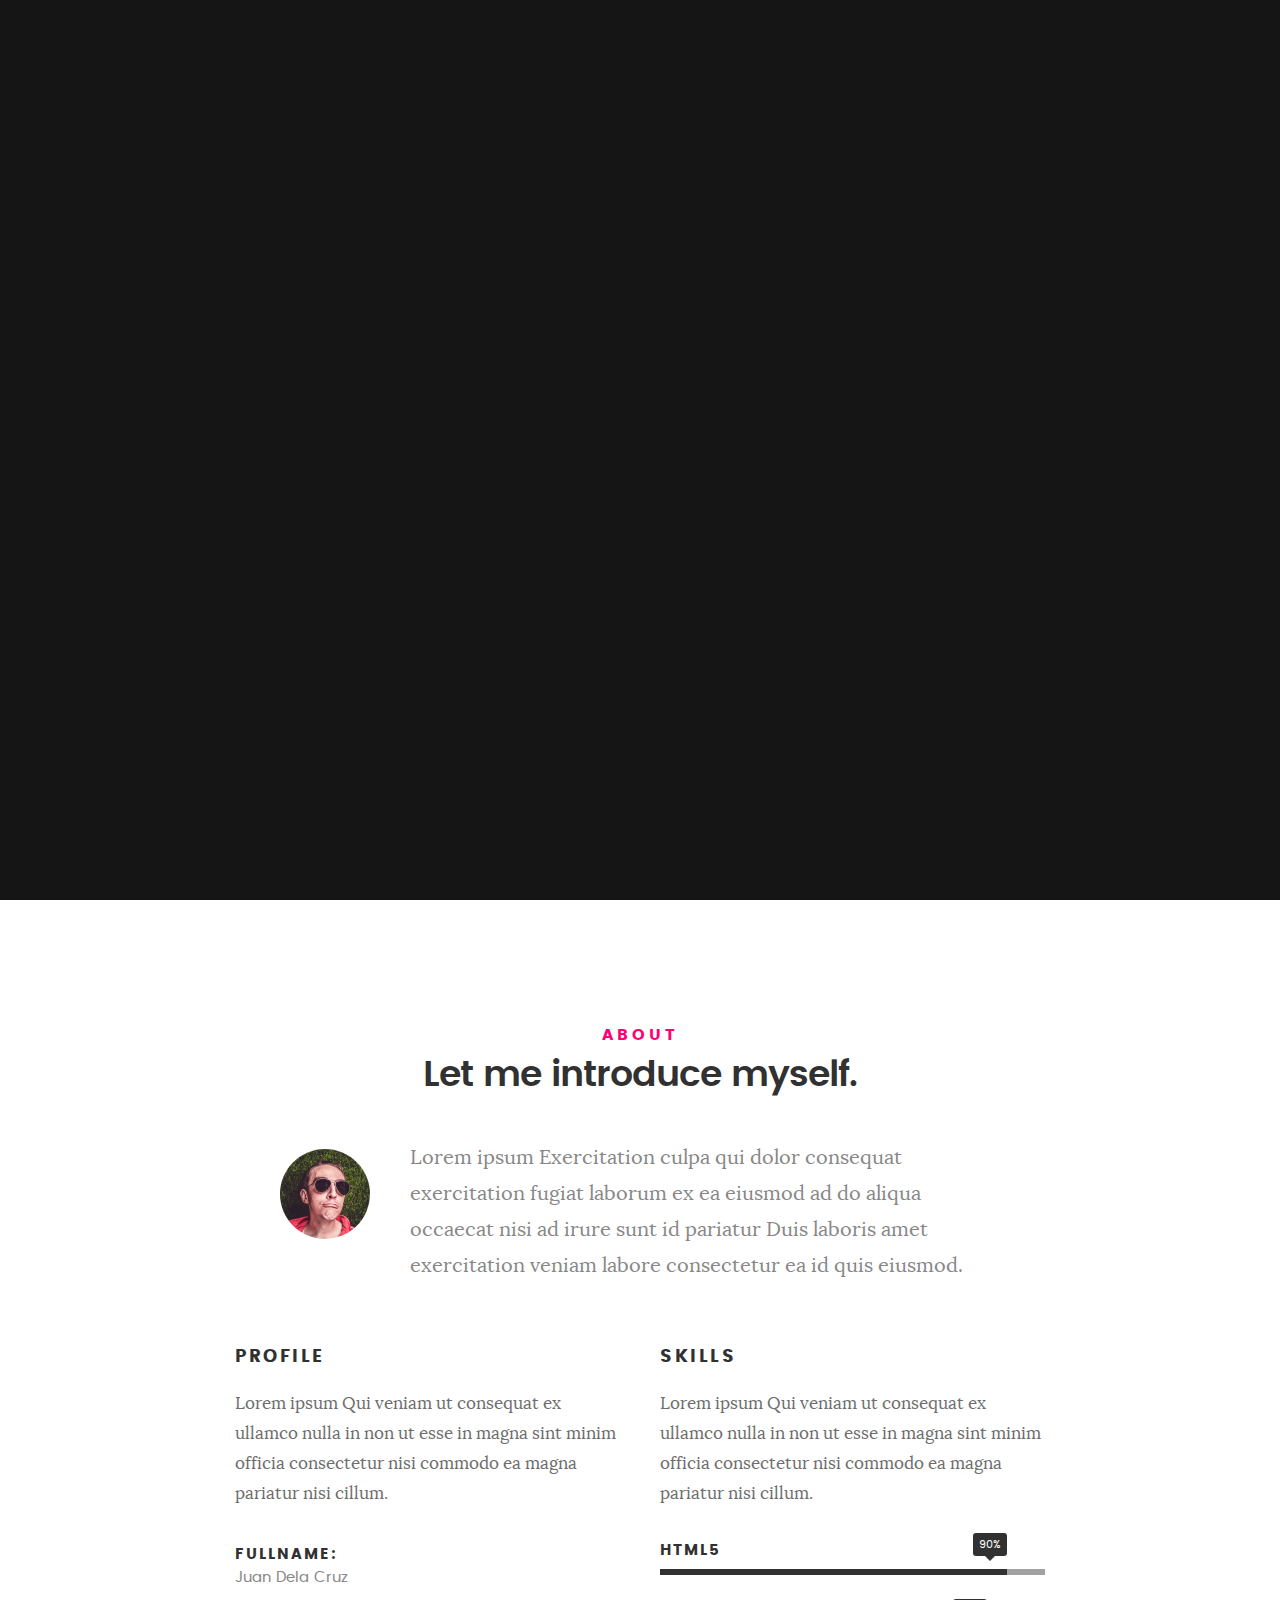
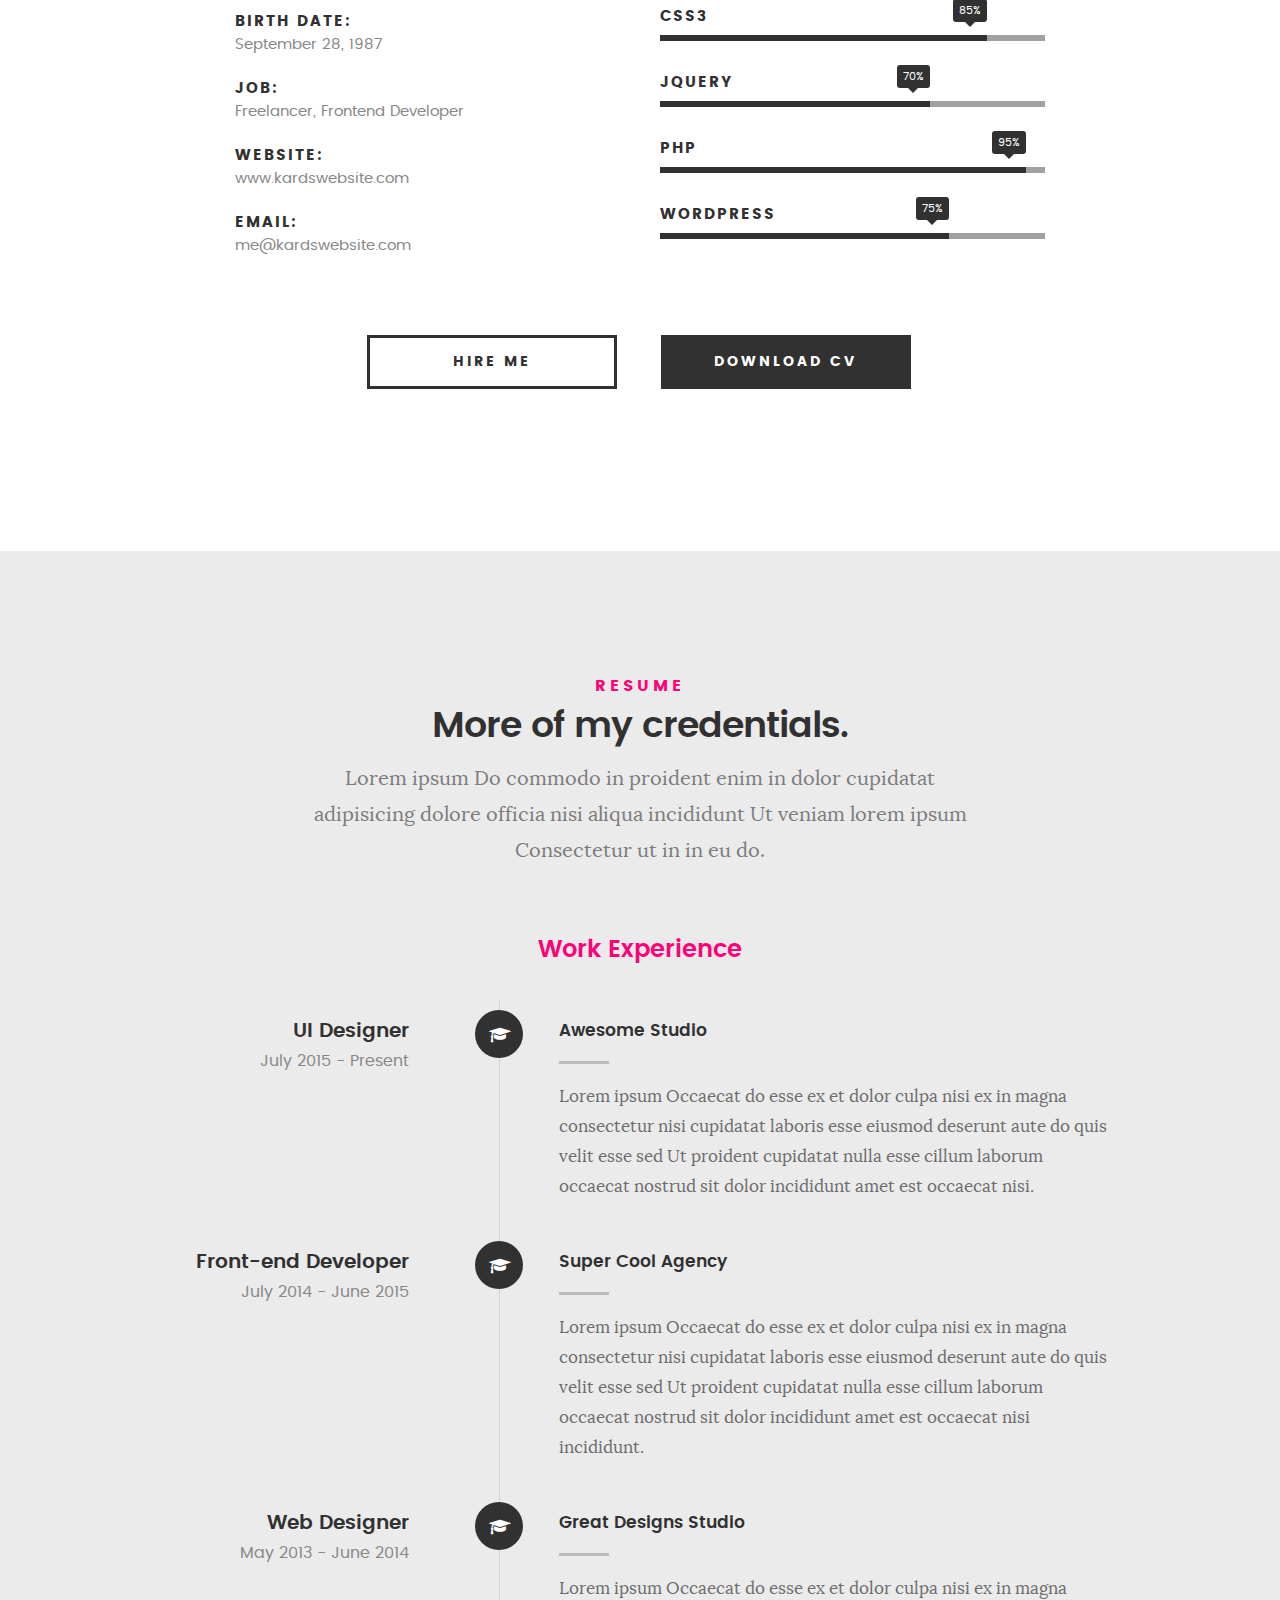
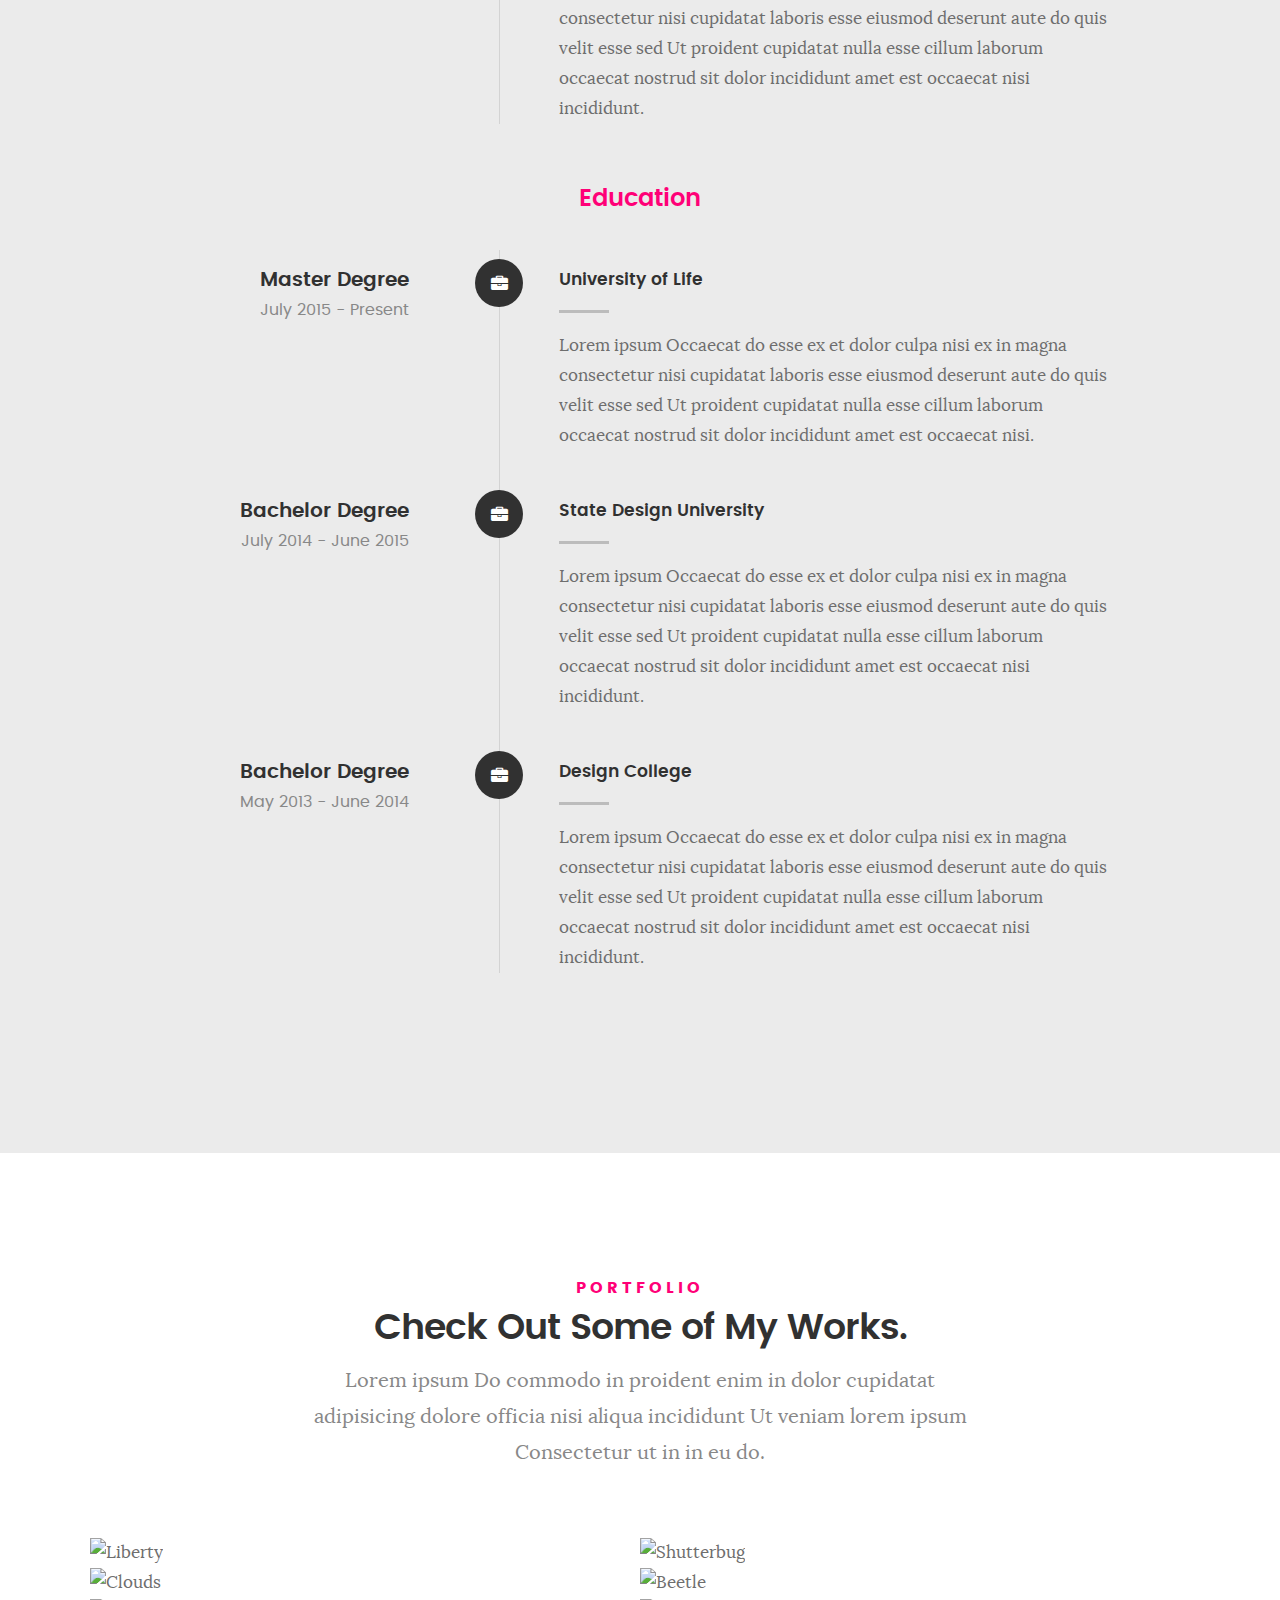
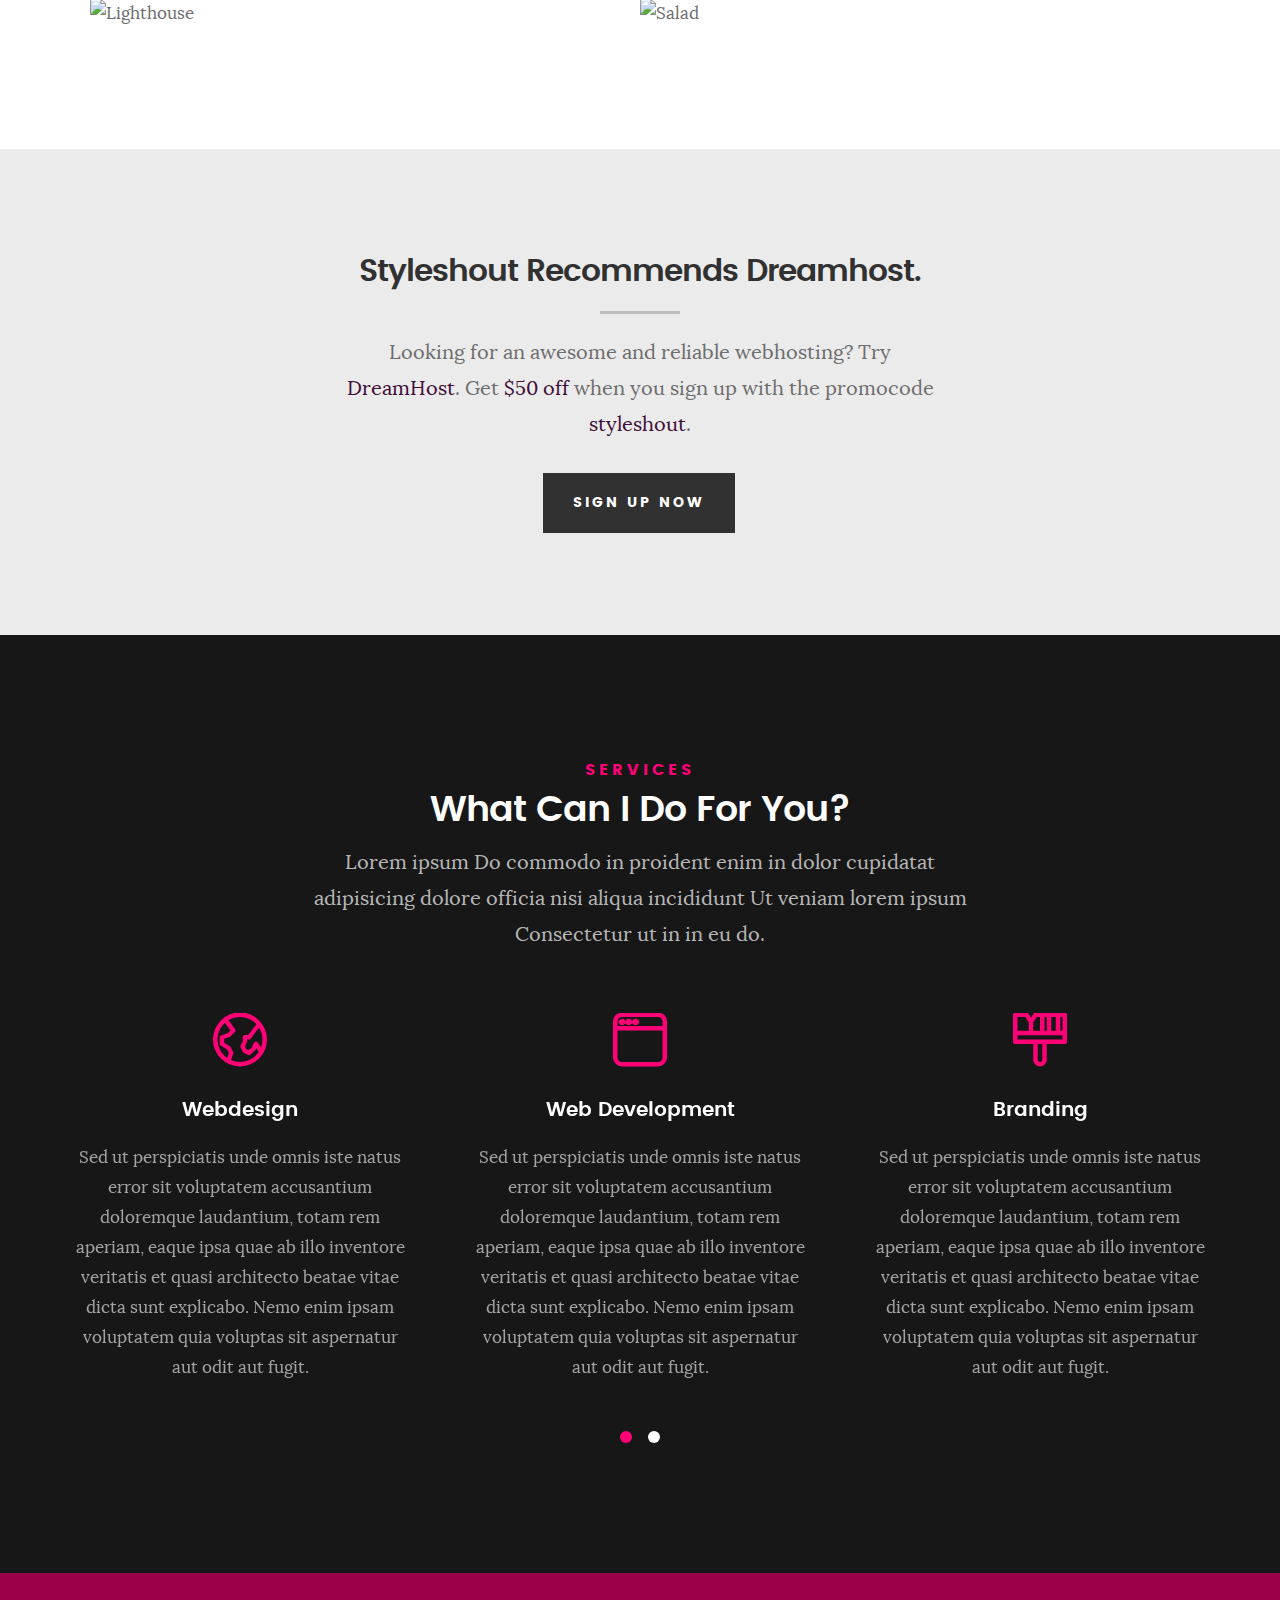
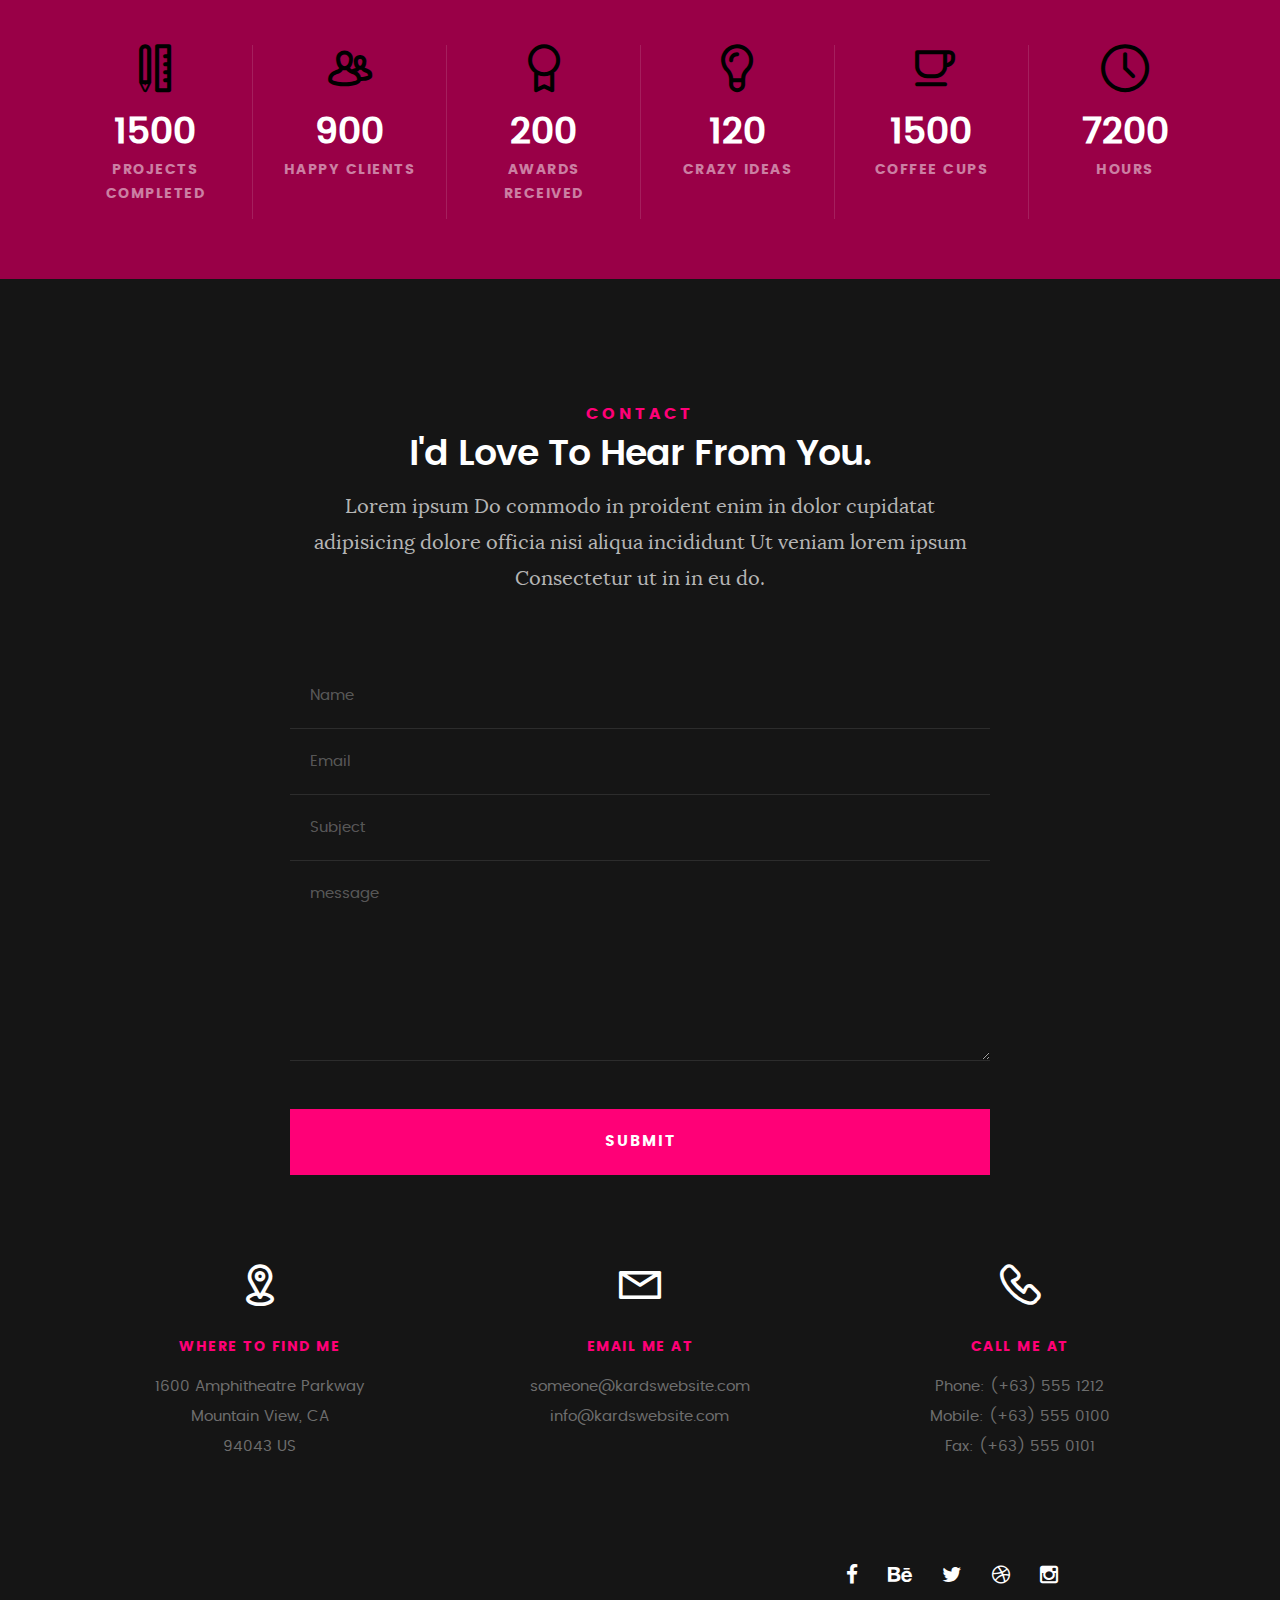
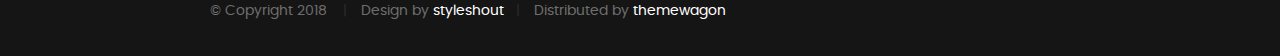
==== index.html @ af752fe7 "test" ====
<!DOCTYPE html>
<!--[if IE 8 ]>
<html class="no-js oldie ie8" lang="en"> <![endif]-->
<!--[if IE 9 ]>
<html class="no-js oldie ie9" lang="en"> <![endif]-->
<!--[if (gte IE 9)|!(IE)]><!-->
<html class="no-js" lang="en"> <!--<![endif]-->
<head>

  <!--- basic page needs
  ================================================== -->
  <meta charset="utf-8">
  <title>Kards</title>
  <meta content="" name="description">
  <meta content="" name="author">

  <!-- mobile specific metas
  ================================================== -->
  <meta content="width=device-width, initial-scale=1, maximum-scale=1" name="viewport">

  <!-- CSS
  ================================================== -->
  <link href="css/base.css" rel="stylesheet">
  <link href="css/main.css" rel="stylesheet">
  <link href="css/vendor.css" rel="stylesheet">

  <!-- script
  ================================================== -->
  <script src="js/modernizr.js"></script>
  <script src="js/pace.min.js"></script>

  <!-- favicons
 ================================================== -->
  <link href="favicon.png" rel="icon" type="image/png">

</head>

<body id="top">

<!-- header
 ================================================== -->
<header>
  <div class="row">

    <div class="top-bar">
      <a class="menu-toggle" href="#"><span>Menu</span></a>

      <div class="logo">
        <a href="index.html">KARDS</a>
      </div>

      <nav id="main-nav-wrap">
        <ul class="main-navigation">
          <li class="current"><a class="smoothscroll" href="#intro" title="">Home</a></li>
          <li><a class="smoothscroll" href="#about" title="">About</a></li>
          <li><a class="smoothscroll" href="#resume" title="">Resume</a></li>
          <li><a class="smoothscroll" href="#portfolio" title="">Portfolio</a></li>
          <li><a class="smoothscroll" href="#services" title="">Services</a></li>
          <li><a class="smoothscroll" href="#contact" title="">Contact</a></li>
          <li><a href="styles.html" title="">Style Demo</a></li>
        </ul>
      </nav>
    </div> <!-- /top-bar -->

  </div> <!-- /row -->
</header> <!-- /header -->

<!-- intro section
 ================================================== -->
<section id="intro">

  <div class="intro-overlay"></div>

  <div class="intro-content">
    <div class="row">

      <div class="col-twelve">

        <h5>Hello, World.</h5>
        <h1>I'm Juan Dela Cruz.</h1>

        <p class="intro-position">
          <span>Front-end Developer</span>
          <span>UI/UX Designer</span>
        </p>

        <a class="button stroke smoothscroll" href="#about" title="">More About Me</a>

      </div>

    </div>
  </div> <!-- /intro-content -->

  <ul class="intro-social">
    <li><a href="#"><i class="fa fa-facebook"></i></a></li>
    <li><a href="#"><i class="fa fa-behance"></i></a></li>
    <li><a href="#"><i class="fa fa-twitter"></i></a></li>
    <li><a href="#"><i class="fa fa-dribbble"></i></a></li>
    <li><a href="#"><i class="fa fa-instagram"></i></a></li>
  </ul> <!-- /intro-social -->

</section> <!-- /intro -->


<!-- about section
================================================== -->
<section id="about">

  <div class="row section-intro">
    <div class="col-twelve">

      <h5>About</h5>
      <h1>Let me introduce myself.</h1>

      <div class="intro-info">

        <img alt="Profile Picture" src="images/profile-pic.jpg">

        <p class="lead">Lorem ipsum Exercitation culpa qui dolor consequat exercitation fugiat laborum ex ea eiusmod ad
          do aliqua occaecat nisi ad irure sunt id pariatur Duis laboris amet exercitation veniam labore consectetur ea
          id quis eiusmod.</p>
      </div>

    </div>
  </div> <!-- /section-intro -->

  <div class="row about-content">

    <div class="col-six tab-full">

      <h3>Profile</h3>
      <p>Lorem ipsum Qui veniam ut consequat ex ullamco nulla in non ut esse in magna sint minim officia consectetur
        nisi commodo ea magna pariatur nisi cillum.</p>

      <ul class="info-list">
        <li>
          <strong>Fullname:</strong>
          <span>Juan Dela Cruz</span>
        </li>
        <li>
          <strong>Birth Date:</strong>
          <span>September 28, 1987</span>
        </li>
        <li>
          <strong>Job:</strong>
          <span>Freelancer, Frontend Developer</span>
        </li>
        <li>
          <strong>Website:</strong>
          <span>www.kardswebsite.com</span>
        </li>
        <li>
          <strong>Email:</strong>
          <span>me@kardswebsite.com</span>
        </li>

      </ul> <!-- /info-list -->

    </div>

    <div class="col-six tab-full">

      <h3>Skills</h3>
      <p>Lorem ipsum Qui veniam ut consequat ex ullamco nulla in non ut esse in magna sint minim officia consectetur
        nisi commodo ea magna pariatur nisi cillum.</p>

      <ul class="skill-bars">
        <li>
          <div class="progress percent90"><span>90%</span></div>
          <strong>HTML5</strong>
        </li>
        <li>
          <div class="progress percent85"><span>85%</span></div>
          <strong>CSS3</strong>
        </li>
        <li>
          <div class="progress percent70"><span>70%</span></div>
          <strong>JQuery</strong>
        </li>
        <li>
          <div class="progress percent95"><span>95%</span></div>
          <strong>PHP</strong>
        </li>
        <li>

          <div class="progress percent75"><span>75%</span></div>
          <strong>Wordpress</strong>
        </li>

      </ul> <!-- /skill-bars -->

    </div>

  </div>

  <div class="row button-section">
    <div class="col-twelve">
      <a class="button stroke smoothscroll" href="#contact" title="Hire Me">Hire Me</a>
      <a class="button button-primary" href="#" title="Download CV">Download CV</a>
    </div>
  </div>

</section> <!-- /process-->


<!-- resume Section
================================================== -->
<section class="grey-section" id="resume">

  <div class="row section-intro">
    <div class="col-twelve">

      <h5>Resume</h5>
      <h1>More of my credentials.</h1>

      <p class="lead">Lorem ipsum Do commodo in proident enim in dolor cupidatat adipisicing dolore officia nisi aliqua
        incididunt Ut veniam lorem ipsum Consectetur ut in in eu do.</p>

    </div>
  </div> <!-- /section-intro-->

  <div class="row resume-timeline">

    <div class="col-twelve resume-header">

      <h2>Work Experience</h2>

    </div> <!-- /resume-header -->

    <div class="col-twelve">

      <div class="timeline-wrap">

        <div class="timeline-block">

          <div class="timeline-ico">
            <i class="fa fa-graduation-cap"></i>
          </div>

          <div class="timeline-header">
            <h3>UI Designer</h3>
            <p>July 2015 - Present</p>
          </div>

          <div class="timeline-content">
            <h4>Awesome Studio</h4>
            <p>Lorem ipsum Occaecat do esse ex et dolor culpa nisi ex in magna consectetur nisi cupidatat laboris esse
              eiusmod deserunt aute do quis velit esse sed Ut proident cupidatat nulla esse cillum laborum occaecat
              nostrud sit dolor incididunt amet est occaecat nisi.</p>
          </div>

        </div> <!-- /timeline-block -->

        <div class="timeline-block">

          <div class="timeline-ico">
            <i class="fa fa-graduation-cap"></i>
          </div>

          <div class="timeline-header">
            <h3>Front-end Developer</h3>
            <p>July 2014 - June 2015</p>
          </div>

          <div class="timeline-content">
            <h4>Super Cool Agency</h4>
            <p>Lorem ipsum Occaecat do esse ex et dolor culpa nisi ex in magna consectetur nisi cupidatat laboris esse
              eiusmod deserunt aute do quis velit esse sed Ut proident cupidatat nulla esse cillum laborum occaecat
              nostrud sit dolor incididunt amet est occaecat nisi incididunt.</p>
          </div>

        </div> <!-- /timeline-block -->

        <div class="timeline-block">

          <div class="timeline-ico">
            <i class="fa fa-graduation-cap"></i>
          </div>

          <div class="timeline-header">
            <h3>Web Designer</h3>
            <p>May 2013 - June 2014</p>
          </div>

          <div class="timeline-content">
            <h4>Great Designs Studio</h4>
            <p>Lorem ipsum Occaecat do esse ex et dolor culpa nisi ex in magna consectetur nisi cupidatat laboris esse
              eiusmod deserunt aute do quis velit esse sed Ut proident cupidatat nulla esse cillum laborum occaecat
              nostrud sit dolor incididunt amet est occaecat nisi incididunt.</p>
          </div>

        </div> <!-- /timeline-block -->

      </div> <!-- /timeline-wrap -->

    </div> <!-- /col-twelve -->

  </div> <!-- /resume-timeline -->

  <div class="row resume-timeline">

    <div class="col-twelve resume-header">

      <h2>Education</h2>

    </div> <!-- /resume-header -->

    <div class="col-twelve">

      <div class="timeline-wrap">

        <div class="timeline-block">

          <div class="timeline-ico">
            <i class="fa fa-briefcase"></i>
          </div>

          <div class="timeline-header">
            <h3>Master Degree</h3>
            <p>July 2015 - Present</p>
          </div>

          <div class="timeline-content">
            <h4>University of Life</h4>
            <p>Lorem ipsum Occaecat do esse ex et dolor culpa nisi ex in magna consectetur nisi cupidatat laboris esse
              eiusmod deserunt aute do quis velit esse sed Ut proident cupidatat nulla esse cillum laborum occaecat
              nostrud sit dolor incididunt amet est occaecat nisi.</p>
          </div>

        </div> <!-- /timeline-block -->

        <div class="timeline-block">

          <div class="timeline-ico">
            <i class="fa fa-briefcase"></i>
          </div>

          <div class="timeline-header">
            <h3>Bachelor Degree</h3>
            <p>July 2014 - June 2015</p>
          </div>

          <div class="timeline-content">
            <h4>State Design University</h4>
            <p>Lorem ipsum Occaecat do esse ex et dolor culpa nisi ex in magna consectetur nisi cupidatat laboris esse
              eiusmod deserunt aute do quis velit esse sed Ut proident cupidatat nulla esse cillum laborum occaecat
              nostrud sit dolor incididunt amet est occaecat nisi incididunt.</p>
          </div>

        </div> <!-- /timeline-block -->

        <div class="timeline-block">

          <div class="timeline-ico">
            <i class="fa fa-briefcase"></i>
          </div>

          <div class="timeline-header">
            <h3>Bachelor Degree</h3>
            <p>May 2013 - June 2014</p>
          </div>

          <div class="timeline-content">
            <h4>Design College</h4>
            <p>Lorem ipsum Occaecat do esse ex et dolor culpa nisi ex in magna consectetur nisi cupidatat laboris esse
              eiusmod deserunt aute do quis velit esse sed Ut proident cupidatat nulla esse cillum laborum occaecat
              nostrud sit dolor incididunt amet est occaecat nisi incididunt.</p>
          </div>

        </div> <!-- /timeline-block -->

      </div> <!-- /timeline-wrap -->

    </div> <!-- /col-twelve -->

  </div> <!-- /resume-timeline -->

</section> <!-- /features -->


<!-- Portfolio Section
 ================================================== -->
<section id="portfolio">

  <div class="row section-intro">
    <div class="col-twelve">

      <h5>Portfolio</h5>
      <h1>Check Out Some of My Works.</h1>

      <p class="lead">Lorem ipsum Do commodo in proident enim in dolor cupidatat adipisicing dolore officia nisi aliqua
        incididunt Ut veniam lorem ipsum Consectetur ut in in eu do.</p>

    </div>
  </div> <!-- /section-intro-->

  <div class="row portfolio-content">

    <div class="col-twelve">

      <!-- portfolio-wrapper -->
      <div class="block-1-2 block-mob-full stack" id="folio-wrapper">

        <div class="bgrid folio-item">
          <div class="item-wrap">
            <img alt="Liberty" src="images/portfolio/liberty.jpg">
            <a class="overlay" href="#modal-01">
              <div class="folio-item-table">
                <div class="folio-item-cell">
                  <h3 class="folio-title">Liberty</h3>
                  <span class="folio-types">
		     					       	  Graphic Design
		     					       </span>
                </div>
              </div>
            </a>
          </div>
        </div> <!-- /folio-item -->

        <div class="bgrid folio-item">
          <div class="item-wrap">
            <img alt="Shutterbug" src="images/portfolio/shutterbug.jpg">
            <a class="overlay" href="#modal-02">
              <div class="folio-item-table">
                <div class="folio-item-cell">
                  <h3 class="folio-title">Shutterbug</h3>
                  <span class="folio-types">
		     					       	  Web Design
		     					      </span>
                </div>
              </div>
            </a>
          </div>
        </div> <!-- /folio-item -->

        <div class="bgrid folio-item">
          <div class="item-wrap">
            <img alt="Clouds" src="images/portfolio/clouds.jpg">
            <a class="overlay" href="#modal-03">
              <div class="folio-item-table">
                <div class="folio-item-cell">
                  <h3 class="folio-title">Clouds</h3>
                  <span class="folio-types">
		     					       	  Web Design
		     					      </span>
                </div>
              </div>
            </a>
          </div>
        </div> <!-- /folio-item -->

        <div class="bgrid folio-item">
          <div class="item-wrap">
            <img alt="Beetle" src="images/portfolio/beetle.jpg">
            <a class="overlay" href="#modal-04">
              <div class="folio-item-table">
                <div class="folio-item-cell">
                  <h3 class="folio-title">Beetle</h3>
                  <span class="folio-types">
		     					       	  Branding
		     					      </span>
                </div>
              </div>
            </a>
          </div>
        </div> <!-- /folio-item -->

        <div class="bgrid folio-item">
          <div class="item-wrap">
            <img alt="Lighthouse" src="images/portfolio/lighthouse.jpg">
            <a class="overlay" href="#modal-05">
              <div class="folio-item-table">
                <div class="folio-item-cell">
                  <h3 class="folio-title">Lighthouse</h3>
                  <span class="folio-types">
		     					       	  Web Development
		     					      </span>
                </div>
              </div>
            </a>
          </div>
        </div> <!-- /folio-item -->

        <div class="bgrid folio-item">
          <div class="item-wrap">
            <img alt="Salad" src="images/portfolio/salad.jpg">
            <a class="overlay" href="#modal-06">
              <div class="folio-item-table">
                <div class="folio-item-cell">
                  <h3 class="folio-title">Salad</h3>
                  <span class="folio-types">
		     					       	  Branding
		     					      </span>
                </div>
              </div>
            </a>
          </div>
        </div> <!-- /folio-item -->

        <!-- modal popups - begin
        ============================================================= -->
        <div class="popup-modal slider mfp-hide" id="modal-01">

          <div class="media">
            <img alt="" src="images/portfolio/modals/m-liberty.jpg"/>
          </div>

          <div class="description-box">
            <h4>Liberty</h4>
            <p>Proin gravida nibh vel velit auctor aliquet. Aenean sollicitudin, lorem quis bibendum auctor, nisi elit
              consequat ipsum, nec sagittis sem nibh id elit.</p>

            <div class="categories">Web Development</div>
          </div>

          <div class="link-box">
            <a href="http://www.behance.net">Details</a>
            <a class="popup-modal-dismiss" href="#">Close</a>
          </div>

        </div> <!-- /modal-01 -->

        <div class="popup-modal slider mfp-hide" id="modal-02">

          <div class="media">
            <img alt="" src="images/portfolio/modals/m-shutterbug.jpg"/>
          </div>

          <div class="description-box">
            <h4>Shutterbug</h4>
            <p>Proin gravida nibh vel velit auctor aliquet. Aenean sollicitudin, lorem quis bibendum auctor, nisi elit
              consequat ipsum, nec sagittis sem nibh id elit.</p>

            <div class="categories">Web Design</div>
          </div>

          <div class="link-box">
            <a href="http://www.behance.net">Details</a>
            <a class="popup-modal-dismiss" href="#">Close</a>
          </div>

        </div> <!-- /modal-02 -->

        <div class="popup-modal slider mfp-hide" id="modal-03">

          <div class="media">
            <img alt="" src="images/portfolio/modals/m-clouds.jpg"/>
          </div>

          <div class="description-box">
            <h4>Clouds</h4>
            <p>Proin gravida nibh vel velit auctor aliquet. Aenean sollicitudin, lorem quis bibendum auctor, nisi elit
              consequat ipsum, nec sagittis sem nibh id elit.</p>

            <div class="categories">Web Design</div>
          </div>

          <div class="link-box">
            <a href="http://www.behance.net">Details</a>
            <a class="popup-modal-dismiss" href="#">Close</a>
          </div>

        </div> <!-- /modal-03 -->

        <div class="popup-modal slider mfp-hide" id="modal-04">

          <div class="media">
            <img alt="" src="images/portfolio/modals/m-beetle.jpg"/>
          </div>

          <div class="description-box">
            <h4>Beetle</h4>
            <p>Proin gravida nibh vel velit auctor aliquet. Aenean sollicitudin, lorem quis bibendum auctor, nisi elit
              consequat ipsum, nec sagittis sem nibh id elit.</p>

            <div class="categories">Branding</div>
          </div>

          <div class="link-box">
            <a href="http://www.behance.net">Details</a>
            <a class="popup-modal-dismiss" href="#">Close</a>
          </div>

        </div> <!-- /modal-04 -->

        <div class="popup-modal slider mfp-hide" id="modal-05">

          <div class="media">
            <img alt="" src="images/portfolio/modals/m-lighthouse.jpg"/>
          </div>

          <div class="description-box">
            <h4>Lighthouse</h4>
            <p>Proin gravida nibh vel velit auctor aliquet. Aenean sollicitudin, lorem quis bibendum auctor, nisi elit
              consequat ipsum, nec sagittis sem nibh id elit.</p>

            <div class="categories">Web Development</div>
          </div>

          <div class="link-box">
            <a href="http://www.behance.net">Details</a>
            <a class="popup-modal-dismiss" href="#">Close</a>
          </div>

        </div> <!-- /modal-05 -->

        <div class="popup-modal slider mfp-hide" id="modal-06">

          <div class="media">
            <img alt="" src="images/portfolio/modals/m-salad.jpg"/>
          </div>

          <div class="description-box">
            <h4>Salad</h4>
            <p>Proin gravida nibh vel velit auctor aliquet. Aenean sollicitudin, lorem quis bibendum auctor, nisi elit
              consequat ipsum, nec sagittis sem nibh id elit.</p>

            <div class="categories">Branding</div>
          </div>

          <div class="link-box">
            <a href="http://www.behance.net">Details</a>
            <a class="popup-modal-dismiss" href="#">Close</a>
          </div>

        </div> <!-- /modal-06 -->


        <!-- modal popups - end
           ============================================================= -->

      </div> <!-- /portfolio-wrapper -->

    </div>  <!-- /twelve -->

  </div> <!-- /portfolio-content -->

</section> <!-- /portfolio -->


<!-- CTA Section
 ================================================== -->
<section class="grey-section" id="cta">

  <div class="row cta-content">

    <div class="col-twelve section-ads">

      <h2 class="h01"><a href="http://www.dreamhost.com/r.cgi?287326|STYLESHOUT">Styleshout Recommends Dreamhost.</a>
      </h2>

      <p class="lead">
        Looking for an awesome and reliable webhosting? Try <a
        href="http://www.dreamhost.com/r.cgi?287326|STYLESHOUT"><span>DreamHost</span></a>.
        Get <span>$50 off</span> when you sign up with the promocode <span>styleshout</span>.
        <!-- Simply type	the promocode in the box labeled “Promo Code” when placing your order. -->
      </p>

      <div class="action">
        <a class="button button-primary large" href="http://www.dreamhost.com/r.cgi?287326|STYLESHOUT">Sign Up Now</a>
      </div>

    </div>

  </div> <!-- /cta-content -->

</section> <!-- /cta -->


<!-- services Section
 ================================================== -->
<section id="services">

  <div class="overlay"></div>

  <div class="row section-intro">
    <div class="col-twelve">

      <h5>Services</h5>
      <h1>What Can I Do For You?</h1>

      <p class="lead">Lorem ipsum Do commodo in proident enim in dolor cupidatat adipisicing dolore officia nisi aliqua
        incididunt Ut veniam lorem ipsum Consectetur ut in in eu do.</p>

    </div>
  </div> <!-- /section-intro -->

  <div class="row services-content">

    <div class="owl-carousel services-list" id="owl-slider">

      <div class="service">

        <span class="icon"><i class="icon-earth"></i></span>

        <div class="service-content">

          <h3>Webdesign</h3>

          <p class="desc">Sed ut perspiciatis unde omnis iste natus error sit voluptatem accusantium doloremque
            laudantium, totam rem aperiam, eaque ipsa quae ab illo inventore veritatis et quasi architecto beatae vitae
            dicta sunt explicabo. Nemo enim ipsam voluptatem quia voluptas sit aspernatur aut odit aut fugit.
          </p>

        </div>

      </div> <!-- /service -->

      <div class="service">

        <span class="icon"><i class="icon-window"></i></span>

        <div class="service-content">

          <h3>Web Development</h3>

          <p class="desc">Sed ut perspiciatis unde omnis iste natus error sit voluptatem accusantium doloremque
            laudantium, totam rem aperiam, eaque ipsa quae ab illo inventore veritatis et quasi architecto beatae vitae
            dicta sunt explicabo. Nemo enim ipsam voluptatem quia voluptas sit aspernatur aut odit aut fugit.
          </p>

        </div>

      </div> <!-- /service -->

      <div class="service">

        <span class="icon"><i class="icon-paint-brush"></i></span>

        <div class="service-content">

          <h3>Branding</h3>

          <p class="desc">Sed ut perspiciatis unde omnis iste natus error sit voluptatem accusantium doloremque
            laudantium, totam rem aperiam, eaque ipsa quae ab illo inventore veritatis et quasi architecto beatae vitae
            dicta sunt explicabo. Nemo enim ipsam voluptatem quia voluptas sit aspernatur aut odit aut fugit.
          </p>

        </div>

      </div> <!-- /service -->

      <div class="service">

        <span class="icon"><i class="icon-toggles"></i></span>

        <div class="service-content">

          <h3>UI/UX Design</h3>

          <p class="desc">Sed ut perspiciatis unde omnis iste natus error sit voluptatem accusantium doloremque
            laudantium, totam rem aperiam, eaque ipsa quae ab illo inventore veritatis et quasi architecto beatae vitae
            dicta sunt explicabo. Nemo enim ipsam voluptatem quia voluptas sit aspernatur aut odit aut fugit.
          </p>

        </div>

      </div> <!-- /service -->

      <div class="service">

        <span class="icon"><i class="icon-image"></i></span>

        <div class="service-content">

          <h3>Graphics Design</h3>

          <p class="desc">Sed ut perspiciatis unde omnis iste natus error sit voluptatem accusantium doloremque
            laudantium, totam rem aperiam, eaque ipsa quae ab illo inventore veritatis et quasi architecto beatae vitae
            dicta sunt explicabo. Nemo enim ipsam voluptatem quia voluptas sit aspernatur aut odit aut fugit.
          </p>

        </div>

      </div> <!-- /service -->

      <div class="service">

        <span class="icon"><i class="icon-chat"></i></span>

        <div class="service-content">

          <h3>Consultancy</h3>

          <p class="desc">Sed ut perspiciatis unde omnis iste natus error sit voluptatem accusantium doloremque
            laudantium, totam rem aperiam, eaque ipsa quae ab illo inventore veritatis et quasi architecto beatae vitae
            dicta sunt explicabo. Nemo enim ipsam voluptatem quia voluptas sit aspernatur aut odit aut fugit.
          </p>

        </div>

      </div> <!-- /service -->

    </div> <!-- /services-list -->

  </div> <!-- /services-content -->

</section> <!-- /services -->


<!-- stats Section
 ================================================== -->
<section class="count-up" id="stats">

  <div class="row">
    <div class="col-twelve">

      <div class="block-1-6 block-s-1-3 block-tab-1-2 block-mob-full stats-list">

        <div class="bgrid stat">

          <div class="icon-part">
            <i class="icon-pencil-ruler"></i>
          </div>

          <h3 class="stat-count">
            1500
          </h3>

          <h5 class="stat-title">
            Projects Completed
          </h5>

        </div> <!-- /stat -->

        <div class="bgrid stat">

          <div class="icon-part">
            <i class="icon-users"></i>
          </div>

          <h3 class="stat-count">
            900
          </h3>

          <h5 class="stat-title">
            Happy Clients
          </h5>

        </div> <!-- /stat -->

        <div class="bgrid stat">

          <div class="icon-part">
            <i class="icon-badge"></i>
          </div>

          <h3 class="stat-count">
            200
          </h3>

          <h5 class="stat-title">
            Awards Received
          </h5>

        </div> <!-- /stat -->

        <div class="bgrid stat">

          <div class="icon-part">
            <i class="icon-light-bulb"></i>
          </div>

          <h3 class="stat-count">
            120
          </h3>

          <h5 class="stat-title">
            Crazy Ideas
          </h5>

        </div> <!-- /stat -->

        <div class="bgrid stat">

          <div class="icon-part">
            <i class="icon-cup"></i>
          </div>

          <h3 class="stat-count">
            1500
          </h3>

          <h5 class="stat-title">
            Coffee Cups
          </h5>

        </div> <!-- /stat -->

        <div class="bgrid stat">

          <div class="icon-part">
            <i class="icon-clock"></i>
          </div>

          <h3 class="stat-count">
            7200
          </h3>

          <h5 class="stat-title">
            Hours
          </h5>

        </div> <!-- /stat -->

      </div> <!-- /stats-list -->

    </div> <!-- /twelve -->
  </div> <!-- /row -->

</section> <!-- /stats -->


<!-- contact
================================================== -->
<section id="contact">

  <div class="row section-intro">
    <div class="col-twelve">

      <h5>Contact</h5>
      <h1>I'd Love To Hear From You.</h1>

      <p class="lead">Lorem ipsum Do commodo in proident enim in dolor cupidatat adipisicing dolore officia nisi aliqua
        incididunt Ut veniam lorem ipsum Consectetur ut in in eu do.</p>

    </div>
  </div> <!-- /section-intro -->

  <div class="row contact-form">

    <div class="col-twelve">

      <!-- form -->
      <form action="" id="contactForm" method="post" name="contactForm">
        <fieldset>

          <div class="form-field">
            <input id="contactName" minlength="2" name="contactName" placeholder="Name" required="" type="text"
                   value="">
          </div>
          <div class="form-field">
            <input id="contactEmail" name="contactEmail" placeholder="Email" required="" type="email" value="">
          </div>
          <div class="form-field">
            <input id="contactSubject" name="contactSubject" placeholder="Subject" type="text" value="">
          </div>
          <div class="form-field">
            <textarea cols="50" id="contactMessage" name="contactMessage" placeholder="message" required=""
                      rows="10"></textarea>
          </div>
          <div class="form-field">
            <button class="submitform">Submit</button>
            <div id="submit-loader">
              <div class="text-loader">Sending...</div>
              <div class="s-loader">
                <div class="bounce1"></div>
                <div class="bounce2"></div>
                <div class="bounce3"></div>
              </div>
            </div>
          </div>

        </fieldset>
      </form> <!-- Form End -->

      <!-- contact-warning -->
      <div id="message-warning">
      </div>
      <!-- contact-success -->
      <div id="message-success">
        <i class="fa fa-check"></i>Your message was sent, thank you!<br>
      </div>

    </div> <!-- /col-twelve -->

  </div> <!-- /contact-form -->

  <div class="row contact-info">

    <div class="col-four tab-full">

      <div class="icon">
        <i class="icon-pin"></i>
      </div>

      <h5>Where to find me</h5>

      <p>
        1600 Amphitheatre Parkway<br>
        Mountain View, CA<br>
        94043 US
      </p>

    </div>

    <div class="col-four tab-full collapse">

      <div class="icon">
        <i class="icon-mail"></i>
      </div>

      <h5>Email Me At</h5>

      <p>someone@kardswebsite.com<br>
        info@kardswebsite.com
      </p>

    </div>

    <div class="col-four tab-full">

      <div class="icon">
        <i class="icon-phone"></i>
      </div>

      <h5>Call Me At</h5>

      <p>Phone: (+63) 555 1212<br>
        Mobile: (+63) 555 0100<br>
        Fax: (+63) 555 0101
      </p>

    </div>

  </div> <!-- /contact-info -->

</section> <!-- /contact -->


<!-- footer
================================================== -->

<footer>
  <div class="row">

    <div class="col-six tab-full pull-right social">

      <ul class="footer-social">
        <li><a href="#"><i class="fa fa-facebook"></i></a></li>
        <li><a href="#"><i class="fa fa-behance"></i></a></li>
        <li><a href="#"><i class="fa fa-twitter"></i></a></li>
        <li><a href="#"><i class="fa fa-dribbble"></i></a></li>
        <li><a href="#"><i class="fa fa-instagram"></i></a></li>
      </ul>

    </div>

    <div class="col-eight tab-full">
      <div class="copyright">
        <span>© Copyright 2018 </span>
        <span>Design by <a href="http://www.styleshout.com/">styleshout</a></span>
        <span>Distributed by <a href="https://themewagon.com/">themewagon</a></span>
      </div>
    </div>

    <div id="go-top">
      <a class="smoothscroll" href="#top" title="Back to Top"><i class="fa fa-long-arrow-up"></i></a>
    </div>

  </div> <!-- /row -->
</footer>

<div id="preloader">
  <div id="loader"></div>
</div>

<!-- Java Script
================================================== -->
<script src="js/jquery-2.1.3.min.js"></script>
<script src="js/plugins.js"></script>
<script src="js/main.js"></script>

</body>

</html>
---- css/base.css ----
/**
 * =================================================================== 
 *
 *  Kards v1.0 Base Stylesheet
 *  url: styleshout.com
 *  03-01-2016
 *  ------------------------------------------------------------------
 *  TOC:
 *  01. reset
 *  02. basic/base setup styles
 *  03. grid
 *  04. MISC
 *
 * =================================================================== 
 */

/** 
 * ===================================================================
 * 01. reset - normalize.css v3.0.2 | MIT License | git.io/normalize
 *
 * ------------------------------------------------------------------- 
 */
html {
  font-family: sans-serif;
  -ms-text-size-adjust: 100%;
  -webkit-text-size-adjust: 100%;
}

body {
  margin: 0;
}

article,
aside,
details,
figcaption,
figure,
footer,
header,
hgroup,
main,
menu,
nav,
section,
summary {
  display: block;
}

audio,
canvas,
progress,
video {
  display: inline-block;
  vertical-align: baseline;
}

audio:not([controls]) {
  display: none;
  height: 0;
}

[hidden],
template {
  display: none;
}

a {
  background: transparent;
}

a:active,
a:hover {
  outline: 0;
}

abbr[title] {
  border-bottom: 1px dotted;
}

b,
strong {
  font-weight: bold;
}

dfn {
  font-style: italic;
}

h1 {
  font-size: 2em;
  margin: 0.67em 0;
}

mark {
  background: #ff0;
  color: #000;
}

small {
  font-size: 80%;
}

sub,
sup {
  font-size: 75%;
  line-height: 0;
  position: relative;
  vertical-align: baseline;
}

sup {
  top: -0.5em;
}

sub {
  bottom: -0.25em;
}

img {
  border: 0;
}

svg:not(:root) {
  overflow: hidden;
}

figure {
  margin: 1em 40px;
}

hr {
  -moz-box-sizing: content-box;
  box-sizing: content-box;
  height: 0;
}

pre {
  overflow: auto;
}

code,
kbd,
pre,
samp {
  font-family: monospace, monospace;
  font-size: 1em;
}

button,
input,
optgroup,
select,
textarea {
  color: inherit;
  font: inherit;
  margin: 0;
}

button {
  overflow: visible;
}

button,
select {
  text-transform: none;
}

button,
html input[type="button"],
input[type="reset"],
input[type="submit"] {
  -webkit-appearance: button;
  cursor: pointer;
}

button[disabled],
html input[disabled] {
  cursor: default;
}

button::-moz-focus-inner,
input::-moz-focus-inner {
  border: 0;
  padding: 0;
}

input {
  line-height: normal;
}

input[type="checkbox"],
input[type="radio"] {
  box-sizing: border-box;
  padding: 0;
}

input[type="number"]::-webkit-inner-spin-button,
input[type="number"]::-webkit-outer-spin-button {
  height: auto;
}

input[type="search"] {
  -webkit-appearance: textfield;
  -moz-box-sizing: content-box;
  -webkit-box-sizing: content-box;
  box-sizing: content-box;
}

input[type="search"]::-webkit-search-cancel-button,
input[type="search"]::-webkit-search-decoration {
  -webkit-appearance: none;
}

fieldset {
  border: 1px solid #c0c0c0;
  margin: 0 2px;
  padding: 0.35em 0.625em 0.75em;
}

legend {
  border: 0;
  padding: 0;
}

textarea {
  overflow: auto;
}

optgroup {
  font-weight: bold;
}

table {
  border-collapse: collapse;
  border-spacing: 0;
}

td,
th {
  padding: 0;
}

/** 
 * ===================================================================
 * 02. basic/base setup styles - (_basic.scss)
 *
 * ------------------------------------------------------------------- 
 */
html {
  font-size: 62.5%;
  box-sizing: border-box;
}

*,
*::before,
*::after {
  box-sizing: inherit;
}

body {
  font-weight: normal;
  line-height: 1;
  text-rendering: optimizeLegibility;
  word-wrap: break-word;
  -webkit-overflow-scrolling: touch;
  -webkit-text-size-adjust: none;
}

body,
input,
button {
  -moz-osx-font-smoothing: grayscale;
  -webkit-font-smoothing: antialiased;
}

/**
 * Media - (_basic.scss)
 * ------------------------------------------------------------------- 
 */
img,
video {
  max-width: 100%;
  height: auto;
}

/**
 * Typography resets - (_basic.scss)
 * ------------------------------------------------------------------- 
 */
div,
dl,
dt,
dd,
ul,
ol,
li,
h1,
h2,
h3,
h4,
h5,
h6,
pre,
form,
p,
blockquote,
th,
td {
  margin: 0;
  padding: 0;
}

h1,
h2,
h3,
h4,
h5,
h6 {
  -webkit-font-variant-ligatures: common-ligatures;
  -moz-font-variant-ligatures: common-ligatures;
  font-variant-ligatures: common-ligatures;
  text-rendering: optimizeLegibility;
}

em,
i {
  font-style: italic;
  line-height: inherit;
}

strong,
b {
  font-weight: bold;
  line-height: inherit;
}

small {
  font-size: 60%;
  line-height: inherit;
}

ol,
ul {
  list-style: none;
}

li {
  display: block;
}

/**
 * links - (_basic.scss)
 * ------------------------------------------------------------------- 
 */
a {
  text-decoration: none;
  line-height: inherit;
}

a img {
  border: none;
}

/**
 * inputs - (_basic.scss)
 * ------------------------------------------------------------------- 
 */
fieldset {
  margin: 0;
  padding: 0;
}

input[type="email"],
input[type="number"],
input[type="search"],
input[type="text"],
input[type="tel"],
input[type="url"],
input[type="password"],
textarea {
  -webkit-appearance: none;
  -moz-appearance: none;
  -ms-appearance: none;
  -o-appearance: none;
  appearance: none;
}

/** 
 * ===================================================================
 * 03. grid - (_grid.scss)
 *
 * ------------------------------------------------------------------- 
 */
.row {
  width: 94%;
  max-width: 1140px;
  margin: 0 auto;
}

.row:before,
.row:after {
  content: "";
  display: table;
}

.row:after {
  clear: both;
}

.row .row {
  width: auto;
  max-width: none;
  margin-left: -20px;
  margin-right: -20px;
}

[class*="col-"],
.bgrid {
  float: left;
}

[class*="col-"] + [class*="col-"].end {
  float: right;
}

[class*="col-"] {
  padding: 0 20px;
}

.col-one {
  width: 8.33333%;
}

.col-two,
.col-1-6 {
  width: 16.66667%;
}

.col-three,
.col-1-4 {
  width: 25%;
}

.col-four,
.col-1-3 {
  width: 33.33333%;
}

.col-five {
  width: 41.66667%;
}

.col-six,
.col-1-2 {
  width: 50%;
}

.col-seven {
  width: 58.33333%;
}

.col-eight,
.col-2-3 {
  width: 66.66667%;
}

.col-nine,
.col-3-4 {
  width: 75%;
}

.col-ten,
.col-5-6 {
  width: 83.33333%;
}

.col-eleven {
  width: 91.66667%;
}

.col-twelve,
.col-full {
  width: 100%;
}

/**
 * small screens - (_grid.scss)
 * --------------------------------------------------------------- 
 */
@media screen and (max-width: 1024px) {
  .row .row {
    margin-left: -18px;
    margin-right: -18px;
  }

  [class*="col-"] {
    padding: 0 18px;
  }

}

/**
 * tablets - (_grid.scss)
 * --------------------------------------------------------------- 
 */
@media screen and (max-width: 768px) {
  .row {
    width: auto;
    padding-left: 30px;
    padding-right: 30px;
  }

  .row .row {
    padding-left: 0;
    padding-right: 0;
    margin-left: -15px;
    margin-right: -15px;
  }

  [class*="col-"] {
    padding: 0 15px;
  }

  .tab-1-4 {
    width: 25%;
  }

  .tab-1-3 {
    width: 33.33333%;
  }

  .tab-1-2 {
    width: 50%;
  }

  .tab-2-3 {
    width: 66.66667%;
  }

  .tab-3-4 {
    width: 75%;
  }

  .tab-full {
    width: 100%;
  }

}

/**
 * large mobile devices - (_grid.scss)
 * --------------------------------------------------------------- 
 */
@media screen and (max-width: 600px) {
  .row {
    padding-left: 25px;
    padding-right: 25px;
  }

  .row .row {
    margin-left: -10px;
    margin-right: -10px;
  }

  [class*="col-"] {
    padding: 0 10px;
  }

  .mob-1-4 {
    width: 25%;
  }

  .mob-1-2 {
    width: 50%;
  }

  .mob-3-4 {
    width: 75%;
  }

  .mob-full {
    width: 100%;
  }

}

/**
 * small mobile devices - (_grid.scss)
 * --------------------------------------------------------------- 
 */
@media screen and (max-width: 400px) {
  .row .row {
    padding-left: 0;
    padding-right: 0;
    margin-left: 0;
    margin-right: 0;
  }

  [class*="col-"] {
    width: 100% !important;
    float: none !important;
    clear: both !important;
    margin-left: 0;
    margin-right: 0;
    padding: 0;
  }

  [class*="col-"] + [class*="col-"].end {
    float: none;
  }

}

/** 
 * ===================================================================
 * block grids - (_grid.scss)
 *
 * ------------------------------------------------------------------- 
 */
[class*="block-"]:before,
[class*="block-"]:after {
  content: "";
  display: table;
}

[class*="block-"]:after {
  clear: both;
}

.block-1-6 .bgrid {
  width: 16.66667%;
}

.block-1-4 .bgrid {
  width: 25%;
}

.block-1-3 .bgrid {
  width: 33.33333%;
}

.block-1-2 .bgrid {
  width: 50%;
}

/**
 * Clearing for block grid columns. Allow columns with 
 * different heights to align properly.
 */
.block-1-6 .bgrid:nth-child(6n+1),
.block-1-4 .bgrid:nth-child(4n+1),
.block-1-3 .bgrid:nth-child(3n+1),
.block-1-2 .bgrid:nth-child(2n+1) {
  clear: both;
}

/**
 * small screens - (_grid.scss)
 * --------------------------------------------------------------- 
 */
@media screen and (max-width: 1024px) {
  .block-s-1-6 .bgrid {
    width: 16.66667%;
  }

  .block-s-1-4 .bgrid {
    width: 25%;
  }

  .block-s-1-3 .bgrid {
    width: 33.33333%;
  }

  .block-s-1-2 .bgrid {
    width: 50%;
  }

  .block-s-full .bgrid {
    width: 100%;
    clear: both;
  }

  [class*="block-s-"] .bgrid:nth-child(n) {
    clear: none;
  }

  .block-s-1-6 .bgrid:nth-child(6n+1),
  .block-s-1-4 .bgrid:nth-child(4n+1),
  .block-s-1-3 .bgrid:nth-child(3n+1),
  .block-s-1-2 .bgrid:nth-child(2n+1) {
    clear: both;
  }

}

/**
 * tablets - (_grid.scss)
 * --------------------------------------------------------------- 
 */
@media screen and (max-width: 768px) {
  .block-tab-1-6 .bgrid {
    width: 16.66667%;
  }

  .block-tab-1-4 .bgrid {
    width: 25%;
  }

  .block-tab-1-3 .bgrid {
    width: 33.33333%;
  }

  .block-tab-1-2 .bgrid {
    width: 50%;
  }

  .block-tab-full .bgrid {
    width: 100%;
    clear: both;
  }

  [class*="block-tab-"] .bgrid:nth-child(n) {
    clear: none;
  }

  .block-tab-1-6 .bgrid:nth-child(6n+1),
  .block-tab-1-4 .bgrid:nth-child(4n+1),
  .block-tab-1-3 .bgrid:nth-child(3n+1),
  .block-tab-1-2 .bgrid:nth-child(2n+1) {
    clear: both;
  }

}

/**
 * large mobile devices - (_grid.scss)
 * --------------------------------------------------------------- 
 */
@media screen and (max-width: 600px) {
  .block-mob-1-6 .bgrid {
    width: 16.66667%;
  }

  .block-mob-1-4 .bgrid {
    width: 25%;
  }

  .block-mob-1-3 .bgrid {
    width: 33.33333%;
  }

  .block-mob-1-2 .bgrid {
    width: 50%;
  }

  .block-mob-full .bgrid {
    width: 100%;
    clear: both;
  }

  [class*="block-mob-"] .bgrid:nth-child(n) {
    clear: none;
  }

  .block-mob-1-6 .bgrid:nth-child(6n+1),
  .block-mob-1-4 .bgrid:nth-child(4n+1),
  .block-mob-1-3 .bgrid:nth-child(3n+1),
  .block-mob-1-2 .bgrid:nth-child(2n+1) {
    clear: both;
  }

}

/**
 * stack on small mobile devices - (_grid.scss)
 * --------------------------------------------------------------- 
 */
@media screen and (max-width: 400px) {
  .stack .bgrid {
    width: 100% !important;
    float: none !important;
    clear: both !important;
    margin-left: 0;
    margin-right: 0;
  }

}

/** 
 * ===================================================================
 * 04. MISC  - (_grid.scss)
 *
 * ------------------------------------------------------------------- 
 */

/**
 * Clearing - (http://nicolasgallagher.com/micro-clearfix-hack/
 */
.group:before,
.group:after {
  content: "";
  display: table;
}

.group:after {
  clear: both;
}

/**
 * Misc Helper Styles 
 */
.hide {
  display: none;
}

.invisible {
  visibility: hidden;
}

.antialiased {
  -webkit-font-smoothing: antialiased;
  -moz-osx-font-smoothing: grayscale;
}

.remove-bottom {
  margin-bottom: 0;
}

.half-bottom {
  margin-bottom: 1.5rem !important;
}

.add-bottom {
  margin-bottom: 3rem !important;
}

.no-border {
  border: none;
}

.full-width {
  width: 100%;
}

.text-center {
  text-align: center;
}

.text-left {
  text-align: left;
}

.text-right {
  text-align: right;
}

.pull-left {
  float: left;
}

.pull-right {
  float: right;
}

.align-center {
  margin-left: auto;
  margin-right: auto;
  text-align: center;
}

/*# sourceMappingURL=base.css.map */
---- css/main.css ----
/**
 * =================================================================== 
 *
 *  Kards v1.0 Main Stylesheet
 *  url: styleshout.com
 *  03-01-2016
 *  ------------------------------------------------------------------
 *  TOC:
 *  01. webfonts and iconfonts
 *  02. base style overrides
 *  03. typography & general theme styles
 *  04. preloader
 *  05. forms
 *  06. buttons 
 *  07. other components
 *  08. common styles
 *  09. header styles
 *  10. intro
 *  11. about
 *  12. resume
 *  13. portfolio
 *  14. call-to-action section
 *  15. services
 *  16. stats
 *  17. contact
 *  18. footer
 *
 * =================================================================== 
 */

/**
 * ===================================================================
 * 01. webfonts and iconfonts - (_document-setup.scss)
 *
 * ------------------------------------------------------------------- 
 */
@import url("fonts.css");
@import url("font-awesome/css/font-awesome.min.css");
@import url("micons/micons.css");


/** 
 * ===================================================================
 * 02. base style overrides - (_document-setup.scss)
 *
 * ------------------------------------------------------------------- 
 */
html {
  font-size: 10px;
}

@media only screen and (max-width: 1024px) {
  html {
    font-size: 9.411764705882353px;
  }
}

@media only screen and (max-width: 768px) {
  html {
    font-size: 10px;
  }
}

@media only screen and (max-width: 400px) {
  html {
    font-size: 9.411764705882353px;
  }
}

html, body {
  height: 100%;
}

body {
  background: #151515;
  font-family: "lora-regular", serif;
  font-size: 1.7rem;
  line-height: 3rem;
  color: #6e6e6e;
}

/**
 * links - (_document-setup.scss)
 * -------------------------------------------------------------------
 */
a, a:visited {
  color: #000000;
  -moz-transition: all 0.3s ease-in-out;
  -o-transition: all 0.3s ease-in-out;
  -webkit-transition: all 0.3s ease-in-out;
  -ms-transition: all 0.3s ease-in-out;
  transition: all 0.3s ease-in-out;
}

a:hover, a:focus, a:active {
  color: #FF0077;
  outline: 0;
}

/** 
 * ===================================================================
 * 03. typography & general theme styles - (_document-setup.scss)
 *
 * ------------------------------------------------------------------- 
 */
h1, h2, h3, h4, h5, h6, .h01, .h02, .h03, .h04, .h05, .h06 {
  font-family: "poppins-semibold", sans-serif;
  color: #313131;
  font-style: normal;
  text-rendering: optimizeLegibility;
  margin-bottom: 2.1rem;
}

h3, .h03, h4, .h04 {
  margin-bottom: 1.8rem;
}

h5, .h05, h6, .h06 {
  font-family: "poppins-bold";
  margin-bottom: 1.2rem;
}

h1, .h01 {
  font-size: 3.1rem;
  line-height: 1.355;
  letter-spacing: -.1rem;
}

@media only screen and (max-width: 600px) {
  h1, .h01 {
    font-size: 2.6rem;
    letter-spacing: -.07rem;
  }
}

h2, .h02 {
  font-size: 2.4rem;
  line-height: 1.25;
}

h3, .h03 {
  font-size: 2rem;
  line-height: 1.5;
}

h4, .h04 {
  font-size: 1.7rem;
  line-height: 1.765;
}

h5, .h05 {
  font-size: 1.4rem;
  line-height: 1.714;
  text-transform: uppercase;
  letter-spacing: .15rem;
}

h6, .h06 {
  font-size: 1.3rem;
  line-height: 1.846;
  text-transform: uppercase;
  letter-spacing: .15rem;
}

p img {
  margin: 0;
}

p.lead {
  font-family: "lora-regular", serif;
  font-size: 2rem;
  line-height: 1.8;
  color: #888888;
}

@media only screen and (max-width: 768px) {
  p.lead {
    font-size: 1.7rem;
  }
}

em, i, strong, b {
  font-size: 1.7rem;
  line-height: 3rem;
  font-style: normal;
  font-weight: normal;
}

em, i {
  font-family: "lora-italic", serif;
}

strong, b {
  font-family: "lora-bold", serif;
}

small {
  font-size: 1.2rem;
  line-height: inherit;
}

blockquote {
  margin: 3rem 0;
  padding-left: 4rem;
  position: relative;
}

blockquote:before {
  content: "\201C";
  font-size: 8rem;
  line-height: 0px;
  margin: 0;
  color: #313131;
  font-family: arial, sans-serif;
  position: absolute;
  top: 3rem;
  left: 0;
}

blockquote p {
  font-family: georgia, serif;
  font-style: italic;
  padding: 0;
  font-size: 1.9rem;
  line-height: 1.737;
}

blockquote cite {
  display: block;
  font-size: 1.3rem;
  font-style: normal;
  line-height: 1.616;
}

blockquote cite:before {
  content: "\2014 \0020";
}

blockquote cite a, blockquote cite a:visited {
  color: #888888;
  border: none;
}

abbr {
  font-family: "poppins-bold", serif;
  font-variant: small-caps;
  text-transform: lowercase;
  letter-spacing: .05rem;
  color: #888888;
}

var, kbd, samp, code, pre {
  font-family: Consolas, "Andale Mono", Courier, "Courier New", monospace;
}

pre {
  padding: 2.4rem 3rem 3rem;
  background: #F1F1F1;
}

code {
  font-size: 1.4rem;
  margin: 0 .2rem;
  padding: .3rem .6rem;
  white-space: nowrap;
  background: #F1F1F1;
  border: 1px solid #E1E1E1;
  border-radius: 3px;
}

pre > code {
  display: block;
  white-space: pre;
  line-height: 2;
  padding: 0;
  margin: 0;
}

pre.prettyprint > code {
  border: none;
}

del {
  text-decoration: line-through;
}

abbr[title], dfn[title] {
  border-bottom: 1px dotted;
  cursor: help;
}

mark {
  background: #FFF49B;
  color: #000;
}

hr {
  border: solid #d2d2d2;
  border-width: 1px 0 0;
  clear: both;
  margin: 2.4rem 0 1.5rem;
  height: 0;
}

/**
 * Lists - (_document-setup.scss)  
 * -------------------------------------------------------------------
 */
ol {
  list-style: decimal;
}

ul {
  list-style: disc;
}

li {
  display: list-item;
}

ol, ul {
  margin-left: 1.7rem;
}

ul li {
  padding-left: .4rem;
}

ul ul, ul ol, ol ol, ol ul {
  margin: .6rem 0 .6rem 1.7rem;
}

ul.disc li {
  display: list-item;
  list-style: none;
  padding: 0 0 0 .8rem;
  position: relative;
}

ul.disc li::before {
  content: "";
  display: inline-block;
  width: 8px;
  height: 8px;
  border-radius: 50%;
  background: #FF0077;
  position: absolute;
  left: -17px;
  top: 11px;
  vertical-align: middle;
}

dt {
  margin: 0;
  color: #FF0077;
}

dd {
  margin: 0 0 0 2rem;
}

/**
 * tables - (_document-setup.scss)  
 * -------------------------------------------------------------------
 */
table {
  border-width: 0;
  width: 100%;
  max-width: 100%;
  font-family: "lora-regular", sans-serif;
}

th, td {
  padding: 1.5rem 3rem;
  text-align: left;
  border-bottom: 1px solid #E8E8E8;
}

th {
  color: #313131;
  font-family: "poppins-bold", sans-serif;
}

td {
  line-height: 1.5;
}

th:first-child, td:first-child {
  padding-left: 0;
}

th:last-child, td:last-child {
  padding-right: 0;
}

.table-responsive {
  overflow-x: auto;
  -webkit-overflow-scrolling: touch;
}

/**
 * Spacing - (_document-setup.scss)  
 * -------------------------------------------------------------------
 */
button, .button {
  margin-bottom: 1.2;
}

fieldset {
  margin-bottom: 1.5rem;
}

input,
textarea,
select,
pre,
blockquote,
figure,
table,
p,
ul,
ol,
dl,
form,
.fluid-video-wrapper,
.ss-custom-select {
  margin-bottom: 3rem;
}

/**
 * floated image - (_document-setup.scss)  
 * -------------------------------------------------------------------
 */
img.pull-right {
  margin: .9rem 0 0 2.4rem;
}

img.pull-left {
  margin: .9rem 2.4rem 0 0;
}

/**
 * block grid paddings - (_document-setup.scss) 
 * -------------------------------------------------------------------
 */
.bgrid {
  padding: 0 20px;
}

@media only screen and (max-width: 1024px) {
  .bgrid {
    padding: 0 18px;
  }
}

@media only screen and (max-width: 768px) {
  .bgrid {
    padding: 0 15px;
  }
}

@media only screen and (max-width: 600px) {
  .bgrid {
    padding: 0 10px;
  }
}

@media only screen and (max-width: 400px) {
  .bgrid {
    padding: 0;
  }
}

/**
 * pace.js styles - minimal  - (_document-setup.scss)
 * -------------------------------------------------------------------
 */
.pace {
  -webkit-pointer-events: none;
  pointer-events: none;
  -webkit-user-select: none;
  -moz-user-select: none;
  user-select: none;
}

.pace-inactive {
  display: none;
}

.pace .pace-progress {
  background: #FF0077;
  position: fixed;
  z-index: 900;
  top: 0;
  right: 100%;
  width: 100%;
  height: 6px;
}

/** 
 * ===================================================================
 * 04. preloader - (_preloader-1.scss)
 *
 * ------------------------------------------------------------------- 
 */
#preloader {
  position: fixed;
  top: 0;
  left: 0;
  right: 0;
  bottom: 0;
  background: #151515;
  z-index: 800;
  height: 100%;
  width: 100%;
}

.no-js #preloader, .oldie #preloader {
  display: none;
}

#loader {
  position: absolute;
  left: 50%;
  top: 50%;
  width: 60px;
  height: 60px;
  margin: -30px 0 0 -30px;
  padding: 0;
}

#loader:before {
  content: "";
  border-top: 11px solid rgba(255, 255, 255, 0.1);
  border-right: 11px solid rgba(255, 255, 255, 0.1);
  border-bottom: 11px solid rgba(255, 255, 255, 0.1);
  border-left: 11px solid #FF0077;
  -webkit-animation: load 1.1s infinite linear;
  animation: load 1.1s infinite linear;
  display: block;
  border-radius: 50%;
  width: 60px;
  height: 60px;
}

@-webkit-keyframes load {
  0% {
    -webkit-transform: rotate(0deg);
    transform: rotate(0deg);
  }
  100% {
    -webkit-transform: rotate(360deg);
    transform: rotate(360deg);
  }
}

@keyframes load {
  0% {
    -webkit-transform: rotate(0deg);
    transform: rotate(0deg);
  }
  100% {
    -webkit-transform: rotate(360deg);
    transform: rotate(360deg);
  }
}

/** 
 * ===================================================================
 * 05. forms - (_forms.scss)
 *
 * ------------------------------------------------------------------- 
 */
fieldset {
  border: none;
}

input[type="email"],
input[type="number"],
input[type="search"],
input[type="text"],
input[type="tel"],
input[type="url"],
input[type="password"],
textarea,
select {
  display: block;
  height: 6rem;
  padding: 1.5rem 0;
  border: 0;
  outline: none;
  vertical-align: middle;
  color: #313131;
  font-family: "poppins-regular", sans-serif;
  font-size: 1.5rem;
  line-height: 3rem;
  max-width: 100%;
  background: transparent;
  border-bottom: 1px solid rgba(0, 0, 0, 0.3);
  -moz-transition: all 0.3s ease-in-out;
  -o-transition: all 0.3s ease-in-out;
  -webkit-transition: all 0.3s ease-in-out;
  -ms-transition: all 0.3s ease-in-out;
  transition: all 0.3s ease-in-out;
}

.ss-custom-select {
  position: relative;
  padding: 0;
}

.ss-custom-select select {
  -webkit-appearance: none;
  -moz-appearance: none;
  -ms-appearance: none;
  -o-appearance: none;
  appearance: none;
  text-indent: 0.01px;
  text-overflow: '';
  margin: 0;
  line-height: 3rem;
  vertical-align: middle;
}

.ss-custom-select select option {
  padding-left: 2rem;
  padding-right: 2rem;
}

.ss-custom-select select::-ms-expand {
  display: none;
}

.ss-custom-select::after {
  content: '\f0d7';
  font-family: 'FontAwesome';
  position: absolute;
  top: 50%;
  right: 1.5rem;
  margin-top: -10px;
  bottom: auto;
  width: 20px;
  height: 20px;
  line-height: 20px;
  font-size: 18px;
  text-align: center;
  pointer-events: none;
  color: #252525;
}

/* IE9 and below */
.oldie .ss-custom-select::after {
  display: none;
}

textarea {
  min-height: 25rem;
}

input[type="email"]:focus,
input[type="number"]:focus,
input[type="search"]:focus,
input[type="text"]:focus,
input[type="tel"]:focus,
input[type="url"]:focus,
input[type="password"]:focus,
textarea:focus,
select:focus {
  color: #cc005f;
  border-bottom: 1px solid #FF0077;
}

label, legend {
  font-family: "poppins-bold", sans-serif;
  font-size: 1.4rem;
  margin-bottom: .6rem;
  color: #3b3b3b;
  display: block;
}

input[type="checkbox"], input[type="radio"] {
  display: inline;
}

label > .label-text {
  display: inline-block;
  margin-left: 1rem;
  font-family: "poppins-regular", sans-serif;
  line-height: inherit;
}

label > input[type="checkbox"], label > input[type="radio"] {
  margin: 0;
  position: relative;
  top: .15rem;
}

/**
 * Style Placeholder Text  
 * -
 */
::-webkit-input-placeholder {
  color: #a1a1a1;
}

:-moz-placeholder {
  color: #a1a1a1; /* Firefox 18- */
}

::-moz-placeholder {
  color: #a1a1a1; /* Firefox 19+ */
}

:-ms-input-placeholder {
  color: #a1a1a1;
}

.placeholder {
  color: #a1a1a1 !important;
}

/** 
 * ===================================================================
 * 06. buttons - (_button-essentials.scss)
 *
 * ------------------------------------------------------------------- 
 */
.button,
a.button,
button,
input[type="submit"],
input[type="reset"],
input[type="button"] {
  display: inline-block;
  font-family: "poppins-bold", sans-serif;
  font-size: 1.4rem;
  text-transform: uppercase;
  letter-spacing: .3rem;
  height: 5.4rem;
  line-height: 5.4rem;
  padding: 0 3rem;
  margin: 0 .3rem 1.2rem 0;
  background: #d8d8d8;
  color: #313131;
  text-decoration: none;
  cursor: pointer;
  text-align: center;
  white-space: nowrap;
  border: none;
  -moz-transition: all 0.3s ease-in-out;
  -o-transition: all 0.3s ease-in-out;
  -webkit-transition: all 0.3s ease-in-out;
  -ms-transition: all 0.3s ease-in-out;
  transition: all 0.3s ease-in-out;
}

.button:hover,
a.button:hover,
button:hover,
input[type="submit"]:hover,
input[type="reset"]:hover,
input[type="button"]:hover,
.button:focus,
button:focus,
input[type="submit"]:focus,
input[type="reset"]:focus,
input[type="button"]:focus {
  background: #bebebe;
  color: #000000;
  outline: 0;
}

.button.button-primary,
a.button.button-primary,
button.button-primary,
input[type="submit"].button-primary,
input[type="reset"].button-primary,
input[type="button"].button-primary {
  background: #313131;
  color: #FFFFFF;
}

.button.button-primary:hover,
a.button.button-primary:hover,
button.button-primary:hover,
input[type="submit"].button-primary:hover,
input[type="reset"].button-primary:hover,
input[type="button"].button-primary:hover,
.button.button-primary:focus,
button.button-primary:focus,
input[type="submit"].button-primary:focus,
input[type="reset"].button-primary:focus,
input[type="button"].button-primary:focus {
  background: #1f1f1f;
}

button.full-width, .button.full-width {
  width: 100%;
  margin-right: 0;
}

button.medium, .button.medium {
  height: 5.7rem !important;
  line-height: 5.7rem !important;
  padding: 0 1.8rem !important;
}

button.large, .button.large {
  height: 6rem !important;
  line-height: 6rem !important;
  padding: 0rem 3rem !important;
}

button.stroke, .button.stroke {
  background: transparent !important;
  border: 3px solid #313131;
  line-height: 4.8rem;
}

button.stroke.medium, .button.stroke.medium {
  line-height: 5.1rem !important;
}

button.stroke.large, .button.stroke.large {
  line-height: 5.4rem !important;
}

button.stroke:hover, .button.stroke:hover {
  border: 3px solid #FF0077;
  color: #FF0077;
}

button::-moz-focus-inner, input::-moz-focus-inner {
  border: 0;
  padding: 0;
}


/** 
 * ===================================================================
 * 07. other components - (_others.scss)
 *
 * ------------------------------------------------------------------- 
 */

/**
 * alert box - (_alert-box.scss)
 * -------------------------------------------------------------------
 */
.alert-box {
  padding: 2.1rem 4rem 2.1rem 3rem;
  position: relative;
  margin-bottom: 3rem;
  border-radius: 3px;
  font-family: "poppins-regular", sans-serif;
  font-size: 1.5rem;
}

.alert-box .close {
  position: absolute;
  right: 1.8rem;
  top: 1.8rem;
  cursor: pointer;
}

.ss-error {
  background-color: #ffd1d2;
  color: #e65153;
}

.ss-success {
  background-color: #c8e675;
  color: #758c36;
}

.ss-info {
  background-color: #d7ecfb;
  color: #4a95cc;
}

.ss-notice {
  background-color: #fff099;
  color: #bba31b;
}

/**
 * additional typo styles - (_additional-typo.scss)
 * -------------------------------------------------------------------
 */

/**
 * drop cap 
 */
.drop-cap:first-letter {
  float: left;
  margin: 0;
  padding: 1.5rem .6rem 0 0;
  font-size: 8.4rem;
  font-family: "poppins-bold", sans-serif;
  line-height: 6rem;
  text-indent: 0;
  background: transparent;
  color: #313131;
}

/**
 * line definition style
 */
.lining dt, .lining dd {
  display: inline;
  margin: 0;
}

.lining dt + dt:before, .lining dd + dt:before {
  content: "\A";
  white-space: pre;
}

.lining dd + dd:before {
  content: ", ";
}

.lining dd + dd:before {
  content: ", ";
}

.lining dd:before {
  content: ": ";
  margin-left: -0.2em;
}

/**
 * dictionary definition style
 */
.dictionary-style dt {
  display: inline;
  counter-reset: definitions;
}

.dictionary-style dt + dt:before {
  content: ", ";
  margin-left: -0.2em;
}

.dictionary-style dd {
  display: block;
  counter-increment: definitions;
}

.dictionary-style dd:before {
  content: counter(definitions, decimal) ". ";
}

/** 
 * Pull Quotes
 * -----------
 * markup:
 *
 * <aside class="pull-quote">
 *		<blockquote>
 *			<p></p>
 *		</blockquote>
 *	</aside>
 *
 * --------------------------------------------------------------------- 
 */
.pull-quote {
  position: relative;
  padding: 2.1rem 3rem 2.1rem 0px;
}

.pull-quote:before, .pull-quote:after {
  height: 1em;
  position: absolute;
  font-size: 8rem;
  font-family: Arial, Sans-Serif;
  color: #333;
}

.pull-quote:before {
  content: "\201C";
  top: 33px;
  left: 0;
}

.pull-quote:after {
  content: '\201D';
  bottom: -33px;
  right: 0;
}

.pull-quote blockquote {
  margin: 0;
}

.pull-quote blockquote:before {
  content: none;
}

/** 
 * Stats Tab
 * ---------
 * markup:
 *
 * <ul class="stats-tabs">
 *		<li><a href="#">[value]<em>[name]</em></a></li>
 *	</ul>
 *
 * Extend this object into your markup.
 *
 * ---------------------------------------------------------------------
 */
.stats-tabs {
  padding: 0;
  margin: 3rem 0;
}

.stats-tabs li {
  display: inline-block;
  margin: 0 1.5rem 3rem 0;
  padding: 0 1.5rem 0 0;
  border-right: 1px solid #ccc;
}

.stats-tabs li:last-child {
  margin: 0;
  padding: 0;
  border: none;
}

.stats-tabs li a {
  display: inline-block;
  font-size: 2.5rem;
  font-family: "poppins-bold", sans-serif;
  border: none;
  color: #252525;
}

.stats-tabs li a:hover {
  color: #FF0077;
}

.stats-tabs li a em {
  display: block;
  margin: .6rem 0 0 0;
  font-size: 1.4rem;
  font-family: "poppins-regular", sans-serif;
  color: #888888;
}

/**
 * skillbars - (_skillbars.scss)
 * -------------------------------------------------------------------
 */
.skill-bars {
  list-style: none;
  margin: 6rem 0 3rem;
}

.skill-bars li {
  height: .6rem;
  background: #a1a1a1;
  width: 100%;
  margin-bottom: 6rem;
  padding: 0;
  position: relative;
}

.skill-bars li strong {
  position: absolute;
  left: 0;
  top: -3rem;
  font-family: "poppins-bold", sans-serif;
  color: #313131;
  text-transform: uppercase;
  letter-spacing: .2rem;
  font-size: 1.5rem;
  line-height: 2.4rem;
}

.skill-bars li .progress {
  background: #313131;
  position: relative;
  height: 100%;
}

.skill-bars li .progress span {
  position: absolute;
  right: 0;
  top: -3.6rem;
  display: block;
  font-family: "poppins-regular", sans-serif;
  color: white;
  font-size: 1.1rem;
  line-height: 1;
  background: #313131;
  padding: .6rem .6rem;
  border-radius: 3px;
}

.skill-bars li .progress span::after {
  position: absolute;
  left: 50%;
  bottom: -5px;
  margin-left: -5px;
  border-right: 5px solid transparent;
  border-left: 5px solid transparent;
  border-top: 5px solid #313131;
  content: "";
}

.skill-bars li .percent5 {
  width: 5%;
}

.skill-bars li .percent10 {
  width: 10%;
}

.skill-bars li .percent15 {
  width: 15%;
}

.skill-bars li .percent20 {
  width: 20%;
}

.skill-bars li .percent25 {
  width: 25%;
}

.skill-bars li .percent30 {
  width: 30%;
}

.skill-bars li .percent35 {
  width: 35%;
}

.skill-bars li .percent40 {
  width: 40%;
}

.skill-bars li .percent45 {
  width: 45%;
}

.skill-bars li .percent50 {
  width: 50%;
}

.skill-bars li .percent55 {
  width: 55%;
}

.skill-bars li .percent60 {
  width: 60%;
}

.skill-bars li .percent65 {
  width: 65%;
}

.skill-bars li .percent70 {
  width: 70%;
}

.skill-bars li .percent75 {
  width: 75%;
}

.skill-bars li .percent80 {
  width: 80%;
}

.skill-bars li .percent85 {
  width: 85%;
}

.skill-bars li .percent90 {
  width: 90%;
}

.skill-bars li .percent95 {
  width: 95%;
}

.skill-bars li .percent100 {
  width: 100%;
}


/** 
 * ===================================================================
 * 08. common styles (_layout.scss)
 *
 * ------------------------------------------------------------------- 
 */
.grey-section {
  background: #ebebeb;
}

.grey-section p.lead {
  color: #7d7d7d;
}

.section-intro {
  max-width: 700px;
  margin-left: auto;
  margin-right: auto;
  text-align: center;
  margin-bottom: 3.6rem;
  position: relative;
}

.section-intro h1 {
  font-family: "poppins-semibold", serif;
  font-size: 3.6rem;
  color: #313131;
  line-height: 1.25;
  margin-bottom: 1.2rem;
}

.section-intro h5 {
  color: #FF0077;
  font-size: 1.6rem;
  line-height: 1.875;
  margin-bottom: 0.3rem;
  letter-spacing: .4rem;
}

/**
 * responsive:
 * common styles
 * ------------------------------------------------------------------- 
 */
@media only screen and (max-width: 768px) {
  .section-intro {
    max-width: 650px;
  }

  .section-intro h1 {
    font-size: 3rem;
  }
}

@media only screen and (max-width: 600px) {
  .section-intro h1 {
    font-size: 2.6rem;
  }

  .section-intro h5 {
    font-size: 1.5rem;
    letter-spacing: .3rem;
  }
}

@media only screen and (max-width: 400px) {
  .section-intro h1 {
    font-size: 2.4rem;
  }
}


/** 
 * ===================================================================
 * 09. header styles - (_layout.scss)
 *
 * ------------------------------------------------------------------- 
 */
header {
  position: fixed;
  width: 100%;
  min-height: 66px;
  z-index: 600;
}

header .row {
  position: relative;
  min-height: 66px;
}

header .top-bar {
  display: block;
  background: #000000;
  min-width: 220px;
  min-height: 66px;
  position: absolute;
  left: 90px;
  top: 0;
}

header .logo {
  float: left;
  margin-left: 20px;
  margin-right: 50px;
  margin-top: 25px;
  position: relative;
}

header .logo a {
  display: block;
  margin: 0;
  padding: 0;
  border: none;
  font: 0/0 a;
  text-shadow: none;
  color: transparent;
  width: 92px;
  height: 15px;
  background: url("../images/logo.png") no-repeat center;
  background-size: 92px 15px;
}

/**
 * menu toggle - (_layout.css)
 * ------------------------------------------------------------------- 
 */
.menu-toggle {
  float: left;
  width: 40px;
  height: 40px;
  margin-left: 20px;
  margin-top: 13px;
  display: block;
  position: relative;
}

.menu-toggle span {
  display: block;
  background-color: #FF0077;
  width: 24px;
  height: 3px;
  margin-top: -1.5px;
  font: 0/0 a;
  text-shadow: none;
  color: transparent;
  position: absolute;
  right: 8px;
  top: 50%;
  bottom: auto;
  left: auto;
  -moz-transition: background 0.2s ease-in-out;
  -o-transition: background 0.2s ease-in-out;
  -webkit-transition: background 0.2s ease-in-out;
  -ms-transition: background 0.2s ease-in-out;
  transition: background 0.2s ease-in-out;
}

.menu-toggle span::before, .menu-toggle span::after {
  content: '';
  width: 100%;
  height: 100%;
  background-color: inherit;
  position: absolute;
  left: 0;
  -moz-transition-duration: 0.2s, 0.2s;
  -o-transition-duration: 0.2s, 0.2s;
  -webkit-transition-duration: 0.2s, 0.2s;
  -ms-transition-duration: 0.2s, 0.2s;
  transition-duration: 0.2s, 0.2s;
  -moz-transition-delay: 0.2s, 0s;
  -o-transition-delay: 0.2s, 0s;
  -webkit-transition-delay: 0.2s, 0s;
  -ms-transition-delay: 0.2s, 0s;
  transition-delay: 0.2s, 0s;
}

.menu-toggle span::before {
  top: -8px;
  -moz-transition-property: top, transform;
  -o-transition-property: top, transform;
  -webkit-transition-property: top, transform;
  -ms-transition-property: top, transform;
  transition-property: top, transform;
}

.menu-toggle span::after {
  bottom: -8px;
  -moz-transition-property: bottom, transform;
  -o-transition-property: bottom, transform;
  -webkit-transition-property: bottom, transform;
  -ms-transition-property: bottom, transform;
  transition-property: bottom, transform;
}

/* is clicked */
.menu-toggle.is-clicked span {
  background-color: rgba(255, 0, 119, 0);
}

.menu-toggle.is-clicked span::before, .menu-toggle.is-clicked span::after {
  background-color: #ff0077;
  -moz-transition-delay: 0s, 0.2s;
  -o-transition-delay: 0s, 0.2s;
  -webkit-transition-delay: 0s, 0.2s;
  -ms-transition-delay: 0s, 0.2s;
  transition-delay: 0s, 0.2s;
}

.menu-toggle.is-clicked span::before {
  top: 0;
  -webkit-transform: rotate(45deg);
  -ms-transform: rotate(45deg);
  transform: rotate(45deg);
}

.menu-toggle.is-clicked span::after {
  bottom: 0;
  -webkit-transform: rotate(-45deg);
  -ms-transform: rotate(-45deg);
  transform: rotate(-45deg);
}

/* navigation panel */
#main-nav-wrap {
  display: block;
  width: 100%;
  font-family: "poppins-medium", sans-serif;
  font-size: 1.5rem;
  position: absolute;
  top: 100%;
  left: 0;
}

/* dropdown nav */
.main-navigation {
  background: #000000;
  padding: 24px 30px 42px;
  margin: 0;
  width: 100%;
  height: auto;
  clear: both;
  display: none;
}

.main-navigation > li {
  display: block;
  height: auto;
  text-align: left;
  padding: 0;
}

.main-navigation li a {
  display: block;
  color: #FFFFFF;
  width: auto;
  padding: 15px 0;
  line-height: 16px;
  border: none;
}

.main-navigation li a:hover {
  color: #FF0077;
  padding-left: 1rem;
}

.main-navigation li.current > a {
  background: none;
  color: #FF0077;
}

/**
 * responsive:
 * header styles
 * --------------------------------------------------------------- 
 */
@media only screen and (max-width: 1024px) {
  header .top-bar {
    left: 60px;
  }
}

@media only screen and (max-width: 768px) {
  header .top-bar {
    left: 50px;
  }
}

@media only screen and (max-width: 600px) {
  header .top-bar {
    left: 35px;
  }
}

@media only screen and (max-width: 400px) {
  header .top-bar {
    left: 25px;
  }
}


/** 
 * ===================================================================
 * 10. intro - (_layout.scss) 
 *
 * ------------------------------------------------------------------- 
 */
#intro {
  background: #151515 url(../images/intro-bg.jpg) no-repeat center bottom;
  -webkit-background-size: cover;
  -moz-background-size: cover;
  background-size: cover;
  background-attachment: fixed;
  width: 100%;
  height: 100%;
  min-height: 720px;
  display: table;
  position: relative;
  text-align: center;
}

.intro-overlay {
  position: absolute;
  top: 0;
  left: 0;
  width: 100%;
  height: 100%;
  background: #111111;
  opacity: .85;
}

.intro-content {
  display: table-cell;
  vertical-align: middle;
  text-align: center;
  -webkit-transform: translateY(-2.1rem);
  -ms-transform: translateY(-2.1rem);
  transform: translateY(-2.1rem);
}

.intro-content h1 {
  color: #FFFFFF;
  font-family: "poppins-medium", sans-serif;
  font-size: 8.4rem;
  line-height: 1.071;
  max-width: 900px;
  margin-top: 0;
  margin-bottom: .6rem;
  margin-left: auto;
  margin-right: auto;
  text-shadow: 0 0 20px rgba(0, 0, 0, 0.5);
}

.intro-content h5 {
  color: #cc005f;
  font-family: "poppins-bold", sans-serif;
  font-size: 2.3rem;
  line-height: 1.565;
  margin-bottom: 0;
  text-transform: uppercase;
  letter-spacing: .3rem;
  text-shadow: 0 0 6px rgba(0, 0, 0, 0.2);
}

.intro-content .intro-position {
  font-family: "lora-regular", serif;
  font-size: 1.7rem;
  line-height: 2.4rem;
  text-transform: uppercase;
  letter-spacing: .2rem;
  color: #FFFFFF;
  text-shadow: 0 0 6px rgba(0, 0, 0, 0.2);
}

.intro-content .intro-position span {
  display: inline-block;
}

.intro-content .intro-position span::after {
  content: "|";
  text-align: center;
  display: inline-block;
  padding: 0 8px 0 14px;
  color: rgba(255, 255, 255, 0.3);
}

.intro-content .intro-position span:first-child::before {
  content: "|";
  text-align: center;
  display: inline-block;
  padding: 0 14px 0 8px;
  color: rgba(255, 255, 255, 0.3);
}

.intro-content .button {
  color: #FFFFFF !important;
  border-color: rgba(255, 255, 255, 0.3);
  height: 6rem !important;
  line-height: 5.4rem !important;
  padding: 0 3.5rem 0 3rem !important;
  margin-top: .6rem;
  font-size: 1.3rem;
  text-transform: uppercase;
  letter-spacing: .25rem;
}

.intro-content .button:hover, .intro-content .button:focus {
  border-color: #cc005f;
}

.intro-content .button::after {
  display: inline-block;
  content: "\f107";
  font-family: fontAwesome;
  font-size: 1.6rem;
  line-height: inherit;
  text-align: center;
  position: relative;
  left: 1.2rem;
}

.intro-social {
  display: block;
  position: absolute;
  width: 100%;
  left: 0;
  bottom: 7.2rem;
  font-size: 3.3rem;
  margin: 0;
  padding: 0;
}

.intro-social li {
  display: inline-block;
  margin: 0 20px;
  padding: 0;
}

.intro-social li a, .intro-social li a:visited {
  color: #FFFFFF;
}

.intro-social li a:hover, .intro-social li a:focus {
  color: #cc005f;
}

/**
 * responsive:
 * Intro
 * --------------------------------------------------------------- 
 */
@media only screen and (max-width: 1024px) {
  .intro-content h1 {
    font-size: 7.6rem;
  }

  .intro-social {
    font-size: 3rem;
  }

  .intro-social li {
    margin: 0 15px;
  }
}

@media only screen and (max-width: 768px) {
  #intro {
    min-height: 660px;
  }

  .intro-content h1 {
    font-size: 5.2rem;
  }

  .intro-content h5 {
    font-size: 1.8rem;
  }

  .intro-content .intro-position {
    font-size: 1.3rem;
  }

  .intro-social {
    font-size: 2.5rem;
  }

  .intro-social li {
    margin: 0 10px;
  }
}

@media only screen and (max-width: 600px) {
  #intro {
    min-height: 600px;
  }

  .intro-content h1 {
    font-size: 4.6rem;
    margin-bottom: .6rem;
  }

  .intro-content h5 {
    font-size: 1.5rem;
    margin-bottom: .3rem;
    letter-spacing: .2rem;
  }

  .intro-content .intro-position {
    font-size: 1.2rem;
  }

  .intro-content .intro-position span {
    padding: 0 .6rem;
  }

  .intro-content .intro-position span::before, .intro-content .intro-position span::after {
    display: none !important;
  }

  .intro-social {
    font-size: 2.4rem;
  }
}


/** 
 * ===================================================================
 * 11. about - (_layout.scss)
 *
 * ------------------------------------------------------------------- 
 */
#about {
  background: #FFFFFF;
  padding-top: 12rem;
  padding-bottom: 15rem;
}

#about .section-intro {
  margin-bottom: 3rem;
}

.intro-info {
  margin-top: 4.2rem;
  margin-right: -30px;
  margin-left: -30px;
}

.intro-info img {
  height: 9rem;
  width: 9rem;
  border-radius: 50%;
  margin: .9rem 0 0 0;
  float: left;
}

.intro-info .lead {
  text-align: left;
  padding-left: 13rem;
}

.about-content {
  position: relative;
  text-align: left;
  max-width: 850px;
  margin-bottom: 3.6rem;
}

.about-content h3 {
  font-family: "poppins-bold", sans-serif;
  font-size: 1.8rem;
  text-transform: uppercase;
  letter-spacing: .25rem;
}

.about-content .info-list {
  list-style: none;
  margin-left: 0;
}

.about-content .info-list li {
  padding: 0 0 1.5rem 0;
  margin-bottom: .6rem;
}

.about-content .info-list li strong {
  font-family: "poppins-bold", sans-serif;
  color: #313131;
  text-transform: uppercase;
  letter-spacing: .2rem;
  font-size: 1.5rem;
  line-height: 3rem;
}

.about-content .info-list li span {
  display: block;
  font-family: "poppins-regular", sans-serif;
  color: #888888;
  font-size: 1.5rem;
  line-height: 1;
}

.about-content .skill-bars {
  margin-top: 6rem;
}

.button-section {
  text-align: center;
}

.button-section .button {
  width: 250px;
}

.button-section [class*="col-"] .button:first-child {
  margin-right: 4rem;
}

/**
 * responsive:
 * about
 * ------------------------------------------------------------------- 
 */
@media only screen and (max-width: 1024px) {
  .intro-info {
    margin-right: 0;
    margin-left: 0;
  }
}

@media only screen and (max-width: 768px) {
  .intro-info img {
    height: 7.8rem;
    width: 7.8rem;
  }

  .intro-info .lead {
    padding-left: 11rem;
  }

  .about-content h3 {
    text-align: center;
  }

  .about-content .info-list, .about-content .skill-bars {
    margin-bottom: 4.2rem;
  }

  .button-section .button {
    width: 100%;
    margin-bottom: 3rem;
  }

  .button-section [class*="col-"] .button:first-child {
    margin-right: 0;
  }
}

@media only screen and (max-width: 600px) {
  .intro-info {
    text-align: center;
    margin-top: 3rem;
  }

  .intro-info img {
    height: 6.6rem;
    width: 6.6rem;
    float: none;
    display: inline-block;
  }

  .intro-info .lead {
    padding-left: 0;
    text-align: center;
  }
}

/** 
 * ===================================================================
 * 12. resume - (_layout.scss)
 *
 * ------------------------------------------------------------------- 
 */
#resume {
  padding-top: 12rem;
  padding-bottom: 12rem;
}

#resume .resume-header {
  text-align: center;
}

#resume .resume-header h2 {
  color: #FF0077;
}

#resume .resume-timeline {
  max-width: 980px;
}

#resume .timeline-wrap {
  position: relative;
  margin-top: 1.5rem;
  margin-bottom: 6rem;
}

#resume .timeline-wrap::before {
  content: "";
  display: block;
  width: 1px;
  height: 100%;
  background: rgba(0, 0, 0, 0.1);
  position: absolute;
  left: 35%;
  top: 0;
}

#resume .timeline-block {
  position: relative;
  padding-top: 1.5rem;
}

#resume .timeline-ico {
  height: 4.8rem;
  width: 4.8rem;
  line-height: 4.8rem;
  background: #313131;
  border-radius: 50%;
  text-align: center;
  color: #FFFFFF;
  position: absolute;
  left: 35%;
  top: .9rem;
  margin-left: -2.4rem;
}

#resume .timeline-ico i {
  position: relative;
  left: .05rem;
  top: .2rem;
}

#resume .timeline-header {
  float: left;
  width: 35%;
  padding-right: 90px;
  text-align: right;
}

#resume .timeline-header h3 {
  margin-bottom: 0;
}

#resume .timeline-header p {
  font-family: "poppins-regular", sans-serif;
  font-size: 1.6rem;
  color: #888888;
}

#resume .timeline-content {
  margin-left: 35%;
  padding-left: 60px;
}

#resume .timeline-content h4 {
  position: relative;
  padding-bottom: 1.8rem;
}

#resume .timeline-content h4::after {
  content: "";
  display: block;
  height: 3px;
  width: 50px;
  background: rgba(0, 0, 0, 0.2);
  position: absolute;
  left: 0;
  bottom: 0;
}

/**
 * responsive:
 * resume
 * ------------------------------------------------------------------- 
 */
@media only screen and (max-width: 1024px) {
  #resume .timeline-header {
    padding-right: 50px;
  }

  #resume .timeline-header h3 {
    font-size: 1.8rem;
  }

  #resume .timeline-header p {
    font-size: 1.4rem;
  }

  #resume .timeline-content {
    padding-left: 50px;
  }
}

@media only screen and (max-width: 768px) {
  #resume .timeline-wrap::before {
    left: 2.4rem;
  }

  #resume .timeline-ico {
    left: 2.4rem;
  }

  #resume .timeline-header {
    float: none;
    width: auto;
    padding-right: 15px;
    text-align: left;
  }

  #resume .timeline-header h3 {
    font-size: 2rem;
  }

  #resume .timeline-header p {
    font-size: 1.5rem;
    margin-bottom: 1.5rem;
  }

  #resume .timeline-content {
    margin: 0;
  }

  #resume .timeline-content h4 {
    padding-bottom: 0;
    padding-top: 2.1rem;
    margin-bottom: .6rem;
    font-size: 1.7rem;
  }

  #resume .timeline-content h4::after {
    bottom: auto;
    top: 0;
  }

  #resume .timeline-header, #resume .timeline-content {
    padding-left: 7rem;
  }
}

@media only screen and (max-width: 480px) {
  #resume .resume-header h2 {
    font-size: 2.2rem;
  }

  #resume .timeline-wrap::before {
    left: 1.8rem;
  }

  #resume .timeline-ico {
    height: 3.6rem;
    width: 3.6rem;
    line-height: 3.6rem;
    left: 1.8rem;
    margin-left: -1.8rem;
    font-size: 1.5rem;
  }

  #resume .timeline-header, #resume .timeline-content {
    padding-left: 5.5rem;
  }
}


/** 
 * ===================================================================
 * 13. portfolio - (_layout.scss)
 *
 * ------------------------------------------------------------------- 
 */
#portfolio {
  background: #FFFFFF;
  padding-top: 12rem;
  padding-bottom: 12rem;
}

#portfolio .folio-item {
  padding: 0;
  position: relative;
  overflow: hidden;
}

#portfolio .folio-item img {
  vertical-align: middle;
  -moz-transition: all 0.5s ease-in-out;
  -o-transition: all 0.5s ease-in-out;
  -webkit-transition: all 0.5s ease-in-out;
  -ms-transition: all 0.5s ease-in-out;
  transition: all 0.5s ease-in-out;
}

#portfolio .overlay {
  position: absolute;
  top: 0;
  left: 0;
  width: 100%;
  height: 100%;
  background: transparent;
  -moz-transition: all 0.5s ease-in-out;
  -o-transition: all 0.5s ease-in-out;
  -webkit-transition: all 0.5s ease-in-out;
  -ms-transition: all 0.5s ease-in-out;
  transition: all 0.5s ease-in-out;
}

#portfolio .folio-item-table {
  display: table;
  width: 100%;
  height: 100%;
}

#portfolio .folio-item-cell {
  display: table-cell;
  vertical-align: middle;
  text-align: center;
  -moz-transition: all 0.5s ease-in-out;
  -o-transition: all 0.5s ease-in-out;
  -webkit-transition: all 0.5s ease-in-out;
  -ms-transition: all 0.5s ease-in-out;
  transition: all 0.5s ease-in-out;
  position: relative;
  left: -100%;
}

#portfolio .folio-title {
  color: #FFFFFF;
  font-size: 3.3rem;
  padding: 0 3rem;
  margin-bottom: 0;
}

#portfolio .folio-types {
  margin: 0;
  padding: 0;
  text-transform: uppercase;
  font-family: "poppins-regular", sans-serif;
  font-size: 1.2rem;
  letter-spacing: .1rem;
  color: rgba(255, 255, 255, 0.6);
}

#portfolio .folio-item:hover .overlay {
  background: rgba(0, 0, 0, 0.8);
}

#portfolio .folio-item:hover .folio-item-cell {
  left: 0;
}

#portfolio .folio-item:hover img {
  -webkit-transform: scale(1.05);
  -ms-transform: scale(1.05);
  transform: scale(1.05);
}

/**
 * responsive:
 * portfolio
 * ------------------------------------------------------------------- 
 */
@media only screen and (max-width: 1024px) {
  #portfolio .folio-title {
    font-size: 3.1rem;
  }
}

@media only screen and (max-width: 768px) {
  #portfolio .folio-title {
    font-size: 2.5rem;
  }
}

@media only screen and (max-width: 400px) {
  #portfolio .folio-title {
    font-size: 2.2rem;
  }
}

/**
 * Popup Modal - (_layout.scss)
 * ------------------------------------------------------------------
 */
.popup-modal {
  max-width: 550px;
  background: #FFFFFF;
  position: relative;
  margin: 0 auto;
}

.popup-modal .media {
  position: relative;
}

.popup-modal img {
  vertical-align: bottom;
}

.popup-modal .description-box {
  padding: 1.8rem 3.6rem 3rem;
}

.popup-modal .description-box h4 {
  font-family: "poppins-bold", sans-serif;
  font-size: 1.5rem;
  line-height: 2.4rem;
  margin-bottom: .6rem;
}

.popup-modal .description-box p {
  font-family: "poppins-regular", sans-serif;
  font-size: 1.4rem;
  line-height: 2.4rem;
  margin-bottom: 12px;
}

.popup-modal .categories {
  font-family: "poppins-bold", sans-serif;
  font-size: 1.1rem;
  line-height: 1.8rem;
  text-transform: uppercase;
  letter-spacing: .1rem;
  display: block;
  text-align: left;
  color: rgba(0, 0, 0, 0.5);
}

.popup-modal .link-box {
  width: 100%;
  overflow: hidden;
  background: #000000;
}

.popup-modal .link-box a {
  font-family: "poppins-bold", sans-serif;
  font-size: 1.2rem;
  line-height: 6rem;
  color: #FFFFFF;
  text-transform: uppercase;
  letter-spacing: 3px;
  cursor: pointer;
  display: block;
  text-align: center;
  float: left;
  width: 50%;
  -moz-transition: all 0.3s ease-in-out;
  -o-transition: all 0.3s ease-in-out;
  -webkit-transition: all 0.3s ease-in-out;
  -ms-transition: all 0.3s ease-in-out;
  transition: all 0.3s ease-in-out;
}

.popup-modal .link-box a:first-child {
  border-right: 1px solid rgba(200, 200, 200, 0.1);
}

.popup-modal .link-box a:hover {
  background: #cc005f;
  border: none;
}

@media only screen and (max-width: 600px) {
  .popup-modal {
    width: auto;
    margin: 0 20px;
  }
}

/**
 * transition effect for modal popup - (_layout.scss)
 * ------------------------------------------------------------------ 
 */

/* overlay at start */
.mfp-fade.mfp-bg {
  opacity: 0;
  -moz-transition: all 0.3s ease-in-out;
  -o-transition: all 0.3s ease-in-out;
  -webkit-transition: all 0.3s ease-in-out;
  -ms-transition: all 0.3s ease-in-out;
  transition: all 0.3s ease-in-out;
}

/* overlay animate in */
.mfp-fade.mfp-bg.mfp-ready {
  opacity: .9;
}

/* overlay animate out */
.mfp-fade.mfp-bg.mfp-removing {
  opacity: 0;
}

/* content at start */
.mfp-fade.mfp-wrap .mfp-content {
  opacity: 0;
  -webkit-transform: translateY(-100%);
  -ms-transform: translateY(-100%);
  transform: translateY(-100%);
  -moz-transition: all 0.3s ease-in-out;
  -o-transition: all 0.3s ease-in-out;
  -webkit-transition: all 0.3s ease-in-out;
  -ms-transition: all 0.3s ease-in-out;
  transition: all 0.3s ease-in-out;
}

/* content animate in */
.mfp-fade.mfp-wrap.mfp-ready .mfp-content {
  opacity: 1;
  -webkit-transform: translateY(0);
  -ms-transform: translateY(0);
  transform: translateY(0);
}

/* content animate out */
.mfp-fade.mfp-wrap.mfp-removing .mfp-content {
  opacity: 0;
  -webkit-transform: translateY(-100%);
  -ms-transform: translateY(-100%);
  transform: translateY(-100%);
}

/** 
 * ===================================================================
 * 14. call-to-action section - (_layout.scss)
 *
 * ------------------------------------------------------------------- 
 */
#cta {
  padding-top: 10.2rem;
  padding-bottom: 9rem;
  text-align: center;
}

#cta p.lead {
  color: #6e6e6e;
}

.cta-content {
  max-width: 640px;
}

.cta-thumb {
  display: inline-block;
  margin-bottom: 1.2rem;
}

.cta-thumb img {
  height: 7.8rem;
  width: 7.8rem;
  border-radius: 50%;
}

/**
 * section ads - (_layout.scss)
 * ------------------------------------------------------------------- 
 */
.section-ads h2 {
  position: relative;
  padding-bottom: 2.1rem;
}

.section-ads h2::after {
  content: "";
  display: block;
  height: 3px;
  width: 80px;
  background: rgba(0, 0, 0, 0.2);
  position: absolute;
  left: 50%;
  bottom: 0;
  margin-left: -40px;
}

.section-ads h2 a, .section-ads h2 a:visited {
  color: #313131;
}

.section-ads span {
  color: #3F0D39;
}

/**
 * responsive:
 * cta
 * -------------------------------------------------------------------
 */
@media only screen and (max-width: 650px) {
  .cta-content {
    max-width: 650px;
  }

  .cta-content h2 {
    font-size: 2.4rem;
  }
}


/** 
 * ===================================================================
 * 15. services - (_layout.scss)
 *
 * ------------------------------------------------------------------- 
 */
#services {
  background: #313131 url(../images/bg.jpg) no-repeat center;
  -webkit-background-size: cover;
  -moz-background-size: cover;
  background-size: cover;
  padding-top: 12rem;
  padding-bottom: 12rem;
  color: white;
  position: relative;
}

#services .overlay {
  position: absolute;
  top: 0;
  left: 0;
  width: 100%;
  height: 100%;
  background: #151515;
  opacity: .9;
}

#services .section-intro {
  margin-bottom: 1.8rem;
}

#services .section-intro h1 {
  color: white;
}

#services .section-intro h5 {
  color: #FF0077;
}

#services .section-intro p {
  color: rgba(255, 255, 255, 0.7);
}

.services-content {
  max-width: 1200px;
}

.services-list {
  margin-top: 1.2rem;
  text-align: center;
}

.services-list .service {
  margin-bottom: 1.2rem;
  padding: 0 30px;
}

.services-list .icon {
  display: inline-block;
  margin-bottom: 2.1rem;
}

.services-list .icon i {
  font-size: 5.4rem;
  color: #FF0077;
}

.services-list h3 {
  color: #FFFFFF;
}

.services-list .desc {
  color: rgba(255, 255, 255, 0.6);
}

/* pagination */
.owl-pagination {
  text-align: center;
  width: 100%;
  margin: .6rem 0 0;
}

.owl-theme .owl-controls .owl-page {
  display: inline-block;
}

.owl-theme .owl-controls .owl-page span {
  display: block;
  width: 1.2rem;
  height: 1.2rem;
  margin: 1.2rem .8rem 0 .8rem;
  border-radius: 50%;
  display: inline-block;
  background: #FFFFFF;
}

.owl-theme .owl-controls .owl-page.active span {
  background: #FF0077;
}


/** 
 * ===================================================================
 * 16. stats - (_layout.scss)
 *
 * ------------------------------------------------------------------- 
 */
#stats {
  background: #990047;
  padding-top: 7.2rem;
  padding-bottom: 6rem;
  text-align: center;
}

#stats .row {
  max-width: 1440px;
}

#stats .stat {
  border-left: 1px solid rgba(255, 255, 255, 0.12);
  min-height: 17.4rem;
}

#stats .stat:first-child {
  border: none;
}

#stats .icon-part i {
  font-size: 4.8rem;
  color: #000000;
}

#stats .stat-count {
  color: #FFFFFF;
  font-size: 3.6rem;
  margin-top: 1.2rem;
  margin-bottom: 0;
  font-family: "poppins-medium", sans-serif;
  color: white;
}

#stats .stat-title {
  color: rgba(255, 255, 255, 0.5);
}

/**
 * responsive:
 * stats
 * -------------------------------------------------------------------
 */
@media only screen and (max-width: 1024px) {
  #stats .stat:nth-child(n) {
    border-left: 1px solid rgba(255, 255, 255, 0.12);
    padding-bottom: 1.5rem;
  }

  #stats .stat:nth-child(3n+1) {
    border: none;
  }
}

@media only screen and (max-width: 768px) {
  #stats .stat:nth-child(n) {
    border-left: 1px solid rgba(255, 255, 255, 0.12);
  }

  #stats .stat:nth-child(2n+1) {
    border: none;
  }
}

@media only screen and (max-width: 600px) {
  #stats .stat:nth-child(n) {
    border: none;
  }
}


/** 
 * ===================================================================
 * 17. contact - (_layout.scss)
 *
 * ------------------------------------------------------------------- 
 */
#contact {
  background: #151515;
  padding-top: 12rem;
  padding-bottom: 7.2rem;
}

#contact .section-intro h1 {
  color: white;
}

#contact .section-intro h5 {
  color: #FF0077;
}

#contact .section-intro p {
  color: rgba(255, 255, 255, 0.7);
}

/* contact form */
.contact-form {
  max-width: 740px;
}

.contact-form ::-webkit-input-placeholder {
  color: rgba(255, 255, 255, 0.3);
}

.contact-form :-moz-placeholder {
  color: rgba(255, 255, 255, 0.3); /* Firefox 18- */
}

.contact-form ::-moz-placeholder {
  color: rgba(255, 255, 255, 0.3); /* Firefox 19+ */
}

.contact-form :-ms-input-placeholder {
  color: rgba(255, 255, 255, 0.3);
}

.contact-form .placeholder {
  color: rgba(255, 255, 255, 0.3) !important;
}

#contact form {
  margin-top: 0;
  margin-bottom: 3rem;
}

#contact form .form-field {
  position: relative;
}

#contact form .form-field:before, #contact form .form-field:after {
  content: "";
  display: table;
}

#contact form .form-field:after {
  clear: both;
}

#contact form .form-field label {
  font-family: "poppins-bold", sans-serif;
  font-size: 1.1rem;
  line-height: 2.4rem;
  position: absolute;
  bottom: -1.2rem;
  right: .6rem;
  text-transform: uppercase;
  letter-spacing: .1rem;
  padding: 0 2rem;
  margin: 0;
  color: #FFFFFF;
  background: #FF0077;
}

#contact form .form-field label::after {
  position: absolute;
  left: -5px;
  top: 50%;
  margin-top: -6px;
  border-top: 5px solid transparent;
  border-bottom: 5px solid transparent;
  border-right: 5px solid #FF0077;
  content: "";
}

#contact input[type="text"],
#contact input[type="password"],
#contact input[type="email"],
#contact textarea {
  width: 100%;
  color: rgba(255, 255, 255, 0.7);
  margin-bottom: 0;
  border: none;
  border-bottom: 1px solid rgba(255, 255, 255, 0.1);
}

#contact input[type="text"],
#contact input[type="password"],
#contact input[type="email"] {
  height: 6.6rem;
  padding: 1.8rem 2rem;
}

#contact input[type="text"]:focus,
#contact input[type="password"]:focus,
#contact input[type="email"]:focus {
  border-color: #FF0077;
  color: #FFFFFF;
}

#contact textarea {
  min-height: 20rem;
  padding: 1.8rem 2rem;
}

#contact textarea:focus {
  border-color: #FF0077;
  color: #FFFFFF;
}

#contact button.submitform {
  font-size: 1.5rem;
  display: block;
  letter-spacing: .2rem;
  height: 6.6rem;
  line-height: 6.6rem;
  padding: 0 3rem;
  margin-top: 4.8rem;
  width: 100%;
  background: #FF0077;
  color: #FFFFFF;
}

#contact button.submitform:hover, #contact button.submitform:focus {
  background: #cc005f;
}

#message-warning, #message-success {
  display: none;
  background: #0d0d0d;
  border-radius: 3px;
  padding: 3rem;
  margin-bottom: 3.6rem;
  width: 100%;
}

#message-warning {
  color: #fa0003;
}

#message-success {
  color: #FF0077;
}

#message-warning i, #message-success i {
  margin-right: 10px;
}

/* form loader */
#submit-loader {
  display: none;
  position: relative;
  left: 0;
  top: 1.8rem;
  width: 100%;
  text-align: center;
}

#submit-loader .text-loader {
  display: none;
  font-family: "poppins-bold", sans-serif;
  color: #FFFFFF;
  letter-spacing: .3rem;
  text-transform: uppercase;
}

.oldie #submit-loader .s-loader {
  display: none;
}

.oldie #submit-loader .text-loader {
  display: block;
}

.contact-info {
  margin: 4.8rem auto 0;
  font-family: "poppins-regular", sans-serif;
  font-size: 1.5rem;
  text-align: center;
}

.contact-info .collapse {
  padding: 0;
}

.contact-info .icon {
  margin-bottom: 2.1rem;
}

.contact-info .icon i {
  font-size: 4.2rem;
  color: #FFFFFF;
}

.contact-info h5 {
  color: #FF0077;
}

/**
 * loader animation - (_layout.scss)
 * --------------------------------------------------------------- 
 */
.s-loader {
  margin: 1.2rem auto 3rem;
  width: 70px;
  text-align: center;
  -webkit-transform: translateX(0.45rem);
  -ms-transform: translateX(0.45rem);
  transform: translateX(0.45rem);
}

.s-loader > div {
  width: 1rem;
  height: 1rem;
  background-color: #FFFFFF;
  border-radius: 100%;
  display: inline-block;
  margin-right: .9rem;
  -webkit-animation: sk-bouncedelay 1.4s infinite ease-in-out both;
  animation: sk-bouncedelay 1.4s infinite ease-in-out both;
}

.s-loader .bounce1 {
  -webkit-animation-delay: -0.32s;
  animation-delay: -0.32s;
}

.s-loader .bounce2 {
  -webkit-animation-delay: -0.16s;
  animation-delay: -0.16s;
}

@-webkit-keyframes sk-bouncedelay {
  0%, 80%, 100% {
    -webkit-transform: scale(0);
    -ms-transform: scale(0);
    transform: scale(0);
  }
  40% {
    -webkit-transform: scale(1);
    -ms-transform: scale(1);
    transform: scale(1);
  }
}

@keyframes sk-bouncedelay {
  0%, 80%, 100% {
    -webkit-transform: scale(0);
    -ms-transform: scale(0);
    transform: scale(0);
  }
  40% {
    -webkit-transform: scale(1);
    -ms-transform: scale(1);
    transform: scale(1);
  }
}


/** 
 * ===================================================================
 * 18. footer - (_layout.scss)
 *
 * ------------------------------------------------------------------- 
 */
footer {
  padding-bottom: 3rem;
  font-size: 1.4rem;
  font-family: "poppins-regular", sans-serif;
}

footer a, footer a:visited {
  color: #FFFFFF;
}

footer a:hover, footer a:focus {
  color: #FF0077;
}

footer .row {
  max-width: 900px;
}

footer .social {
  text-align: right;
}

footer .footer-social {
  display: inline-block;
  font-size: 2.1rem;
  margin: 0;
  padding: 0;
  position: relative;
  top: -.3rem;
}

footer .footer-social li {
  display: inline-block;
  margin: 0 12px;
  padding: 0;
}

footer .footer-social li a {
  color: #FFFFFF;
}

footer .copyright span {
  display: inline-block;
}

footer .copyright span::after {
  content: "|";
  display: inline-block;
  padding: 0 1rem 0 1.2rem;
  color: rgba(255, 255, 255, 0.1);
}

footer .copyright span:last-child::after {
  display: none;
}

/**
 * responsive:
 * footer
 * -------------------------------------------------------------------
 */
@media only screen and (max-width: 768px) {
  footer {
    text-align: center;
  }

  footer .social {
    display: block;
    width: 100%;
    text-align: center;
    margin-bottom: 1.5rem;
  }

  footer .copyright span {
    display: block;
  }

  footer .copyright span::after {
    display: none;
  }
}

/**
 * go to top - (_layout.scss)
 * ------------------------------------------------------------------- 
 */
#go-top {
  position: fixed;
  bottom: 0;
  right: 0;
  z-index: 600;
  display: none;
}

#go-top a {
  text-decoration: none;
  border: 0 none;
  display: block;
  height: 6.6rem;
  width: 6rem;
  line-height: 6.6rem;
  text-align: center;
  background: #cc005f;
  color: #FFFFFF;
  text-align: center;
  text-transform: uppercase;
  -moz-transition: all 0.3s ease-in-out;
  -o-transition: all 0.3s ease-in-out;
  -webkit-transition: all 0.3s ease-in-out;
  -ms-transition: all 0.3s ease-in-out;
  transition: all 0.3s ease-in-out;
}

#go-top a i {
  font-size: 1.6rem;
  line-height: inherit;
}

#go-top a:hover {
  background: #000000;
}

/*# sourceMappingURL=main.css.map */
---- css/vendor.css ----
/**
 * =================================================================== 
 *
 *  Kards v1.0 Vendor/Third Party CSS 
 *  url: styleshout.com
 *  03-01-2016
 *  ------------------------------------------------------------------
 *  TOC:
 *  01. Core Owl Carousel CSS File
 *  02. Magnific Popup CSS
 *
 * =================================================================== 
 */

/* 
 *  01. Core Owl Carousel CSS File
 *	 v1.3.3
 */

/* clearfix */
.owl-carousel .owl-wrapper:after {
  content: ".";
  display: block;
  clear: both;
  visibility: hidden;
  line-height: 0;
  height: 0;
}

/* display none until init */
.owl-carousel {
  display: none;
  position: relative;
  width: 100%;
  -ms-touch-action: pan-y;
}

.owl-carousel .owl-wrapper {
  display: none;
  position: relative;
  -webkit-transform: translate3d(0px, 0px, 0px);
}

.owl-carousel .owl-wrapper-outer {
  overflow: hidden;
  position: relative;
  width: 100%;
}

.owl-carousel .owl-wrapper-outer.autoHeight {
  -webkit-transition: height 500ms ease-in-out;
  -moz-transition: height 500ms ease-in-out;
  -ms-transition: height 500ms ease-in-out;
  -o-transition: height 500ms ease-in-out;
  transition: height 500ms ease-in-out;
}

.owl-carousel .owl-item {
  float: left;
}

.owl-controls .owl-page, .owl-controls .owl-buttons div {
  cursor: pointer;
}

.owl-controls {
  -webkit-user-select: none;
  -khtml-user-select: none;
  -moz-user-select: none;
  -ms-user-select: none;
  user-select: none;
  -webkit-tap-highlight-color: transparent;
}

/* mouse grab icon */
.grabbing {
  cursor: url(grabbing.png) 8 8, move;
}

/* fix */
.owl-carousel .owl-wrapper, .owl-carousel .owl-item {
  -webkit-backface-visibility: hidden;
  -moz-backface-visibility: hidden;
  -ms-backface-visibility: hidden;
  -webkit-transform: translate3d(0, 0, 0);
  -moz-transform: translate3d(0, 0, 0);
  -ms-transform: translate3d(0, 0, 0);
}

/* 
 *  Owl Carousel CSS3 Transitions 
 *  v1.3.2
 */
.owl-origin {
  -webkit-perspective: 1200px;
  -webkit-perspective-origin-x: 50%;
  -webkit-perspective-origin-y: 50%;
  -moz-perspective: 1200px;
  -moz-perspective-origin-x: 50%;
  -moz-perspective-origin-y: 50%;
  perspective: 1200px;
}

/* fade */
.owl-fade-out {
  z-index: 10;
  -webkit-animation: fadeOut .7s both ease;
  -moz-animation: fadeOut .7s both ease;
  animation: fadeOut .7s both ease;
}

.owl-fade-in {
  -webkit-animation: fadeIn .7s both ease;
  -moz-animation: fadeIn .7s both ease;
  animation: fadeIn .7s both ease;
}

/* backSlide */
.owl-backSlide-out {
  -webkit-animation: backSlideOut 1s both ease;
  -moz-animation: backSlideOut 1s both ease;
  animation: backSlideOut 1s both ease;
}

.owl-backSlide-in {
  -webkit-animation: backSlideIn 1s both ease;
  -moz-animation: backSlideIn 1s both ease;
  animation: backSlideIn 1s both ease;
}

/* goDown */
.owl-goDown-out {
  -webkit-animation: scaleToFade .7s ease both;
  -moz-animation: scaleToFade .7s ease both;
  animation: scaleToFade .7s ease both;
}

.owl-goDown-in {
  -webkit-animation: goDown .6s ease both;
  -moz-animation: goDown .6s ease both;
  animation: goDown .6s ease both;
}

/* scaleUp */
.owl-fadeUp-in {
  -webkit-animation: scaleUpFrom .5s ease both;
  -moz-animation: scaleUpFrom .5s ease both;
  animation: scaleUpFrom .5s ease both;
}

.owl-fadeUp-out {
  -webkit-animation: scaleUpTo .5s ease both;
  -moz-animation: scaleUpTo .5s ease both;
  animation: scaleUpTo .5s ease both;
}

/* Keyframes */

/*empty*/
@-webkit-keyframes empty {
  0% {
    opacity: 1;
  }
}

@-moz-keyframes empty {
  0% {
    opacity: 1;
  }
}

@keyframes empty {
  0% {
    opacity: 1;
  }
}

@-webkit-keyframes fadeIn {
  0% {
    opacity: 0;
  }
  100% {
    opacity: 1;
  }
}

@-moz-keyframes fadeIn {
  0% {
    opacity: 0;
  }
  100% {
    opacity: 1;
  }
}

@keyframes fadeIn {
  0% {
    opacity: 0;
  }
  100% {
    opacity: 1;
  }
}

@-webkit-keyframes fadeOut {
  0% {
    opacity: 1;
  }
  100% {
    opacity: 0;
  }
}

@-moz-keyframes fadeOut {
  0% {
    opacity: 1;
  }
  100% {
    opacity: 0;
  }
}

@keyframes fadeOut {
  0% {
    opacity: 1;
  }
  100% {
    opacity: 0;
  }
}

@-webkit-keyframes backSlideOut {
  25% {
    opacity: .5;
    -webkit-transform: translateZ(-500px);
  }
  75% {
    opacity: .5;
    -webkit-transform: translateZ(-500px) translateX(-200%);
  }
  100% {
    opacity: .5;
    -webkit-transform: translateZ(-500px) translateX(-200%);
  }
}

@-moz-keyframes backSlideOut {
  25% {
    opacity: .5;
    -moz-transform: translateZ(-500px);
  }
  75% {
    opacity: .5;
    -moz-transform: translateZ(-500px) translateX(-200%);
  }
  100% {
    opacity: .5;
    -moz-transform: translateZ(-500px) translateX(-200%);
  }
}

@keyframes backSlideOut {
  25% {
    opacity: .5;
    transform: translateZ(-500px);
  }
  75% {
    opacity: .5;
    transform: translateZ(-500px) translateX(-200%);
  }
  100% {
    opacity: .5;
    transform: translateZ(-500px) translateX(-200%);
  }
}

@-webkit-keyframes backSlideIn {
  0%, 25% {
    opacity: .5;
    -webkit-transform: translateZ(-500px) translateX(200%);
  }
  75% {
    opacity: .5;
    -webkit-transform: translateZ(-500px);
  }
  100% {
    opacity: 1;
    -webkit-transform: translateZ(0) translateX(0);
  }
}

@-moz-keyframes backSlideIn {
  0%, 25% {
    opacity: .5;
    -moz-transform: translateZ(-500px) translateX(200%);
  }
  75% {
    opacity: .5;
    -moz-transform: translateZ(-500px);
  }
  100% {
    opacity: 1;
    -moz-transform: translateZ(0) translateX(0);
  }
}

@keyframes backSlideIn {
  0%, 25% {
    opacity: .5;
    transform: translateZ(-500px) translateX(200%);
  }
  75% {
    opacity: .5;
    transform: translateZ(-500px);
  }
  100% {
    opacity: 1;
    transform: translateZ(0) translateX(0);
  }
}

@-webkit-keyframes scaleToFade {
  to {
    opacity: 0;
    -webkit-transform: scale(0.8);
  }
}

@-moz-keyframes scaleToFade {
  to {
    opacity: 0;
    -moz-transform: scale(0.8);
  }
}

@keyframes scaleToFade {
  to {
    opacity: 0;
    transform: scale(0.8);
  }
}

@-webkit-keyframes goDown {
  from {
    -webkit-transform: translateY(-100%);
  }
}

@-moz-keyframes goDown {
  from {
    -moz-transform: translateY(-100%);
  }
}

@keyframes goDown {
  from {
    transform: translateY(-100%);
  }
}

@-webkit-keyframes scaleUpFrom {
  from {
    opacity: 0;
    -webkit-transform: scale(1.5);
  }
}

@-moz-keyframes scaleUpFrom {
  from {
    opacity: 0;
    -moz-transform: scale(1.5);
  }
}

@keyframes scaleUpFrom {
  from {
    opacity: 0;
    transform: scale(1.5);
  }
}

@-webkit-keyframes scaleUpTo {
  to {
    opacity: 0;
    -webkit-transform: scale(1.5);
  }
}

@-moz-keyframes scaleUpTo {
  to {
    opacity: 0;
    -moz-transform: scale(1.5);
  }
}

@keyframes scaleUpTo {
  to {
    opacity: 0;
    transform: scale(1.5);
  }
}


/* 
 *  02. Magnific Popup CSS
 */
.mfp-bg {
  top: 0;
  left: 0;
  width: 100%;
  height: 100%;
  z-index: 1042;
  overflow: hidden;
  position: fixed;
  background: #0b0b0b;
  opacity: 0.8;
  filter: alpha(opacity=80);
}

.mfp-wrap {
  top: 0;
  left: 0;
  width: 100%;
  height: 100%;
  z-index: 1043;
  position: fixed;
  outline: none !important;
  -webkit-backface-visibility: hidden;
}

.mfp-container {
  text-align: center;
  position: absolute;
  width: 100%;
  height: 100%;
  left: 0;
  top: 0;
  padding: 0 8px;
  -webkit-box-sizing: border-box;
  -moz-box-sizing: border-box;
  box-sizing: border-box;
}

.mfp-container:before {
  content: '';
  display: inline-block;
  height: 100%;
  vertical-align: middle;
}

.mfp-align-top .mfp-container:before {
  display: none;
}

.mfp-content {
  position: relative;
  display: inline-block;
  vertical-align: middle;
  margin: 0 auto;
  text-align: left;
  z-index: 1045;
}

.mfp-inline-holder .mfp-content, .mfp-ajax-holder .mfp-content {
  width: 100%;
  cursor: auto;
}

.mfp-ajax-cur {
  cursor: progress;
}

.mfp-zoom-out-cur, .mfp-zoom-out-cur .mfp-image-holder .mfp-close {
  cursor: -moz-zoom-out;
  cursor: -webkit-zoom-out;
  cursor: zoom-out;
}

.mfp-zoom {
  cursor: pointer;
  cursor: -webkit-zoom-in;
  cursor: -moz-zoom-in;
  cursor: zoom-in;
}

.mfp-auto-cursor .mfp-content {
  cursor: auto;
}

.mfp-close, .mfp-arrow, .mfp-preloader, .mfp-counter {
  -webkit-user-select: none;
  -moz-user-select: none;
  user-select: none;
}

.mfp-loading.mfp-figure {
  display: none;
}

.mfp-hide {
  display: none !important;
}

.mfp-preloader {
  color: #CCC;
  position: absolute;
  top: 50%;
  width: auto;
  text-align: center;
  margin-top: -0.8em;
  left: 8px;
  right: 8px;
  z-index: 1044;
}

.mfp-preloader a {
  color: #CCC;
}

.mfp-preloader a:hover {
  color: #FFF;
}

.mfp-s-ready .mfp-preloader {
  display: none;
}

.mfp-s-error .mfp-content {
  display: none;
}

button.mfp-close, button.mfp-arrow {
  overflow: visible;
  cursor: pointer;
  background: transparent;
  border: 0;
  -webkit-appearance: none;
  display: block;
  outline: none;
  padding: 0;
  z-index: 1046;
  -webkit-box-shadow: none;
  box-shadow: none;
}

button::-moz-focus-inner {
  padding: 0;
  border: 0;
}

.mfp-close {
  width: 44px;
  height: 44px;
  line-height: 44px;
  position: absolute;
  right: 0;
  top: 0;
  text-decoration: none;
  text-align: center;
  opacity: 0.65;
  filter: alpha(opacity=65);
  padding: 0 0 18px 10px;
  color: #FFF;
  font-style: normal;
  font-size: 28px;
  font-family: Arial, Baskerville, monospace;
}

.mfp-close:hover, .mfp-close:focus {
  opacity: 1;
  filter: alpha(opacity=100);
}

.mfp-close:active {
  top: 1px;
}

.mfp-close-btn-in .mfp-close {
  color: #333;
}

.mfp-image-holder .mfp-close, .mfp-iframe-holder .mfp-close {
  color: #FFF;
  right: -6px;
  text-align: right;
  padding-right: 6px;
  width: 100%;
}

.mfp-counter {
  position: absolute;
  top: 0;
  right: 0;
  color: #CCC;
  font-size: 12px;
  line-height: 18px;
  white-space: nowrap;
}

.mfp-arrow {
  position: absolute;
  opacity: 0.65;
  filter: alpha(opacity=65);
  margin: 0;
  top: 50%;
  margin-top: -55px;
  padding: 0;
  width: 90px;
  height: 110px;
  -webkit-tap-highlight-color: transparent;
}

.mfp-arrow:active {
  margin-top: -54px;
}

.mfp-arrow:hover, .mfp-arrow:focus {
  opacity: 1;
  filter: alpha(opacity=100);
}

.mfp-arrow:before, .mfp-arrow:after, .mfp-arrow .mfp-b, .mfp-arrow .mfp-a {
  content: '';
  display: block;
  width: 0;
  height: 0;
  position: absolute;
  left: 0;
  top: 0;
  margin-top: 35px;
  margin-left: 35px;
  border: medium inset transparent;
}

.mfp-arrow:after, .mfp-arrow .mfp-a {
  border-top-width: 13px;
  border-bottom-width: 13px;
  top: 8px;
}

.mfp-arrow:before, .mfp-arrow .mfp-b {
  border-top-width: 21px;
  border-bottom-width: 21px;
  opacity: 0.7;
}

.mfp-arrow-left {
  left: 0;
}

.mfp-arrow-left:after, .mfp-arrow-left .mfp-a {
  border-right: 17px solid #FFF;
  margin-left: 31px;
}

.mfp-arrow-left:before, .mfp-arrow-left .mfp-b {
  margin-left: 25px;
  border-right: 27px solid #3F3F3F;
}

.mfp-arrow-right {
  right: 0;
}

.mfp-arrow-right:after, .mfp-arrow-right .mfp-a {
  border-left: 17px solid #FFF;
  margin-left: 39px;
}

.mfp-arrow-right:before, .mfp-arrow-right .mfp-b {
  border-left: 27px solid #3F3F3F;
}

.mfp-iframe-holder {
  padding-top: 40px;
  padding-bottom: 40px;
}

.mfp-iframe-holder .mfp-content {
  line-height: 0;
  width: 100%;
  max-width: 900px;
}

.mfp-iframe-holder .mfp-close {
  top: -40px;
}

.mfp-iframe-scaler {
  width: 100%;
  height: 0;
  overflow: hidden;
  padding-top: 56.25%;
}

.mfp-iframe-scaler iframe {
  position: absolute;
  display: block;
  top: 0;
  left: 0;
  width: 100%;
  height: 100%;
  box-shadow: 0 0 8px rgba(0, 0, 0, 0.6);
  background: #000;
}

/* Main image in popup */
img.mfp-img {
  width: auto;
  max-width: 100%;
  height: auto;
  display: block;
  line-height: 0;
  -webkit-box-sizing: border-box;
  -moz-box-sizing: border-box;
  box-sizing: border-box;
  padding: 40px 0 40px;
  margin: 0 auto;
}

/* The shadow behind the image */
.mfp-figure {
  line-height: 0;
}

.mfp-figure:after {
  content: '';
  position: absolute;
  left: 0;
  top: 40px;
  bottom: 40px;
  display: block;
  right: 0;
  width: auto;
  height: auto;
  z-index: -1;
  box-shadow: 0 0 8px rgba(0, 0, 0, 0.6);
  background: #444;
}

.mfp-figure small {
  color: #BDBDBD;
  display: block;
  font-size: 12px;
  line-height: 14px;
}

.mfp-figure figure {
  margin: 0;
}

.mfp-bottom-bar {
  margin-top: -36px;
  position: absolute;
  top: 100%;
  left: 0;
  width: 100%;
  cursor: auto;
}

.mfp-title {
  text-align: left;
  line-height: 18px;
  color: #F3F3F3;
  word-wrap: break-word;
  padding-right: 36px;
}

.mfp-image-holder .mfp-content {
  max-width: 100%;
}

.mfp-gallery .mfp-image-holder .mfp-figure {
  cursor: pointer;
}

@media screen and (max-width: 800px) and (orientation: landscape), screen and (max-height: 300px) {

  /**
       * Remove all paddings around the image on small screen
       */
  .mfp-img-mobile .mfp-image-holder {
    padding-left: 0;
    padding-right: 0;
  }

  .mfp-img-mobile img.mfp-img {
    padding: 0;
  }

  .mfp-img-mobile .mfp-figure:after {
    top: 0;
    bottom: 0;
  }

  .mfp-img-mobile .mfp-figure small {
    display: inline;
    margin-left: 5px;
  }

  .mfp-img-mobile .mfp-bottom-bar {
    background: rgba(0, 0, 0, 0.6);
    bottom: 0;
    margin: 0;
    top: auto;
    padding: 3px 5px;
    position: fixed;
    -webkit-box-sizing: border-box;
    -moz-box-sizing: border-box;
    box-sizing: border-box;
  }

  .mfp-img-mobile .mfp-bottom-bar:empty {
    padding: 0;
  }

  .mfp-img-mobile .mfp-counter {
    right: 5px;
    top: 3px;
  }

  .mfp-img-mobile .mfp-close {
    top: 0;
    right: 0;
    width: 35px;
    height: 35px;
    line-height: 35px;
    background: rgba(0, 0, 0, 0.6);
    position: fixed;
    text-align: center;
    padding: 0;
  }
}

@media all and (max-width: 900px) {
  .mfp-arrow {
    -webkit-transform: scale(0.75);
    transform: scale(0.75);
  }

  .mfp-arrow-left {
    -webkit-transform-origin: 0;
    transform-origin: 0;
  }

  .mfp-arrow-right {
    -webkit-transform-origin: 100%;
    transform-origin: 100%;
  }

  .mfp-container {
    padding-left: 6px;
    padding-right: 6px;
  }
}

.mfp-ie7 .mfp-img {
  padding: 0;
}

.mfp-ie7 .mfp-bottom-bar {
  width: 600px;
  left: 50%;
  margin-left: -300px;
  margin-top: 5px;
  padding-bottom: 5px;
}

.mfp-ie7 .mfp-container {
  padding: 0;
}

.mfp-ie7 .mfp-content {
  padding-top: 44px;
}

.mfp-ie7 .mfp-close {
  top: 0;
  right: 0;
  padding-top: 0;
}

/*# sourceMappingURL=vendor.css.map */
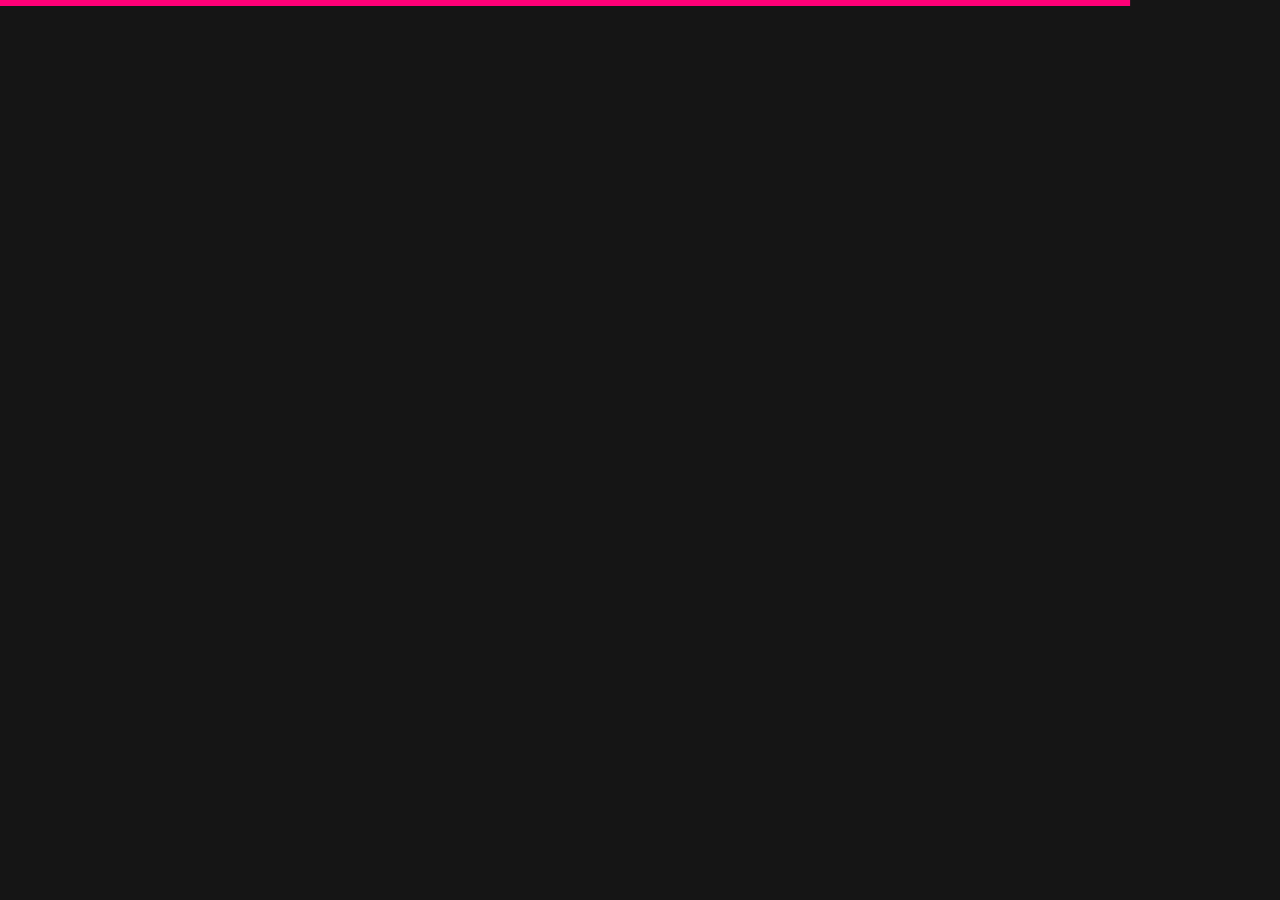
==== commit 684ddfd2: "test" ====
--- a/index.html
+++ b/index.html
@@ -1,1075 +1,1078 @@
 <!DOCTYPE html>
 <!--[if IE 8 ]>
-<html class="no-js oldie ie8" lang="en"> <![endif]-->
+<html class='no-js oldie ie8' lang='en'>
+<![endif]-->
 <!--[if IE 9 ]>
-<html class="no-js oldie ie9" lang="en"> <![endif]-->
+<html class='no-js oldie ie9' lang='en'>
+<![endif]-->
 <!--[if (gte IE 9)|!(IE)]><!-->
-<html class="no-js" lang="en"> <!--<![endif]-->
+<html class='no-js' lang='en'>
+<!--<![endif]-->
+
 <head>
-
   <!--- basic page needs
   ================================================== -->
-  <meta charset="utf-8">
-  <title>Kards</title>
-  <meta content="" name="description">
-  <meta content="" name="author">
-
+  <meta charset='utf-8'>
+  <title>Tharinda Rajapaksha</title>
+  <meta content='Tharinda Rajapaksha Portfolio' name='description'>
+  <meta content='Tharinda Rajapaksha' name='author'>
   <!-- mobile specific metas
   ================================================== -->
-  <meta content="width=device-width, initial-scale=1, maximum-scale=1" name="viewport">
-
+  <meta content='width=device-width, initial-scale=1, maximum-scale=1' name='viewport'>
   <!-- CSS
   ================================================== -->
-  <link href="css/base.css" rel="stylesheet">
-  <link href="css/main.css" rel="stylesheet">
-  <link href="css/vendor.css" rel="stylesheet">
-
+  <link href='bootstrap/css/bootstrap.min.css' rel='stylesheet'>
+  <link href='css/base.css' rel='stylesheet'>
+  <link href='css/main.css' rel='stylesheet'>
+  <link href='css/vendor.css' rel='stylesheet'>
+  <!-- Latest compiled and minified JavaScript -->
   <!-- script
   ================================================== -->
-  <script src="js/modernizr.js"></script>
-  <script src="js/pace.min.js"></script>
-
+  <script src='bootstrap/js/bootstrap.min.js'></script>
+  <script src='js/modernizr.js'></script>
+  <script src='js/pace.min.js'></script>
   <!-- favicons
  ================================================== -->
-  <link href="favicon.png" rel="icon" type="image/png">
-
+  <link href='favicon.svg' rel='icon' type='image/svg'>
 </head>
 
-<body id="top">
-
+<body id='top'>
 <!-- header
- ================================================== -->
+================================================== -->
 <header>
-  <div class="row">
-
-    <div class="top-bar">
-      <a class="menu-toggle" href="#"><span>Menu</span></a>
-
-      <div class="logo">
-        <a href="index.html">KARDS</a>
-      </div>
-
-      <nav id="main-nav-wrap">
-        <ul class="main-navigation">
-          <li class="current"><a class="smoothscroll" href="#intro" title="">Home</a></li>
-          <li><a class="smoothscroll" href="#about" title="">About</a></li>
-          <li><a class="smoothscroll" href="#resume" title="">Resume</a></li>
-          <li><a class="smoothscroll" href="#portfolio" title="">Portfolio</a></li>
-          <li><a class="smoothscroll" href="#services" title="">Services</a></li>
-          <li><a class="smoothscroll" href="#contact" title="">Contact</a></li>
-          <li><a href="styles.html" title="">Style Demo</a></li>
-        </ul>
+  <div class='row'>
+    <div class='top-bar'>
+      <a class='menu-toggle' href='#'>
+        <span>Menu</span>
+      </a>
+      <div style='padding-top: 21px'>
+        <a class='text-uppercase text-white h2' href='index.html' style='text-decoration: none'>
+          Tharinda Rajapaksha
+        </a>
+      </div>
+      <nav id='main-nav-wrap'>
+        <!-- <ul class='main-navigation'> -->
+        <!-- <li class='current'><a class='smoothscroll' href='#intro' title="">Home</a></li> -->
+        <!-- <li><a class='smoothscroll' href='#about' title="">About</a></li>
+          <li><a class='smoothscroll' href='#resume' title="">Resume</a></li>
+          <li><a class='smoothscroll' href='#portfolio' title="">Portfolio</a></li>
+          <li><a class='smoothscroll' href='#services' title="">Services</a></li>
+          <li><a class='smoothscroll' href='#contact' title="">Contact</a></li> -->
+        <!-- <li><a href='styles.html' title="">Style Demo</a></li> -->
+        <!-- </ul> -->
       </nav>
     </div> <!-- /top-bar -->
-
   </div> <!-- /row -->
 </header> <!-- /header -->
-
 <!-- intro section
- ================================================== -->
-<section id="intro">
-
-  <div class="intro-overlay"></div>
-
-  <div class="intro-content">
-    <div class="row">
-
-      <div class="col-twelve">
-
-        <h5>Hello, World.</h5>
-        <h1>I'm Juan Dela Cruz.</h1>
-
-        <p class="intro-position">
-          <span>Front-end Developer</span>
-          <span>UI/UX Designer</span>
-        </p>
-
-        <a class="button stroke smoothscroll" href="#about" title="">More About Me</a>
-
-      </div>
-
+================================================== -->
+<section id='intro'>
+  <div class='intro-overlay'></div>
+  <div class='intro-content'>
+    <div class='row'>
+      <div class='col-twelve'>
+        <h5 class='pb-3'>Hello, World!</h5>
+        <h1 class='pb-2'>I am Tharinda.</h1>
+        <p class='intro-position'><span>Software Engineer</span></p>
+        <a class='button stroke' download href='files/tharinda_rajapaksha_cv.pdf' title='Download CV'>Download CV</a>
+      </div>
     </div>
   </div> <!-- /intro-content -->
-
-  <ul class="intro-social">
-    <li><a href="#"><i class="fa fa-facebook"></i></a></li>
-    <li><a href="#"><i class="fa fa-behance"></i></a></li>
-    <li><a href="#"><i class="fa fa-twitter"></i></a></li>
-    <li><a href="#"><i class="fa fa-dribbble"></i></a></li>
-    <li><a href="#"><i class="fa fa-instagram"></i></a></li>
+  <ul class='intro-social'>
+    <li><a href='https://www.linkedin.com/in/tharinda-rajapaksha' target='_blank' title='LinkedIn'><i
+      class='fa fa-linkedin'></i></a></li>
+    <li><a href='https://github.com/TharindaNimnajith' target='_blank' title='GitHub'><i class='fa fa-github'></i></a>
+    </li>
+    <li><a href='https://tharindarajapaksha.blogspot.com/' target='_blank' title='Blogger'><i class='fa fa-rss'></i></a>
+    </li>
+    <li><a href='mailto:tharindarajapakshe@y7mail.com' target='_blank' title='tharindarajapakshe@y7mail.com'><i
+      class='fa fa-envelope'></i></a></li>
+    <li><a href='#' title='+94712089046'><i class='fa fa-phone'></i></a></li>
   </ul> <!-- /intro-social -->
-
 </section> <!-- /intro -->
-
-
-<!-- about section
+<script>
+  /*
+  <!-- about section
 ================================================== -->
-<section id="about">
-
-  <div class="row section-intro">
-    <div class="col-twelve">
-
-      <h5>About</h5>
-      <h1>Let me introduce myself.</h1>
-
-      <div class="intro-info">
-
-        <img alt="Profile Picture" src="images/profile-pic.jpg">
-
-        <p class="lead">Lorem ipsum Exercitation culpa qui dolor consequat exercitation fugiat laborum ex ea eiusmod ad
-          do aliqua occaecat nisi ad irure sunt id pariatur Duis laboris amet exercitation veniam labore consectetur ea
-          id quis eiusmod.</p>
+  <section id='about'>
+
+    <div class='row section-intro'>
+      <div class='col-twelve'>
+
+        <h5>About</h5>
+        <h1>Let me introduce myself.</h1>
+
+        <div class='intro-info'>
+
+          <img alt='Profile Picture' src='images/profile-pic.jpg'>
+
+          <p class='lead'>Lorem ipsum Exercitation culpa qui dolor consequat exercitation fugiat laborum ex ea eiusmod
+            ad
+            do aliqua occaecat nisi ad irure sunt id pariatur Duis laboris amet exercitation veniam labore consectetur
+            ea
+            id quis eiusmod.</p>
+        </div>
+
+      </div>
+    </div> <!-- /section-intro -->
+
+    <div class='row about-content'>
+
+      <div class='col-six tab-full'>
+
+        <h3>Profile</h3>
+        <p>Lorem ipsum Qui veniam ut consequat ex ullamco nulla in non ut esse in magna sint minim officia consectetur
+          nisi commodo ea magna pariatur nisi cillum.</p>
+
+        <ul class='info-list'>
+          <li>
+            <strong>Fullname:</strong>
+            <span>Juan Dela Cruz</span>
+          </li>
+          <li>
+            <strong>Birth Date:</strong>
+            <span>September 28, 1987</span>
+          </li>
+          <li>
+            <strong>Job:</strong>
+            <span>Freelancer, Frontend Developer</span>
+          </li>
+          <li>
+            <strong>Website:</strong>
+            <span>www.kardswebsite.com</span>
+          </li>
+          <li>
+            <strong>Email:</strong>
+            <span>me@kardswebsite.com</span>
+          </li>
+
+        </ul> <!-- /info-list -->
+
+      </div>
+
+      <div class='col-six tab-full'>
+
+        <h3>Skills</h3>
+        <p>Lorem ipsum Qui veniam ut consequat ex ullamco nulla in non ut esse in magna sint minim officia consectetur
+          nisi commodo ea magna pariatur nisi cillum.</p>
+
+        <ul class='skill-bars'>
+          <li>
+            <div class='progress percent90'><span>90%</span></div>
+            <strong>HTML5</strong>
+          </li>
+          <li>
+            <div class='progress percent85'><span>85%</span></div>
+            <strong>CSS3</strong>
+          </li>
+          <li>
+            <div class='progress percent70'><span>70%</span></div>
+            <strong>JQuery</strong>
+          </li>
+          <li>
+            <div class='progress percent95'><span>95%</span></div>
+            <strong>PHP</strong>
+          </li>
+          <li>
+
+            <div class='progress percent75'><span>75%</span></div>
+            <strong>Wordpress</strong>
+          </li>
+
+        </ul> <!-- /skill-bars -->
+
       </div>
 
     </div>
-  </div> <!-- /section-intro -->
-
-  <div class="row about-content">
-
-    <div class="col-six tab-full">
-
-      <h3>Profile</h3>
-      <p>Lorem ipsum Qui veniam ut consequat ex ullamco nulla in non ut esse in magna sint minim officia consectetur
-        nisi commodo ea magna pariatur nisi cillum.</p>
-
-      <ul class="info-list">
-        <li>
-          <strong>Fullname:</strong>
-          <span>Juan Dela Cruz</span>
-        </li>
-        <li>
-          <strong>Birth Date:</strong>
-          <span>September 28, 1987</span>
-        </li>
-        <li>
-          <strong>Job:</strong>
-          <span>Freelancer, Frontend Developer</span>
-        </li>
-        <li>
-          <strong>Website:</strong>
-          <span>www.kardswebsite.com</span>
-        </li>
-        <li>
-          <strong>Email:</strong>
-          <span>me@kardswebsite.com</span>
-        </li>
-
-      </ul> <!-- /info-list -->
-
+
+    <div class='row button-section'>
+      <div class='col-twelve'>
+        <a class='button stroke smoothscroll' href='#contact' title='Hire Me'>Hire Me</a>
+        <a class='button button-primary' href='#' title='Download CV'>Download CV</a>
+      </div>
     </div>
 
-    <div class="col-six tab-full">
-
-      <h3>Skills</h3>
-      <p>Lorem ipsum Qui veniam ut consequat ex ullamco nulla in non ut esse in magna sint minim officia consectetur
-        nisi commodo ea magna pariatur nisi cillum.</p>
-
-      <ul class="skill-bars">
-        <li>
-          <div class="progress percent90"><span>90%</span></div>
-          <strong>HTML5</strong>
-        </li>
-        <li>
-          <div class="progress percent85"><span>85%</span></div>
-          <strong>CSS3</strong>
-        </li>
-        <li>
-          <div class="progress percent70"><span>70%</span></div>
-          <strong>JQuery</strong>
-        </li>
-        <li>
-          <div class="progress percent95"><span>95%</span></div>
-          <strong>PHP</strong>
-        </li>
-        <li>
-
-          <div class="progress percent75"><span>75%</span></div>
-          <strong>Wordpress</strong>
-        </li>
-
-      </ul> <!-- /skill-bars -->
-
-    </div>
-
-  </div>
-
-  <div class="row button-section">
-    <div class="col-twelve">
-      <a class="button stroke smoothscroll" href="#contact" title="Hire Me">Hire Me</a>
-      <a class="button button-primary" href="#" title="Download CV">Download CV</a>
-    </div>
-  </div>
-
-</section> <!-- /process-->
-
-
-<!-- resume Section
+  </section> <!-- /process-->
+
+
+  <!-- resume Section
 ================================================== -->
-<section class="grey-section" id="resume">
-
-  <div class="row section-intro">
-    <div class="col-twelve">
-
-      <h5>Resume</h5>
-      <h1>More of my credentials.</h1>
-
-      <p class="lead">Lorem ipsum Do commodo in proident enim in dolor cupidatat adipisicing dolore officia nisi aliqua
-        incididunt Ut veniam lorem ipsum Consectetur ut in in eu do.</p>
-
-    </div>
-  </div> <!-- /section-intro-->
-
-  <div class="row resume-timeline">
-
-    <div class="col-twelve resume-header">
-
-      <h2>Work Experience</h2>
-
-    </div> <!-- /resume-header -->
-
-    <div class="col-twelve">
-
-      <div class="timeline-wrap">
-
-        <div class="timeline-block">
-
-          <div class="timeline-ico">
-            <i class="fa fa-graduation-cap"></i>
+  <section class='grey-section' id='resume'>
+
+    <div class='row section-intro'>
+      <div class='col-twelve'>
+
+        <h5>Resume</h5>
+        <h1>More of my credentials.</h1>
+
+        <p class='lead'>Lorem ipsum Do commodo in proident enim in dolor cupidatat adipisicing dolore officia nisi
+          aliqua
+          incididunt Ut veniam lorem ipsum Consectetur ut in in eu do.</p>
+
+      </div>
+    </div> <!-- /section-intro-->
+
+    <div class='row resume-timeline'>
+
+      <div class='col-twelve resume-header'>
+
+        <h2>Work Experience</h2>
+
+      </div> <!-- /resume-header -->
+
+      <div class='col-twelve'>
+
+        <div class='timeline-wrap'>
+
+          <div class='timeline-block'>
+
+            <div class='timeline-ico'>
+              <i class='fa fa-graduation-cap'></i>
+            </div>
+
+            <div class='timeline-header'>
+              <h3>UI Designer</h3>
+              <p>July 2015 - Present</p>
+            </div>
+
+            <div class='timeline-content'>
+              <h4>Awesome Studio</h4>
+              <p>Lorem ipsum Occaecat do esse ex et dolor culpa nisi ex in magna consectetur nisi cupidatat laboris esse
+                eiusmod deserunt aute do quis velit esse sed Ut proident cupidatat nulla esse cillum laborum occaecat
+                nostrud sit dolor incididunt amet est occaecat nisi.</p>
+            </div>
+
+          </div> <!-- /timeline-block -->
+
+          <div class='timeline-block'>
+
+            <div class='timeline-ico'>
+              <i class='fa fa-graduation-cap'></i>
+            </div>
+
+            <div class='timeline-header'>
+              <h3>Front-end Developer</h3>
+              <p>July 2014 - June 2015</p>
+            </div>
+
+            <div class='timeline-content'>
+              <h4>Super Cool Agency</h4>
+              <p>Lorem ipsum Occaecat do esse ex et dolor culpa nisi ex in magna consectetur nisi cupidatat laboris esse
+                eiusmod deserunt aute do quis velit esse sed Ut proident cupidatat nulla esse cillum laborum occaecat
+                nostrud sit dolor incididunt amet est occaecat nisi incididunt.</p>
+            </div>
+
+          </div> <!-- /timeline-block -->
+
+          <div class='timeline-block'>
+
+            <div class='timeline-ico'>
+              <i class='fa fa-graduation-cap'></i>
+            </div>
+
+            <div class='timeline-header'>
+              <h3>Web Designer</h3>
+              <p>May 2013 - June 2014</p>
+            </div>
+
+            <div class='timeline-content'>
+              <h4>Great Designs Studio</h4>
+              <p>Lorem ipsum Occaecat do esse ex et dolor culpa nisi ex in magna consectetur nisi cupidatat laboris esse
+                eiusmod deserunt aute do quis velit esse sed Ut proident cupidatat nulla esse cillum laborum occaecat
+                nostrud sit dolor incididunt amet est occaecat nisi incididunt.</p>
+            </div>
+
+          </div> <!-- /timeline-block -->
+
+        </div> <!-- /timeline-wrap -->
+
+      </div> <!-- /col-twelve -->
+
+    </div> <!-- /resume-timeline -->
+
+    <div class='row resume-timeline'>
+
+      <div class='col-twelve resume-header'>
+
+        <h2>Education</h2>
+
+      </div> <!-- /resume-header -->
+
+      <div class='col-twelve'>
+
+        <div class='timeline-wrap'>
+
+          <div class='timeline-block'>
+
+            <div class='timeline-ico'>
+              <i class='fa fa-briefcase'></i>
+            </div>
+
+            <div class='timeline-header'>
+              <h3>Master Degree</h3>
+              <p>July 2015 - Present</p>
+            </div>
+
+            <div class='timeline-content'>
+              <h4>University of Life</h4>
+              <p>Lorem ipsum Occaecat do esse ex et dolor culpa nisi ex in magna consectetur nisi cupidatat laboris esse
+                eiusmod deserunt aute do quis velit esse sed Ut proident cupidatat nulla esse cillum laborum occaecat
+                nostrud sit dolor incididunt amet est occaecat nisi.</p>
+            </div>
+
+          </div> <!-- /timeline-block -->
+
+          <div class='timeline-block'>
+
+            <div class='timeline-ico'>
+              <i class='fa fa-briefcase'></i>
+            </div>
+
+            <div class='timeline-header'>
+              <h3>Bachelor Degree</h3>
+              <p>July 2014 - June 2015</p>
+            </div>
+
+            <div class='timeline-content'>
+              <h4>State Design University</h4>
+              <p>Lorem ipsum Occaecat do esse ex et dolor culpa nisi ex in magna consectetur nisi cupidatat laboris esse
+                eiusmod deserunt aute do quis velit esse sed Ut proident cupidatat nulla esse cillum laborum occaecat
+                nostrud sit dolor incididunt amet est occaecat nisi incididunt.</p>
+            </div>
+
+          </div> <!-- /timeline-block -->
+
+          <div class='timeline-block'>
+
+            <div class='timeline-ico'>
+              <i class='fa fa-briefcase'></i>
+            </div>
+
+            <div class='timeline-header'>
+              <h3>Bachelor Degree</h3>
+              <p>May 2013 - June 2014</p>
+            </div>
+
+            <div class='timeline-content'>
+              <h4>Design College</h4>
+              <p>Lorem ipsum Occaecat do esse ex et dolor culpa nisi ex in magna consectetur nisi cupidatat laboris esse
+                eiusmod deserunt aute do quis velit esse sed Ut proident cupidatat nulla esse cillum laborum occaecat
+                nostrud sit dolor incididunt amet est occaecat nisi incididunt.</p>
+            </div>
+
+          </div> <!-- /timeline-block -->
+
+        </div> <!-- /timeline-wrap -->
+
+      </div> <!-- /col-twelve -->
+
+    </div> <!-- /resume-timeline -->
+
+  </section> <!-- /features -->
+
+
+  <!-- Portfolio Section
+ ================================================== -->
+  <section id='portfolio'>
+
+    <div class='row section-intro'>
+      <div class='col-twelve'>
+
+        <h5>Portfolio</h5>
+        <h1>Check Out Some of My Works.</h1>
+
+        <p class='lead'>Lorem ipsum Do commodo in proident enim in dolor cupidatat adipisicing dolore officia nisi
+          aliqua
+          incididunt Ut veniam lorem ipsum Consectetur ut in in eu do.</p>
+
+      </div>
+    </div> <!-- /section-intro-->
+
+    <div class='row portfolio-content'>
+
+      <div class='col-twelve'>
+
+        <!-- portfolio-wrapper -->
+        <div class='block-1-2 block-mob-full stack' id='folio-wrapper'>
+
+          <div class='bgrid folio-item'>
+            <div class='item-wrap'>
+              <img alt='Liberty' src='images/portfolio/liberty.jpg'>
+              <a class='overlay' href='#modal-01'>
+                <div class='folio-item-table'>
+                  <div class='folio-item-cell'>
+                    <h3 class='folio-title'>Liberty</h3>
+                    <span class='folio-types'>
+                      Graphic Design
+                    </span>
+                  </div>
+                </div>
+              </a>
+            </div>
+          </div> <!-- /folio-item -->
+
+          <div class='bgrid folio-item'>
+            <div class='item-wrap'>
+              <img alt='Shutterbug' src='images/portfolio/shutterbug.jpg'>
+              <a class='overlay' href='#modal-02'>
+                <div class='folio-item-table'>
+                  <div class='folio-item-cell'>
+                    <h3 class='folio-title'>Shutterbug</h3>
+                    <span class='folio-types'>
+                      Web Design
+                    </span>
+                  </div>
+                </div>
+              </a>
+            </div>
+          </div> <!-- /folio-item -->
+
+          <div class='bgrid folio-item'>
+            <div class='item-wrap'>
+              <img alt='Clouds' src='images/portfolio/clouds.jpg'>
+              <a class='overlay' href='#modal-03'>
+                <div class='folio-item-table'>
+                  <div class='folio-item-cell'>
+                    <h3 class='folio-title'>Clouds</h3>
+                    <span class='folio-types'>
+                      Web Design
+                    </span>
+                  </div>
+                </div>
+              </a>
+            </div>
+          </div> <!-- /folio-item -->
+
+          <div class='bgrid folio-item'>
+            <div class='item-wrap'>
+              <img alt='Beetle' src='images/portfolio/beetle.jpg'>
+              <a class='overlay' href='#modal-04'>
+                <div class='folio-item-table'>
+                  <div class='folio-item-cell'>
+                    <h3 class='folio-title'>Beetle</h3>
+                    <span class='folio-types'>
+                      Branding
+                    </span>
+                  </div>
+                </div>
+              </a>
+            </div>
+          </div> <!-- /folio-item -->
+
+          <div class='bgrid folio-item'>
+            <div class='item-wrap'>
+              <img alt='Lighthouse' src='images/portfolio/lighthouse.jpg'>
+              <a class='overlay' href='#modal-05'>
+                <div class='folio-item-table'>
+                  <div class='folio-item-cell'>
+                    <h3 class='folio-title'>Lighthouse</h3>
+                    <span class='folio-types'>
+                      Web Development
+                    </span>
+                  </div>
+                </div>
+              </a>
+            </div>
+          </div> <!-- /folio-item -->
+
+          <div class='bgrid folio-item'>
+            <div class='item-wrap'>
+              <img alt='Salad' src='images/portfolio/salad.jpg'>
+              <a class='overlay' href='#modal-06'>
+                <div class='folio-item-table'>
+                  <div class='folio-item-cell'>
+                    <h3 class='folio-title'>Salad</h3>
+                    <span class='folio-types'>
+                      Branding
+                    </span>
+                  </div>
+                </div>
+              </a>
+            </div>
+          </div> <!-- /folio-item -->
+
+          <!-- modal popups - begin
+        ============================================================= -->
+          <div class='popup-modal slider mfp-hide' id='modal-01'>
+
+            <div class='media'>
+              <img alt="" src='images/portfolio/modals/m-liberty.jpg' />
+            </div>
+
+            <div class='description-box'>
+              <h4>Liberty</h4>
+              <p>Proin gravida nibh vel velit auctor aliquet. Aenean sollicitudin, lorem quis bibendum auctor, nisi elit
+                consequat ipsum, nec sagittis sem nibh id elit.</p>
+
+              <div class='categories'>Web Development</div>
+            </div>
+
+            <div class='link-box'>
+              <a href='http://www.behance.net'>Details</a>
+              <a class='popup-modal-dismiss' href='#'>Close</a>
+            </div>
+
+          </div> <!-- /modal-01 -->
+
+          <div class='popup-modal slider mfp-hide' id='modal-02'>
+
+            <div class='media'>
+              <img alt="" src='images/portfolio/modals/m-shutterbug.jpg' />
+            </div>
+
+            <div class='description-box'>
+              <h4>Shutterbug</h4>
+              <p>Proin gravida nibh vel velit auctor aliquet. Aenean sollicitudin, lorem quis bibendum auctor, nisi elit
+                consequat ipsum, nec sagittis sem nibh id elit.</p>
+
+              <div class='categories'>Web Design</div>
+            </div>
+
+            <div class='link-box'>
+              <a href='http://www.behance.net'>Details</a>
+              <a class='popup-modal-dismiss' href='#'>Close</a>
+            </div>
+
+          </div> <!-- /modal-02 -->
+
+          <div class='popup-modal slider mfp-hide' id='modal-03'>
+
+            <div class='media'>
+              <img alt="" src='images/portfolio/modals/m-clouds.jpg' />
+            </div>
+
+            <div class='description-box'>
+              <h4>Clouds</h4>
+              <p>Proin gravida nibh vel velit auctor aliquet. Aenean sollicitudin, lorem quis bibendum auctor, nisi elit
+                consequat ipsum, nec sagittis sem nibh id elit.</p>
+
+              <div class='categories'>Web Design</div>
+            </div>
+
+            <div class='link-box'>
+              <a href='http://www.behance.net'>Details</a>
+              <a class='popup-modal-dismiss' href='#'>Close</a>
+            </div>
+
+          </div> <!-- /modal-03 -->
+
+          <div class='popup-modal slider mfp-hide' id='modal-04'>
+
+            <div class='media'>
+              <img alt="" src='images/portfolio/modals/m-beetle.jpg' />
+            </div>
+
+            <div class='description-box'>
+              <h4>Beetle</h4>
+              <p>Proin gravida nibh vel velit auctor aliquet. Aenean sollicitudin, lorem quis bibendum auctor, nisi elit
+                consequat ipsum, nec sagittis sem nibh id elit.</p>
+
+              <div class='categories'>Branding</div>
+            </div>
+
+            <div class='link-box'>
+              <a href='http://www.behance.net'>Details</a>
+              <a class='popup-modal-dismiss' href='#'>Close</a>
+            </div>
+
+          </div> <!-- /modal-04 -->
+
+          <div class='popup-modal slider mfp-hide' id='modal-05'>
+
+            <div class='media'>
+              <img alt="" src='images/portfolio/modals/m-lighthouse.jpg' />
+            </div>
+
+            <div class='description-box'>
+              <h4>Lighthouse</h4>
+              <p>Proin gravida nibh vel velit auctor aliquet. Aenean sollicitudin, lorem quis bibendum auctor, nisi elit
+                consequat ipsum, nec sagittis sem nibh id elit.</p>
+
+              <div class='categories'>Web Development</div>
+            </div>
+
+            <div class='link-box'>
+              <a href='http://www.behance.net'>Details</a>
+              <a class='popup-modal-dismiss' href='#'>Close</a>
+            </div>
+
+          </div> <!-- /modal-05 -->
+
+          <div class='popup-modal slider mfp-hide' id='modal-06'>
+
+            <div class='media'>
+              <img alt="" src='images/portfolio/modals/m-salad.jpg' />
+            </div>
+
+            <div class='description-box'>
+              <h4>Salad</h4>
+              <p>Proin gravida nibh vel velit auctor aliquet. Aenean sollicitudin, lorem quis bibendum auctor, nisi elit
+                consequat ipsum, nec sagittis sem nibh id elit.</p>
+
+              <div class='categories'>Branding</div>
+            </div>
+
+            <div class='link-box'>
+              <a href='http://www.behance.net'>Details</a>
+              <a class='popup-modal-dismiss' href='#'>Close</a>
+            </div>
+
+          </div> <!-- /modal-06 -->
+
+
+          <!-- modal popups - end
+           ============================================================= -->
+
+        </div> <!-- /portfolio-wrapper -->
+
+      </div> <!-- /twelve -->
+
+    </div> <!-- /portfolio-content -->
+
+  </section> <!-- /portfolio -->
+
+
+  <!-- CTA Section
+ ================================================== -->
+  <section class='grey-section' id='cta'>
+
+    <div class='row cta-content'>
+
+      <div class='col-twelve section-ads'>
+
+        <h2 class='h01'><a href='http://www.dreamhost.com/r.cgi?287326|STYLESHOUT'>Styleshout Recommends Dreamhost.</a>
+        </h2>
+
+        <p class='lead'>
+          Looking for an awesome and reliable webhosting? Try <a
+            href='http://www.dreamhost.com/r.cgi?287326|STYLESHOUT'><span>DreamHost</span></a>.
+          Get <span>$50 off</span> when you sign up with the promocode <span>styleshout</span>.
+          <!-- Simply type	the promocode in the box labeled “Promo Code” when placing your order. -->
+        </p>
+
+        <div class='action'>
+          <a class='button button-primary large' href='http://www.dreamhost.com/r.cgi?287326|STYLESHOUT'>Sign Up Now</a>
+        </div>
+
+      </div>
+
+    </div> <!-- /cta-content -->
+
+  </section> <!-- /cta -->
+
+
+  <!-- services Section
+ ================================================== -->
+  <section id='services'>
+
+    <div class='overlay'></div>
+
+    <div class='row section-intro'>
+      <div class='col-twelve'>
+
+        <h5>Services</h5>
+        <h1>What Can I Do For You?</h1>
+
+        <p class='lead'>Lorem ipsum Do commodo in proident enim in dolor cupidatat adipisicing dolore officia nisi
+          aliqua
+          incididunt Ut veniam lorem ipsum Consectetur ut in in eu do.</p>
+
+      </div>
+    </div> <!-- /section-intro -->
+
+    <div class='row services-content'>
+
+      <div class='owl-carousel services-list' id='owl-slider'>
+
+        <div class='service'>
+
+          <span class='icon'><i class='icon-earth'></i></span>
+
+          <div class='service-content'>
+
+            <h3>Webdesign</h3>
+
+            <p class='desc'>Sed ut perspiciatis unde omnis iste natus error sit voluptatem accusantium doloremque
+              laudantium, totam rem aperiam, eaque ipsa quae ab illo inventore veritatis et quasi architecto beatae
+              vitae
+              dicta sunt explicabo. Nemo enim ipsam voluptatem quia voluptas sit aspernatur aut odit aut fugit.
+            </p>
+
           </div>
 
-          <div class="timeline-header">
-            <h3>UI Designer</h3>
-            <p>July 2015 - Present</p>
+        </div> <!-- /service -->
+
+        <div class='service'>
+
+          <span class='icon'><i class='icon-window'></i></span>
+
+          <div class='service-content'>
+
+            <h3>Web Development</h3>
+
+            <p class='desc'>Sed ut perspiciatis unde omnis iste natus error sit voluptatem accusantium doloremque
+              laudantium, totam rem aperiam, eaque ipsa quae ab illo inventore veritatis et quasi architecto beatae
+              vitae
+              dicta sunt explicabo. Nemo enim ipsam voluptatem quia voluptas sit aspernatur aut odit aut fugit.
+            </p>
+
           </div>
 
-          <div class="timeline-content">
-            <h4>Awesome Studio</h4>
-            <p>Lorem ipsum Occaecat do esse ex et dolor culpa nisi ex in magna consectetur nisi cupidatat laboris esse
-              eiusmod deserunt aute do quis velit esse sed Ut proident cupidatat nulla esse cillum laborum occaecat
-              nostrud sit dolor incididunt amet est occaecat nisi.</p>
+        </div> <!-- /service -->
+
+        <div class='service'>
+
+          <span class='icon'><i class='icon-paint-brush'></i></span>
+
+          <div class='service-content'>
+
+            <h3>Branding</h3>
+
+            <p class='desc'>Sed ut perspiciatis unde omnis iste natus error sit voluptatem accusantium doloremque
+              laudantium, totam rem aperiam, eaque ipsa quae ab illo inventore veritatis et quasi architecto beatae
+              vitae
+              dicta sunt explicabo. Nemo enim ipsam voluptatem quia voluptas sit aspernatur aut odit aut fugit.
+            </p>
+
           </div>
 
-        </div> <!-- /timeline-block -->
-
-        <div class="timeline-block">
-
-          <div class="timeline-ico">
-            <i class="fa fa-graduation-cap"></i>
+        </div> <!-- /service -->
+
+        <div class='service'>
+
+          <span class='icon'><i class='icon-toggles'></i></span>
+
+          <div class='service-content'>
+
+            <h3>UI/UX Design</h3>
+
+            <p class='desc'>Sed ut perspiciatis unde omnis iste natus error sit voluptatem accusantium doloremque
+              laudantium, totam rem aperiam, eaque ipsa quae ab illo inventore veritatis et quasi architecto beatae
+              vitae
+              dicta sunt explicabo. Nemo enim ipsam voluptatem quia voluptas sit aspernatur aut odit aut fugit.
+            </p>
+
           </div>
 
-          <div class="timeline-header">
-            <h3>Front-end Developer</h3>
-            <p>July 2014 - June 2015</p>
+        </div> <!-- /service -->
+
+        <div class='service'>
+
+          <span class='icon'><i class='icon-image'></i></span>
+
+          <div class='service-content'>
+
+            <h3>Graphics Design</h3>
+
+            <p class='desc'>Sed ut perspiciatis unde omnis iste natus error sit voluptatem accusantium doloremque
+              laudantium, totam rem aperiam, eaque ipsa quae ab illo inventore veritatis et quasi architecto beatae
+              vitae
+              dicta sunt explicabo. Nemo enim ipsam voluptatem quia voluptas sit aspernatur aut odit aut fugit.
+            </p>
+
           </div>
 
-          <div class="timeline-content">
-            <h4>Super Cool Agency</h4>
-            <p>Lorem ipsum Occaecat do esse ex et dolor culpa nisi ex in magna consectetur nisi cupidatat laboris esse
-              eiusmod deserunt aute do quis velit esse sed Ut proident cupidatat nulla esse cillum laborum occaecat
-              nostrud sit dolor incididunt amet est occaecat nisi incididunt.</p>
+        </div> <!-- /service -->
+
+        <div class='service'>
+
+          <span class='icon'><i class='icon-chat'></i></span>
+
+          <div class='service-content'>
+
+            <h3>Consultancy</h3>
+
+            <p class='desc'>Sed ut perspiciatis unde omnis iste natus error sit voluptatem accusantium doloremque
+              laudantium, totam rem aperiam, eaque ipsa quae ab illo inventore veritatis et quasi architecto beatae
+              vitae
+              dicta sunt explicabo. Nemo enim ipsam voluptatem quia voluptas sit aspernatur aut odit aut fugit.
+            </p>
+
           </div>
 
-        </div> <!-- /timeline-block -->
-
-        <div class="timeline-block">
-
-          <div class="timeline-ico">
-            <i class="fa fa-graduation-cap"></i>
-          </div>
-
-          <div class="timeline-header">
-            <h3>Web Designer</h3>
-            <p>May 2013 - June 2014</p>
-          </div>
-
-          <div class="timeline-content">
-            <h4>Great Designs Studio</h4>
-            <p>Lorem ipsum Occaecat do esse ex et dolor culpa nisi ex in magna consectetur nisi cupidatat laboris esse
-              eiusmod deserunt aute do quis velit esse sed Ut proident cupidatat nulla esse cillum laborum occaecat
-              nostrud sit dolor incididunt amet est occaecat nisi incididunt.</p>
-          </div>
-
-        </div> <!-- /timeline-block -->
-
-      </div> <!-- /timeline-wrap -->
-
-    </div> <!-- /col-twelve -->
-
-  </div> <!-- /resume-timeline -->
-
-  <div class="row resume-timeline">
-
-    <div class="col-twelve resume-header">
-
-      <h2>Education</h2>
-
-    </div> <!-- /resume-header -->
-
-    <div class="col-twelve">
-
-      <div class="timeline-wrap">
-
-        <div class="timeline-block">
-
-          <div class="timeline-ico">
-            <i class="fa fa-briefcase"></i>
-          </div>
-
-          <div class="timeline-header">
-            <h3>Master Degree</h3>
-            <p>July 2015 - Present</p>
-          </div>
-
-          <div class="timeline-content">
-            <h4>University of Life</h4>
-            <p>Lorem ipsum Occaecat do esse ex et dolor culpa nisi ex in magna consectetur nisi cupidatat laboris esse
-              eiusmod deserunt aute do quis velit esse sed Ut proident cupidatat nulla esse cillum laborum occaecat
-              nostrud sit dolor incididunt amet est occaecat nisi.</p>
-          </div>
-
-        </div> <!-- /timeline-block -->
-
-        <div class="timeline-block">
-
-          <div class="timeline-ico">
-            <i class="fa fa-briefcase"></i>
-          </div>
-
-          <div class="timeline-header">
-            <h3>Bachelor Degree</h3>
-            <p>July 2014 - June 2015</p>
-          </div>
-
-          <div class="timeline-content">
-            <h4>State Design University</h4>
-            <p>Lorem ipsum Occaecat do esse ex et dolor culpa nisi ex in magna consectetur nisi cupidatat laboris esse
-              eiusmod deserunt aute do quis velit esse sed Ut proident cupidatat nulla esse cillum laborum occaecat
-              nostrud sit dolor incididunt amet est occaecat nisi incididunt.</p>
-          </div>
-
-        </div> <!-- /timeline-block -->
-
-        <div class="timeline-block">
-
-          <div class="timeline-ico">
-            <i class="fa fa-briefcase"></i>
-          </div>
-
-          <div class="timeline-header">
-            <h3>Bachelor Degree</h3>
-            <p>May 2013 - June 2014</p>
-          </div>
-
-          <div class="timeline-content">
-            <h4>Design College</h4>
-            <p>Lorem ipsum Occaecat do esse ex et dolor culpa nisi ex in magna consectetur nisi cupidatat laboris esse
-              eiusmod deserunt aute do quis velit esse sed Ut proident cupidatat nulla esse cillum laborum occaecat
-              nostrud sit dolor incididunt amet est occaecat nisi incididunt.</p>
-          </div>
-
-        </div> <!-- /timeline-block -->
-
-      </div> <!-- /timeline-wrap -->
-
-    </div> <!-- /col-twelve -->
-
-  </div> <!-- /resume-timeline -->
-
-</section> <!-- /features -->
-
-
-<!-- Portfolio Section
+        </div> <!-- /service -->
+
+      </div> <!-- /services-list -->
+
+    </div> <!-- /services-content -->
+
+  </section> <!-- /services -->
+
+
+  <!-- stats Section
  ================================================== -->
-<section id="portfolio">
-
-  <div class="row section-intro">
-    <div class="col-twelve">
-
-      <h5>Portfolio</h5>
-      <h1>Check Out Some of My Works.</h1>
-
-      <p class="lead">Lorem ipsum Do commodo in proident enim in dolor cupidatat adipisicing dolore officia nisi aliqua
-        incididunt Ut veniam lorem ipsum Consectetur ut in in eu do.</p>
-
-    </div>
-  </div> <!-- /section-intro-->
-
-  <div class="row portfolio-content">
-
-    <div class="col-twelve">
-
-      <!-- portfolio-wrapper -->
-      <div class="block-1-2 block-mob-full stack" id="folio-wrapper">
-
-        <div class="bgrid folio-item">
-          <div class="item-wrap">
-            <img alt="Liberty" src="images/portfolio/liberty.jpg">
-            <a class="overlay" href="#modal-01">
-              <div class="folio-item-table">
-                <div class="folio-item-cell">
-                  <h3 class="folio-title">Liberty</h3>
-                  <span class="folio-types">
-		     					       	  Graphic Design
-		     					       </span>
+  <section class='count-up' id='stats'>
+
+    <div class='row'>
+      <div class='col-twelve'>
+
+        <div class='block-1-6 block-s-1-3 block-tab-1-2 block-mob-full stats-list'>
+
+          <div class='bgrid stat'>
+
+            <div class='icon-part'>
+              <i class='icon-pencil-ruler'></i>
+            </div>
+
+            <h3 class='stat-count'>
+              1500
+            </h3>
+
+            <h5 class='stat-title'>
+              Projects Completed
+            </h5>
+
+          </div> <!-- /stat -->
+
+          <div class='bgrid stat'>
+
+            <div class='icon-part'>
+              <i class='icon-users'></i>
+            </div>
+
+            <h3 class='stat-count'>
+              900
+            </h3>
+
+            <h5 class='stat-title'>
+              Happy Clients
+            </h5>
+
+          </div> <!-- /stat -->
+
+          <div class='bgrid stat'>
+
+            <div class='icon-part'>
+              <i class='icon-badge'></i>
+            </div>
+
+            <h3 class='stat-count'>
+              200
+            </h3>
+
+            <h5 class='stat-title'>
+              Awards Received
+            </h5>
+
+          </div> <!-- /stat -->
+
+          <div class='bgrid stat'>
+
+            <div class='icon-part'>
+              <i class='icon-light-bulb'></i>
+            </div>
+
+            <h3 class='stat-count'>
+              120
+            </h3>
+
+            <h5 class='stat-title'>
+              Crazy Ideas
+            </h5>
+
+          </div> <!-- /stat -->
+
+          <div class='bgrid stat'>
+
+            <div class='icon-part'>
+              <i class='icon-cup'></i>
+            </div>
+
+            <h3 class='stat-count'>
+              1500
+            </h3>
+
+            <h5 class='stat-title'>
+              Coffee Cups
+            </h5>
+
+          </div> <!-- /stat -->
+
+          <div class='bgrid stat'>
+
+            <div class='icon-part'>
+              <i class='icon-clock'></i>
+            </div>
+
+            <h3 class='stat-count'>
+              7200
+            </h3>
+
+            <h5 class='stat-title'>
+              Hours
+            </h5>
+
+          </div> <!-- /stat -->
+
+        </div> <!-- /stats-list -->
+
+      </div> <!-- /twelve -->
+    </div> <!-- /row -->
+
+  </section> <!-- /stats -->
+
+
+  <!-- contact
+================================================== -->
+  <section id='contact'>
+
+    <div class='row section-intro'>
+      <div class='col-twelve'>
+
+        <h5>Contact</h5>
+        <h1>I'd Love To Hear From You.</h1>
+
+        <p class='lead'>Lorem ipsum Do commodo in proident enim in dolor cupidatat adipisicing dolore officia nisi
+          aliqua
+          incididunt Ut veniam lorem ipsum Consectetur ut in in eu do.</p>
+
+      </div>
+    </div> <!-- /section-intro -->
+
+    <div class='row contact-form'>
+
+      <div class='col-twelve'>
+
+        <!-- form -->
+        <form action="" id='contactForm' method='post' name='contactForm'>
+          <fieldset>
+
+            <div class='form-field'>
+              <input id='contactName' minlength='2' name='contactName' placeholder='Name' required="" type='text'
+                value="">
+            </div>
+            <div class='form-field'>
+              <input id='contactEmail' name='contactEmail' placeholder='Email' required="" type='email' value="">
+            </div>
+            <div class='form-field'>
+              <input id='contactSubject' name='contactSubject' placeholder='Subject' type='text' value="">
+            </div>
+            <div class='form-field'>
+              <textarea cols='50' id='contactMessage' name='contactMessage' placeholder='message' required=""
+                rows='10'></textarea>
+            </div>
+            <div class='form-field'>
+              <button class='submitform'>Submit</button>
+              <div id='submit-loader'>
+                <div class='text-loader'>Sending...</div>
+                <div class='s-loader'>
+                  <div class='bounce1'></div>
+                  <div class='bounce2'></div>
+                  <div class='bounce3'></div>
                 </div>
               </div>
-            </a>
-          </div>
-        </div> <!-- /folio-item -->
-
-        <div class="bgrid folio-item">
-          <div class="item-wrap">
-            <img alt="Shutterbug" src="images/portfolio/shutterbug.jpg">
-            <a class="overlay" href="#modal-02">
-              <div class="folio-item-table">
-                <div class="folio-item-cell">
-                  <h3 class="folio-title">Shutterbug</h3>
-                  <span class="folio-types">
-		     					       	  Web Design
-		     					      </span>
-                </div>
-              </div>
-            </a>
-          </div>
-        </div> <!-- /folio-item -->
-
-        <div class="bgrid folio-item">
-          <div class="item-wrap">
-            <img alt="Clouds" src="images/portfolio/clouds.jpg">
-            <a class="overlay" href="#modal-03">
-              <div class="folio-item-table">
-                <div class="folio-item-cell">
-                  <h3 class="folio-title">Clouds</h3>
-                  <span class="folio-types">
-		     					       	  Web Design
-		     					      </span>
-                </div>
-              </div>
-            </a>
-          </div>
-        </div> <!-- /folio-item -->
-
-        <div class="bgrid folio-item">
-          <div class="item-wrap">
-            <img alt="Beetle" src="images/portfolio/beetle.jpg">
-            <a class="overlay" href="#modal-04">
-              <div class="folio-item-table">
-                <div class="folio-item-cell">
-                  <h3 class="folio-title">Beetle</h3>
-                  <span class="folio-types">
-		     					       	  Branding
-		     					      </span>
-                </div>
-              </div>
-            </a>
-          </div>
-        </div> <!-- /folio-item -->
-
-        <div class="bgrid folio-item">
-          <div class="item-wrap">
-            <img alt="Lighthouse" src="images/portfolio/lighthouse.jpg">
-            <a class="overlay" href="#modal-05">
-              <div class="folio-item-table">
-                <div class="folio-item-cell">
-                  <h3 class="folio-title">Lighthouse</h3>
-                  <span class="folio-types">
-		     					       	  Web Development
-		     					      </span>
-                </div>
-              </div>
-            </a>
-          </div>
-        </div> <!-- /folio-item -->
-
-        <div class="bgrid folio-item">
-          <div class="item-wrap">
-            <img alt="Salad" src="images/portfolio/salad.jpg">
-            <a class="overlay" href="#modal-06">
-              <div class="folio-item-table">
-                <div class="folio-item-cell">
-                  <h3 class="folio-title">Salad</h3>
-                  <span class="folio-types">
-		     					       	  Branding
-		     					      </span>
-                </div>
-              </div>
-            </a>
-          </div>
-        </div> <!-- /folio-item -->
-
-        <!-- modal popups - begin
-        ============================================================= -->
-        <div class="popup-modal slider mfp-hide" id="modal-01">
-
-          <div class="media">
-            <img alt="" src="images/portfolio/modals/m-liberty.jpg"/>
-          </div>
-
-          <div class="description-box">
-            <h4>Liberty</h4>
-            <p>Proin gravida nibh vel velit auctor aliquet. Aenean sollicitudin, lorem quis bibendum auctor, nisi elit
-              consequat ipsum, nec sagittis sem nibh id elit.</p>
-
-            <div class="categories">Web Development</div>
-          </div>
-
-          <div class="link-box">
-            <a href="http://www.behance.net">Details</a>
-            <a class="popup-modal-dismiss" href="#">Close</a>
-          </div>
-
-        </div> <!-- /modal-01 -->
-
-        <div class="popup-modal slider mfp-hide" id="modal-02">
-
-          <div class="media">
-            <img alt="" src="images/portfolio/modals/m-shutterbug.jpg"/>
-          </div>
-
-          <div class="description-box">
-            <h4>Shutterbug</h4>
-            <p>Proin gravida nibh vel velit auctor aliquet. Aenean sollicitudin, lorem quis bibendum auctor, nisi elit
-              consequat ipsum, nec sagittis sem nibh id elit.</p>
-
-            <div class="categories">Web Design</div>
-          </div>
-
-          <div class="link-box">
-            <a href="http://www.behance.net">Details</a>
-            <a class="popup-modal-dismiss" href="#">Close</a>
-          </div>
-
-        </div> <!-- /modal-02 -->
-
-        <div class="popup-modal slider mfp-hide" id="modal-03">
-
-          <div class="media">
-            <img alt="" src="images/portfolio/modals/m-clouds.jpg"/>
-          </div>
-
-          <div class="description-box">
-            <h4>Clouds</h4>
-            <p>Proin gravida nibh vel velit auctor aliquet. Aenean sollicitudin, lorem quis bibendum auctor, nisi elit
-              consequat ipsum, nec sagittis sem nibh id elit.</p>
-
-            <div class="categories">Web Design</div>
-          </div>
-
-          <div class="link-box">
-            <a href="http://www.behance.net">Details</a>
-            <a class="popup-modal-dismiss" href="#">Close</a>
-          </div>
-
-        </div> <!-- /modal-03 -->
-
-        <div class="popup-modal slider mfp-hide" id="modal-04">
-
-          <div class="media">
-            <img alt="" src="images/portfolio/modals/m-beetle.jpg"/>
-          </div>
-
-          <div class="description-box">
-            <h4>Beetle</h4>
-            <p>Proin gravida nibh vel velit auctor aliquet. Aenean sollicitudin, lorem quis bibendum auctor, nisi elit
-              consequat ipsum, nec sagittis sem nibh id elit.</p>
-
-            <div class="categories">Branding</div>
-          </div>
-
-          <div class="link-box">
-            <a href="http://www.behance.net">Details</a>
-            <a class="popup-modal-dismiss" href="#">Close</a>
-          </div>
-
-        </div> <!-- /modal-04 -->
-
-        <div class="popup-modal slider mfp-hide" id="modal-05">
-
-          <div class="media">
-            <img alt="" src="images/portfolio/modals/m-lighthouse.jpg"/>
-          </div>
-
-          <div class="description-box">
-            <h4>Lighthouse</h4>
-            <p>Proin gravida nibh vel velit auctor aliquet. Aenean sollicitudin, lorem quis bibendum auctor, nisi elit
-              consequat ipsum, nec sagittis sem nibh id elit.</p>
-
-            <div class="categories">Web Development</div>
-          </div>
-
-          <div class="link-box">
-            <a href="http://www.behance.net">Details</a>
-            <a class="popup-modal-dismiss" href="#">Close</a>
-          </div>
-
-        </div> <!-- /modal-05 -->
-
-        <div class="popup-modal slider mfp-hide" id="modal-06">
-
-          <div class="media">
-            <img alt="" src="images/portfolio/modals/m-salad.jpg"/>
-          </div>
-
-          <div class="description-box">
-            <h4>Salad</h4>
-            <p>Proin gravida nibh vel velit auctor aliquet. Aenean sollicitudin, lorem quis bibendum auctor, nisi elit
-              consequat ipsum, nec sagittis sem nibh id elit.</p>
-
-            <div class="categories">Branding</div>
-          </div>
-
-          <div class="link-box">
-            <a href="http://www.behance.net">Details</a>
-            <a class="popup-modal-dismiss" href="#">Close</a>
-          </div>
-
-        </div> <!-- /modal-06 -->
-
-
-        <!-- modal popups - end
-           ============================================================= -->
-
-      </div> <!-- /portfolio-wrapper -->
-
-    </div>  <!-- /twelve -->
-
-  </div> <!-- /portfolio-content -->
-
-</section> <!-- /portfolio -->
-
-
-<!-- CTA Section
- ================================================== -->
-<section class="grey-section" id="cta">
-
-  <div class="row cta-content">
-
-    <div class="col-twelve section-ads">
-
-      <h2 class="h01"><a href="http://www.dreamhost.com/r.cgi?287326|STYLESHOUT">Styleshout Recommends Dreamhost.</a>
-      </h2>
-
-      <p class="lead">
-        Looking for an awesome and reliable webhosting? Try <a
-        href="http://www.dreamhost.com/r.cgi?287326|STYLESHOUT"><span>DreamHost</span></a>.
-        Get <span>$50 off</span> when you sign up with the promocode <span>styleshout</span>.
-        <!-- Simply type	the promocode in the box labeled “Promo Code” when placing your order. -->
-      </p>
-
-      <div class="action">
-        <a class="button button-primary large" href="http://www.dreamhost.com/r.cgi?287326|STYLESHOUT">Sign Up Now</a>
-      </div>
-
-    </div>
-
-  </div> <!-- /cta-content -->
-
-</section> <!-- /cta -->
-
-
-<!-- services Section
- ================================================== -->
-<section id="services">
-
-  <div class="overlay"></div>
-
-  <div class="row section-intro">
-    <div class="col-twelve">
-
-      <h5>Services</h5>
-      <h1>What Can I Do For You?</h1>
-
-      <p class="lead">Lorem ipsum Do commodo in proident enim in dolor cupidatat adipisicing dolore officia nisi aliqua
-        incididunt Ut veniam lorem ipsum Consectetur ut in in eu do.</p>
-
-    </div>
-  </div> <!-- /section-intro -->
-
-  <div class="row services-content">
-
-    <div class="owl-carousel services-list" id="owl-slider">
-
-      <div class="service">
-
-        <span class="icon"><i class="icon-earth"></i></span>
-
-        <div class="service-content">
-
-          <h3>Webdesign</h3>
-
-          <p class="desc">Sed ut perspiciatis unde omnis iste natus error sit voluptatem accusantium doloremque
-            laudantium, totam rem aperiam, eaque ipsa quae ab illo inventore veritatis et quasi architecto beatae vitae
-            dicta sunt explicabo. Nemo enim ipsam voluptatem quia voluptas sit aspernatur aut odit aut fugit.
-          </p>
-
+            </div>
+
+          </fieldset>
+        </form> <!-- Form End -->
+
+        <!-- contact-warning -->
+        <div id='message-warning'>
         </div>
-
-      </div> <!-- /service -->
-
-      <div class="service">
-
-        <span class="icon"><i class="icon-window"></i></span>
-
-        <div class="service-content">
-
-          <h3>Web Development</h3>
-
-          <p class="desc">Sed ut perspiciatis unde omnis iste natus error sit voluptatem accusantium doloremque
-            laudantium, totam rem aperiam, eaque ipsa quae ab illo inventore veritatis et quasi architecto beatae vitae
-            dicta sunt explicabo. Nemo enim ipsam voluptatem quia voluptas sit aspernatur aut odit aut fugit.
-          </p>
-
+        <!-- contact-success -->
+        <div id='message-success'>
+          <i class='fa fa-check'></i>Your message was sent, thank you!<br>
         </div>
 
-      </div> <!-- /service -->
-
-      <div class="service">
-
-        <span class="icon"><i class="icon-paint-brush"></i></span>
-
-        <div class="service-content">
-
-          <h3>Branding</h3>
-
-          <p class="desc">Sed ut perspiciatis unde omnis iste natus error sit voluptatem accusantium doloremque
-            laudantium, totam rem aperiam, eaque ipsa quae ab illo inventore veritatis et quasi architecto beatae vitae
-            dicta sunt explicabo. Nemo enim ipsam voluptatem quia voluptas sit aspernatur aut odit aut fugit.
-          </p>
-
+      </div> <!-- /col-twelve -->
+
+    </div> <!-- /contact-form -->
+
+    <div class='row contact-info'>
+
+      <div class='col-four tab-full'>
+
+        <div class='icon'>
+          <i class='icon-pin'></i>
         </div>
 
-      </div> <!-- /service -->
-
-      <div class="service">
-
-        <span class="icon"><i class="icon-toggles"></i></span>
-
-        <div class="service-content">
-
-          <h3>UI/UX Design</h3>
-
-          <p class="desc">Sed ut perspiciatis unde omnis iste natus error sit voluptatem accusantium doloremque
-            laudantium, totam rem aperiam, eaque ipsa quae ab illo inventore veritatis et quasi architecto beatae vitae
-            dicta sunt explicabo. Nemo enim ipsam voluptatem quia voluptas sit aspernatur aut odit aut fugit.
-          </p>
-
+        <h5>Where to find me</h5>
+
+        <p>
+          1600 Amphitheatre Parkway<br>
+          Mountain View, CA<br>
+          94043 US
+        </p>
+
+      </div>
+
+      <div class='col-four tab-full collapse'>
+
+        <div class='icon'>
+          <i class='icon-mail'></i>
         </div>
 
-      </div> <!-- /service -->
-
-      <div class="service">
-
-        <span class="icon"><i class="icon-image"></i></span>
-
-        <div class="service-content">
-
-          <h3>Graphics Design</h3>
-
-          <p class="desc">Sed ut perspiciatis unde omnis iste natus error sit voluptatem accusantium doloremque
-            laudantium, totam rem aperiam, eaque ipsa quae ab illo inventore veritatis et quasi architecto beatae vitae
-            dicta sunt explicabo. Nemo enim ipsam voluptatem quia voluptas sit aspernatur aut odit aut fugit.
-          </p>
-
+        <h5>Email Me At</h5>
+
+        <p>someone@kardswebsite.com<br>
+          info@kardswebsite.com
+        </p>
+
+      </div>
+
+      <div class='col-four tab-full'>
+
+        <div class='icon'>
+          <i class='icon-phone'></i>
         </div>
 
-      </div> <!-- /service -->
-
-      <div class="service">
-
-        <span class="icon"><i class="icon-chat"></i></span>
-
-        <div class="service-content">
-
-          <h3>Consultancy</h3>
-
-          <p class="desc">Sed ut perspiciatis unde omnis iste natus error sit voluptatem accusantium doloremque
-            laudantium, totam rem aperiam, eaque ipsa quae ab illo inventore veritatis et quasi architecto beatae vitae
-            dicta sunt explicabo. Nemo enim ipsam voluptatem quia voluptas sit aspernatur aut odit aut fugit.
-          </p>
-
+        <h5>Call Me At</h5>
+
+        <p>Phone: (+63) 555 1212<br>
+          Mobile: (+63) 555 0100<br>
+          Fax: (+63) 555 0101
+        </p>
+
+      </div>
+
+    </div> <!-- /contact-info -->
+
+  </section> <!-- /contact -->
+
+
+  <!-- footer
+================================================== -->
+
+  <footer>
+    <div class='row'>
+
+      <div class='col-six tab-full pull-right social'>
+
+        <ul class='footer-social'>
+          <li><a href='#'><i class='fa fa-facebook'></i></a></li>
+          <li><a href='#'><i class='fa fa-behance'></i></a></li>
+          <li><a href='#'><i class='fa fa-twitter'></i></a></li>
+          <li><a href='#'><i class='fa fa-dribbble'></i></a></li>
+          <li><a href='#'><i class='fa fa-instagram'></i></a></li>
+        </ul>
+
+      </div>
+
+      <div class='col-eight tab-full'>
+        <div class='copyright'>
+          <span>© Copyright 2018 </span>
+          <span>Design by <a href='http://www.styleshout.com/'>styleshout</a></span>
+          <span>Distributed by <a href='https://themewagon.com/'>themewagon</a></span>
         </div>
-
-      </div> <!-- /service -->
-
-    </div> <!-- /services-list -->
-
-  </div> <!-- /services-content -->
-
-</section> <!-- /services -->
-
-
-<!-- stats Section
- ================================================== -->
-<section class="count-up" id="stats">
-
-  <div class="row">
-    <div class="col-twelve">
-
-      <div class="block-1-6 block-s-1-3 block-tab-1-2 block-mob-full stats-list">
-
-        <div class="bgrid stat">
-
-          <div class="icon-part">
-            <i class="icon-pencil-ruler"></i>
-          </div>
-
-          <h3 class="stat-count">
-            1500
-          </h3>
-
-          <h5 class="stat-title">
-            Projects Completed
-          </h5>
-
-        </div> <!-- /stat -->
-
-        <div class="bgrid stat">
-
-          <div class="icon-part">
-            <i class="icon-users"></i>
-          </div>
-
-          <h3 class="stat-count">
-            900
-          </h3>
-
-          <h5 class="stat-title">
-            Happy Clients
-          </h5>
-
-        </div> <!-- /stat -->
-
-        <div class="bgrid stat">
-
-          <div class="icon-part">
-            <i class="icon-badge"></i>
-          </div>
-
-          <h3 class="stat-count">
-            200
-          </h3>
-
-          <h5 class="stat-title">
-            Awards Received
-          </h5>
-
-        </div> <!-- /stat -->
-
-        <div class="bgrid stat">
-
-          <div class="icon-part">
-            <i class="icon-light-bulb"></i>
-          </div>
-
-          <h3 class="stat-count">
-            120
-          </h3>
-
-          <h5 class="stat-title">
-            Crazy Ideas
-          </h5>
-
-        </div> <!-- /stat -->
-
-        <div class="bgrid stat">
-
-          <div class="icon-part">
-            <i class="icon-cup"></i>
-          </div>
-
-          <h3 class="stat-count">
-            1500
-          </h3>
-
-          <h5 class="stat-title">
-            Coffee Cups
-          </h5>
-
-        </div> <!-- /stat -->
-
-        <div class="bgrid stat">
-
-          <div class="icon-part">
-            <i class="icon-clock"></i>
-          </div>
-
-          <h3 class="stat-count">
-            7200
-          </h3>
-
-          <h5 class="stat-title">
-            Hours
-          </h5>
-
-        </div> <!-- /stat -->
-
-      </div> <!-- /stats-list -->
-
-    </div> <!-- /twelve -->
-  </div> <!-- /row -->
-
-</section> <!-- /stats -->
-
-
-<!-- contact
-================================================== -->
-<section id="contact">
-
-  <div class="row section-intro">
-    <div class="col-twelve">
-
-      <h5>Contact</h5>
-      <h1>I'd Love To Hear From You.</h1>
-
-      <p class="lead">Lorem ipsum Do commodo in proident enim in dolor cupidatat adipisicing dolore officia nisi aliqua
-        incididunt Ut veniam lorem ipsum Consectetur ut in in eu do.</p>
-
-    </div>
-  </div> <!-- /section-intro -->
-
-  <div class="row contact-form">
-
-    <div class="col-twelve">
-
-      <!-- form -->
-      <form action="" id="contactForm" method="post" name="contactForm">
-        <fieldset>
-
-          <div class="form-field">
-            <input id="contactName" minlength="2" name="contactName" placeholder="Name" required="" type="text"
-                   value="">
-          </div>
-          <div class="form-field">
-            <input id="contactEmail" name="contactEmail" placeholder="Email" required="" type="email" value="">
-          </div>
-          <div class="form-field">
-            <input id="contactSubject" name="contactSubject" placeholder="Subject" type="text" value="">
-          </div>
-          <div class="form-field">
-            <textarea cols="50" id="contactMessage" name="contactMessage" placeholder="message" required=""
-                      rows="10"></textarea>
-          </div>
-          <div class="form-field">
-            <button class="submitform">Submit</button>
-            <div id="submit-loader">
-              <div class="text-loader">Sending...</div>
-              <div class="s-loader">
-                <div class="bounce1"></div>
-                <div class="bounce2"></div>
-                <div class="bounce3"></div>
-              </div>
-            </div>
-          </div>
-
-        </fieldset>
-      </form> <!-- Form End -->
-
-      <!-- contact-warning -->
-      <div id="message-warning">
-      </div>
-      <!-- contact-success -->
-      <div id="message-success">
-        <i class="fa fa-check"></i>Your message was sent, thank you!<br>
-      </div>
-
-    </div> <!-- /col-twelve -->
-
-  </div> <!-- /contact-form -->
-
-  <div class="row contact-info">
-
-    <div class="col-four tab-full">
-
-      <div class="icon">
-        <i class="icon-pin"></i>
-      </div>
-
-      <h5>Where to find me</h5>
-
-      <p>
-        1600 Amphitheatre Parkway<br>
-        Mountain View, CA<br>
-        94043 US
-      </p>
-
-    </div>
-
-    <div class="col-four tab-full collapse">
-
-      <div class="icon">
-        <i class="icon-mail"></i>
-      </div>
-
-      <h5>Email Me At</h5>
-
-      <p>someone@kardswebsite.com<br>
-        info@kardswebsite.com
-      </p>
-
-    </div>
-
-    <div class="col-four tab-full">
-
-      <div class="icon">
-        <i class="icon-phone"></i>
-      </div>
-
-      <h5>Call Me At</h5>
-
-      <p>Phone: (+63) 555 1212<br>
-        Mobile: (+63) 555 0100<br>
-        Fax: (+63) 555 0101
-      </p>
-
-    </div>
-
-  </div> <!-- /contact-info -->
-
-</section> <!-- /contact -->
-
-
-<!-- footer
-================================================== -->
-
-<footer>
-  <div class="row">
-
-    <div class="col-six tab-full pull-right social">
-
-      <ul class="footer-social">
-        <li><a href="#"><i class="fa fa-facebook"></i></a></li>
-        <li><a href="#"><i class="fa fa-behance"></i></a></li>
-        <li><a href="#"><i class="fa fa-twitter"></i></a></li>
-        <li><a href="#"><i class="fa fa-dribbble"></i></a></li>
-        <li><a href="#"><i class="fa fa-instagram"></i></a></li>
-      </ul>
-
-    </div>
-
-    <div class="col-eight tab-full">
-      <div class="copyright">
-        <span>© Copyright 2018 </span>
-        <span>Design by <a href="http://www.styleshout.com/">styleshout</a></span>
-        <span>Distributed by <a href="https://themewagon.com/">themewagon</a></span>
-      </div>
-    </div>
-
-    <div id="go-top">
-      <a class="smoothscroll" href="#top" title="Back to Top"><i class="fa fa-long-arrow-up"></i></a>
-    </div>
-
-  </div> <!-- /row -->
-</footer>
-
-<div id="preloader">
-  <div id="loader"></div>
+      </div>
+
+      <div id='go-top'>
+        <a class='smoothscroll' href='#top' title='Back to Top'><i class='fa fa-long-arrow-up'></i></a>
+      </div>
+
+    </div> <!-- /row -->
+  </footer>
+*/
+</script>
+<div id='preloader'>
+  <div id='loader'></div>
 </div>
 
 <!-- Java Script
 ================================================== -->
-<script src="js/jquery-2.1.3.min.js"></script>
-<script src="js/plugins.js"></script>
-<script src="js/main.js"></script>
+<script src='js/jquery-2.1.3.min.js'></script>
+<script src='js/plugins.js'></script>
+<script src='js/main.js'></script>
 
 </body>
 
--- a/css/main.css
+++ b/css/main.css
@@ -1283,7 +1283,7 @@
 header .top-bar {
   display: block;
   background: #000000;
-  min-width: 220px;
+  min-width: 312px;
   min-height: 66px;
   position: absolute;
   left: 90px;
@@ -1321,6 +1321,7 @@
   width: 40px;
   height: 40px;
   margin-left: 20px;
+  margin-right: 8px;
   margin-top: 13px;
   display: block;
   position: relative;
@@ -1568,7 +1569,7 @@
 }
 
 .intro-content .intro-position span::after {
-  content: "|";
+  /* content: "|"; */
   text-align: center;
   display: inline-block;
   padding: 0 8px 0 14px;
@@ -1576,7 +1577,7 @@
 }
 
 .intro-content .intro-position span:first-child::before {
-  content: "|";
+  /* content: "|"; */
   text-align: center;
   display: inline-block;
   padding: 0 14px 0 8px;
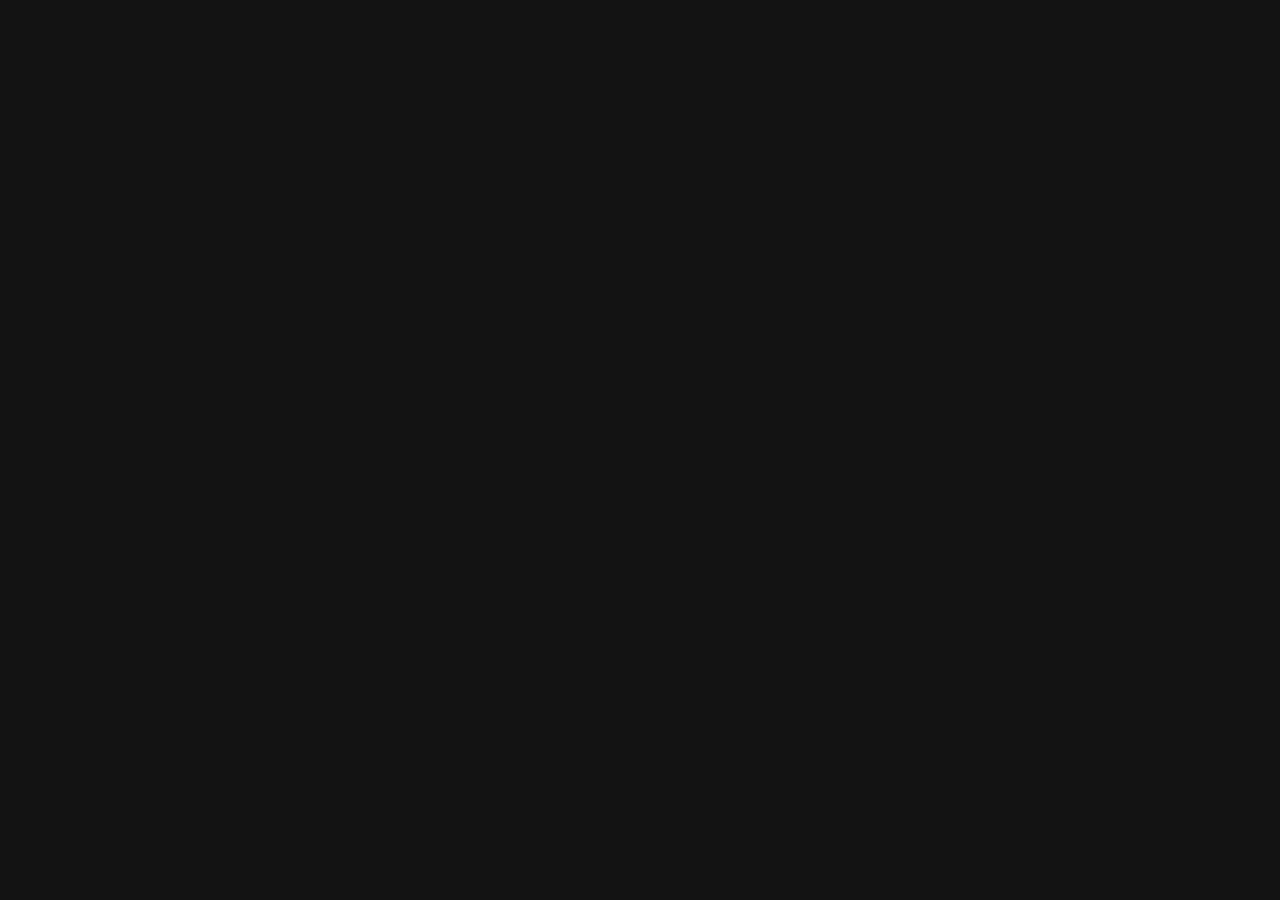
==== commit 9201e30b: "test" ====
--- a/index.html
+++ b/index.html
@@ -39,31 +39,31 @@
 <body id='top'>
 <!-- header
 ================================================== -->
-<header>
-  <div class='row'>
-    <div class='top-bar'>
-      <a class='menu-toggle' href='#'>
-        <span>Menu</span>
-      </a>
-      <div style='padding-top: 21px'>
-        <a class='text-uppercase text-white h2' href='index.html' style='text-decoration: none'>
-          Tharinda Rajapaksha
-        </a>
-      </div>
-      <nav id='main-nav-wrap'>
-        <!-- <ul class='main-navigation'> -->
-        <!-- <li class='current'><a class='smoothscroll' href='#intro' title="">Home</a></li> -->
-        <!-- <li><a class='smoothscroll' href='#about' title="">About</a></li>
-          <li><a class='smoothscroll' href='#resume' title="">Resume</a></li>
-          <li><a class='smoothscroll' href='#portfolio' title="">Portfolio</a></li>
-          <li><a class='smoothscroll' href='#services' title="">Services</a></li>
-          <li><a class='smoothscroll' href='#contact' title="">Contact</a></li> -->
-        <!-- <li><a href='styles.html' title="">Style Demo</a></li> -->
-        <!-- </ul> -->
-      </nav>
-    </div> <!-- /top-bar -->
-  </div> <!-- /row -->
-</header> <!-- /header -->
+<!--<header>-->
+<!--  <div class='row'>-->
+<!--    <div class='top-bar'>-->
+<!--      <a class='menu-toggle' href='#'>-->
+<!--        <span>Menu</span>-->
+<!--      </a>-->
+<!--      <div style='padding-top: 21px'>-->
+<!--        <a class='text-uppercase text-white h2' href='index.html' style='text-decoration: none'>-->
+<!--          Tharinda Rajapaksha-->
+<!--        </a>-->
+<!--      </div>-->
+<!--      <nav id='main-nav-wrap'>-->
+<!--        &lt;!&ndash; <ul class='main-navigation'> &ndash;&gt;-->
+<!--        &lt;!&ndash; <li class='current'><a class='smoothscroll' href='#intro' title="">Home</a></li> &ndash;&gt;-->
+<!--        &lt;!&ndash; <li><a class='smoothscroll' href='#about' title="">About</a></li>-->
+<!--          <li><a class='smoothscroll' href='#resume' title="">Resume</a></li>-->
+<!--          <li><a class='smoothscroll' href='#portfolio' title="">Portfolio</a></li>-->
+<!--          <li><a class='smoothscroll' href='#services' title="">Services</a></li>-->
+<!--          <li><a class='smoothscroll' href='#contact' title="">Contact</a></li> &ndash;&gt;-->
+<!--        &lt;!&ndash; <li><a href='styles.html' title="">Style Demo</a></li> &ndash;&gt;-->
+<!--        &lt;!&ndash; </ul> &ndash;&gt;-->
+<!--      </nav>-->
+<!--    </div> &lt;!&ndash; /top-bar &ndash;&gt;-->
+<!--  </div> &lt;!&ndash; /row &ndash;&gt;-->
+<!--</header> &lt;!&ndash; /header &ndash;&gt;-->
 <!-- intro section
 ================================================== -->
 <section id='intro'>
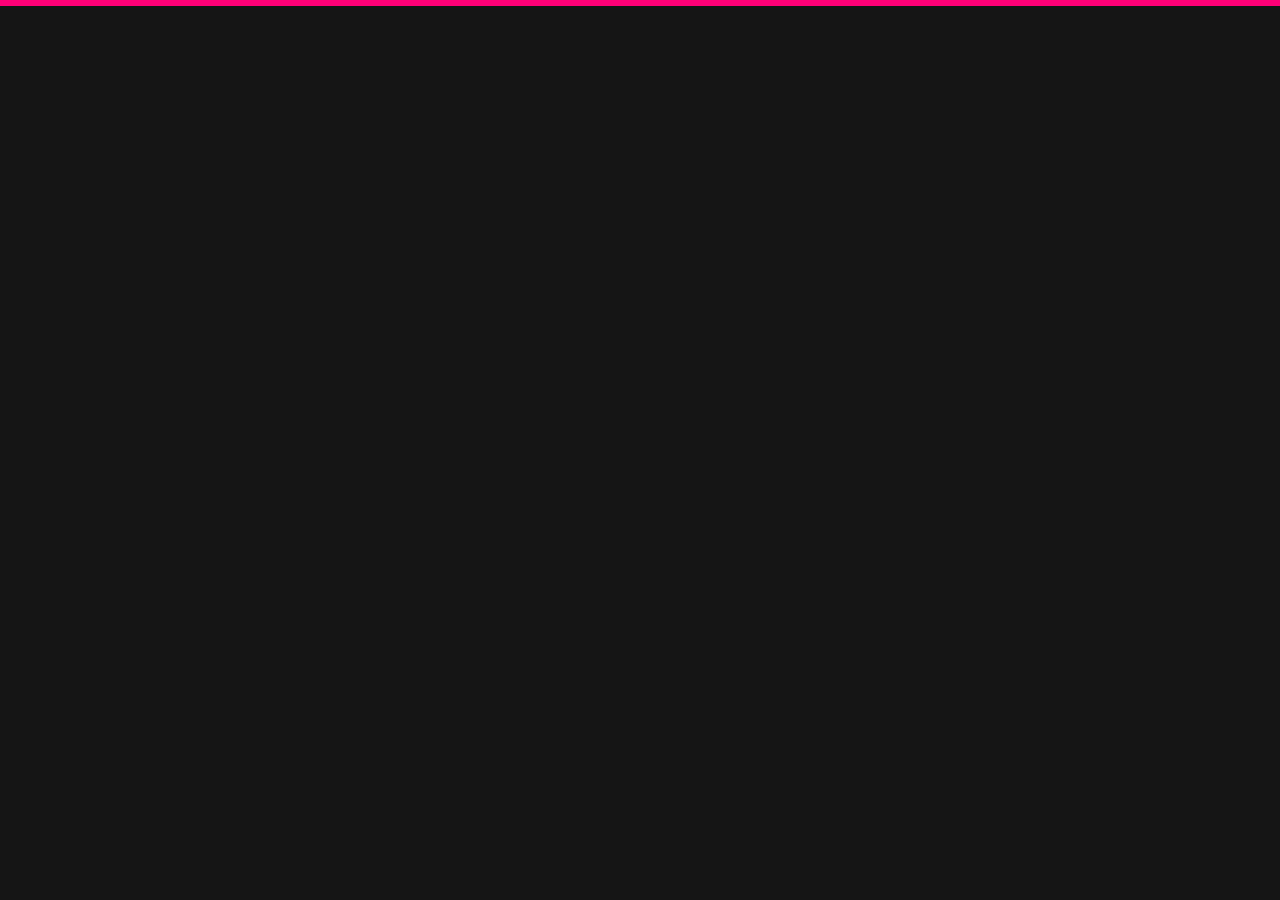
==== commit 7d8fefb1: "test" ====
--- a/index.html
+++ b/index.html
@@ -37,33 +37,37 @@
 </head>
 
 <body id='top'>
-<!-- header
-================================================== -->
-<!--<header>-->
-<!--  <div class='row'>-->
-<!--    <div class='top-bar'>-->
-<!--      <a class='menu-toggle' href='#'>-->
-<!--        <span>Menu</span>-->
-<!--      </a>-->
-<!--      <div style='padding-top: 21px'>-->
-<!--        <a class='text-uppercase text-white h2' href='index.html' style='text-decoration: none'>-->
-<!--          Tharinda Rajapaksha-->
-<!--        </a>-->
-<!--      </div>-->
-<!--      <nav id='main-nav-wrap'>-->
-<!--        &lt;!&ndash; <ul class='main-navigation'> &ndash;&gt;-->
-<!--        &lt;!&ndash; <li class='current'><a class='smoothscroll' href='#intro' title="">Home</a></li> &ndash;&gt;-->
-<!--        &lt;!&ndash; <li><a class='smoothscroll' href='#about' title="">About</a></li>-->
-<!--          <li><a class='smoothscroll' href='#resume' title="">Resume</a></li>-->
-<!--          <li><a class='smoothscroll' href='#portfolio' title="">Portfolio</a></li>-->
-<!--          <li><a class='smoothscroll' href='#services' title="">Services</a></li>-->
-<!--          <li><a class='smoothscroll' href='#contact' title="">Contact</a></li> &ndash;&gt;-->
-<!--        &lt;!&ndash; <li><a href='styles.html' title="">Style Demo</a></li> &ndash;&gt;-->
-<!--        &lt;!&ndash; </ul> &ndash;&gt;-->
-<!--      </nav>-->
-<!--    </div> &lt;!&ndash; /top-bar &ndash;&gt;-->
-<!--  </div> &lt;!&ndash; /row &ndash;&gt;-->
-<!--</header> &lt;!&ndash; /header &ndash;&gt;-->
+<script>
+  /*
+  <!-- header
+  ================================================== -->
+  <header>
+    <div class='row'>
+      <div class='top-bar'>
+        <a class='menu-toggle' href='#'>
+          <span>Menu</span>
+        </a>
+        <div style='padding-top: 21px'>
+          <a class='text-uppercase text-white h2' href='index.html' style='text-decoration: none'>
+            Tharinda Rajapaksha
+          </a>
+        </div>
+        <nav id='main-nav-wrap'>
+          <!-- <ul class='main-navigation'> -->
+          <!-- <li class='current'><a class='smoothscroll' href='#intro' title="">Home</a></li> -->
+          <!-- <li><a class='smoothscroll' href='#about' title="">About</a></li>
+            <li><a class='smoothscroll' href='#resume' title="">Resume</a></li>
+            <li><a class='smoothscroll' href='#portfolio' title="">Portfolio</a></li>
+            <li><a class='smoothscroll' href='#services' title="">Services</a></li>
+            <li><a class='smoothscroll' href='#contact' title="">Contact</a></li> -->
+          <!-- <li><a href='styles.html' title="">Style Demo</a></li> -->
+          <!-- </ul> -->
+        </nav>
+      </div> <!-- /top-bar -->
+    </div> <!-- /row -->
+  </header> <!-- /header -->
+  */
+</script>
 <!-- intro section
 ================================================== -->
 <section id='intro'>
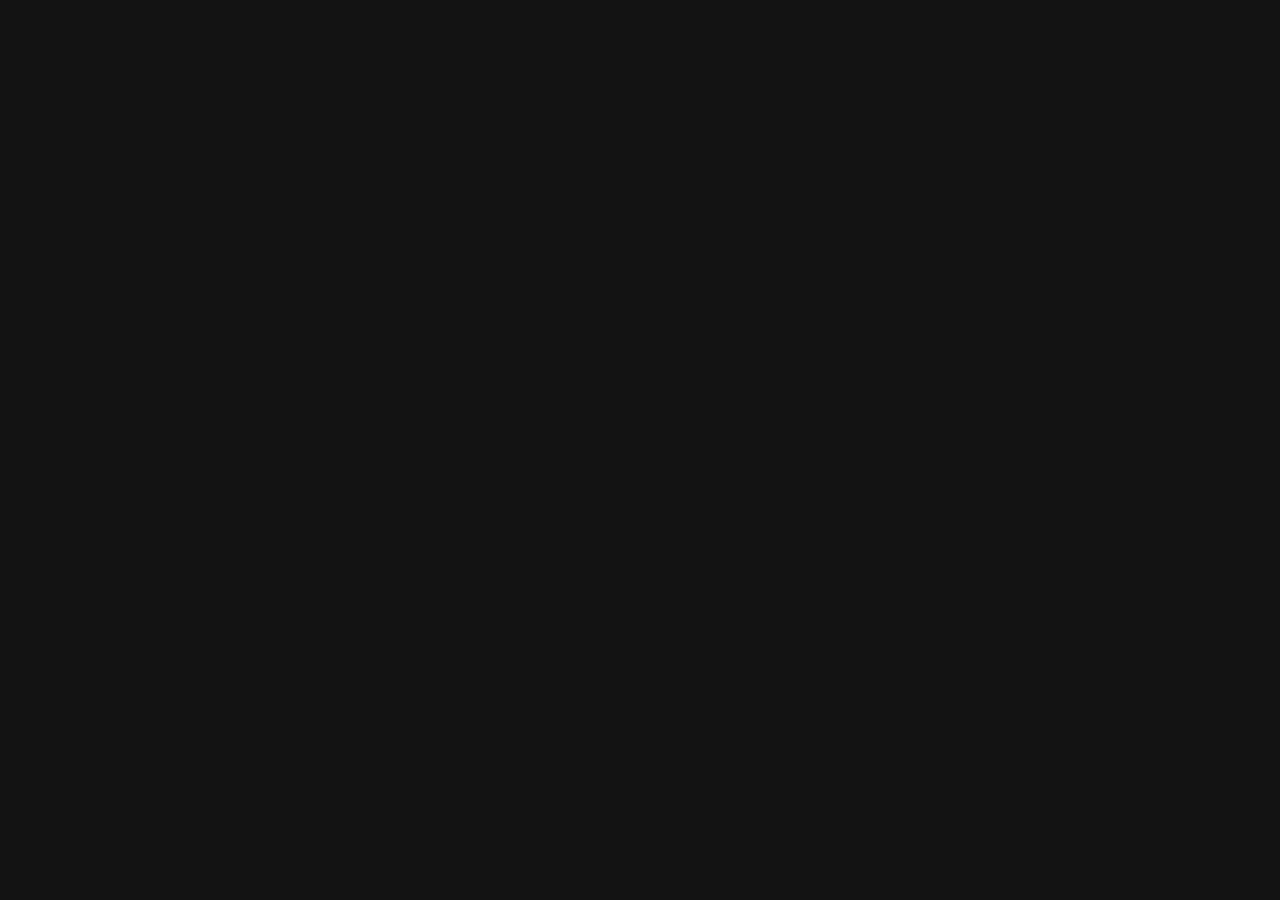
==== commit e6e1d923: "test" ====
--- a/index.html
+++ b/index.html
@@ -78,7 +78,7 @@
         <h5 class='pb-3'>Hello, World!</h5>
         <h1 class='pb-2'>I am Tharinda.</h1>
         <p class='intro-position'><span>Software Engineer</span></p>
-        <a class='button stroke' download href='files/tharinda_rajapaksha_cv.pdf' title='Download CV'>Download CV</a>
+        <a class='button stroke' download href='files/tharinda_rajapaksha_cv_v1.pdf' title='Download CV'>Download CV</a>
       </div>
     </div>
   </div> <!-- /intro-content -->
